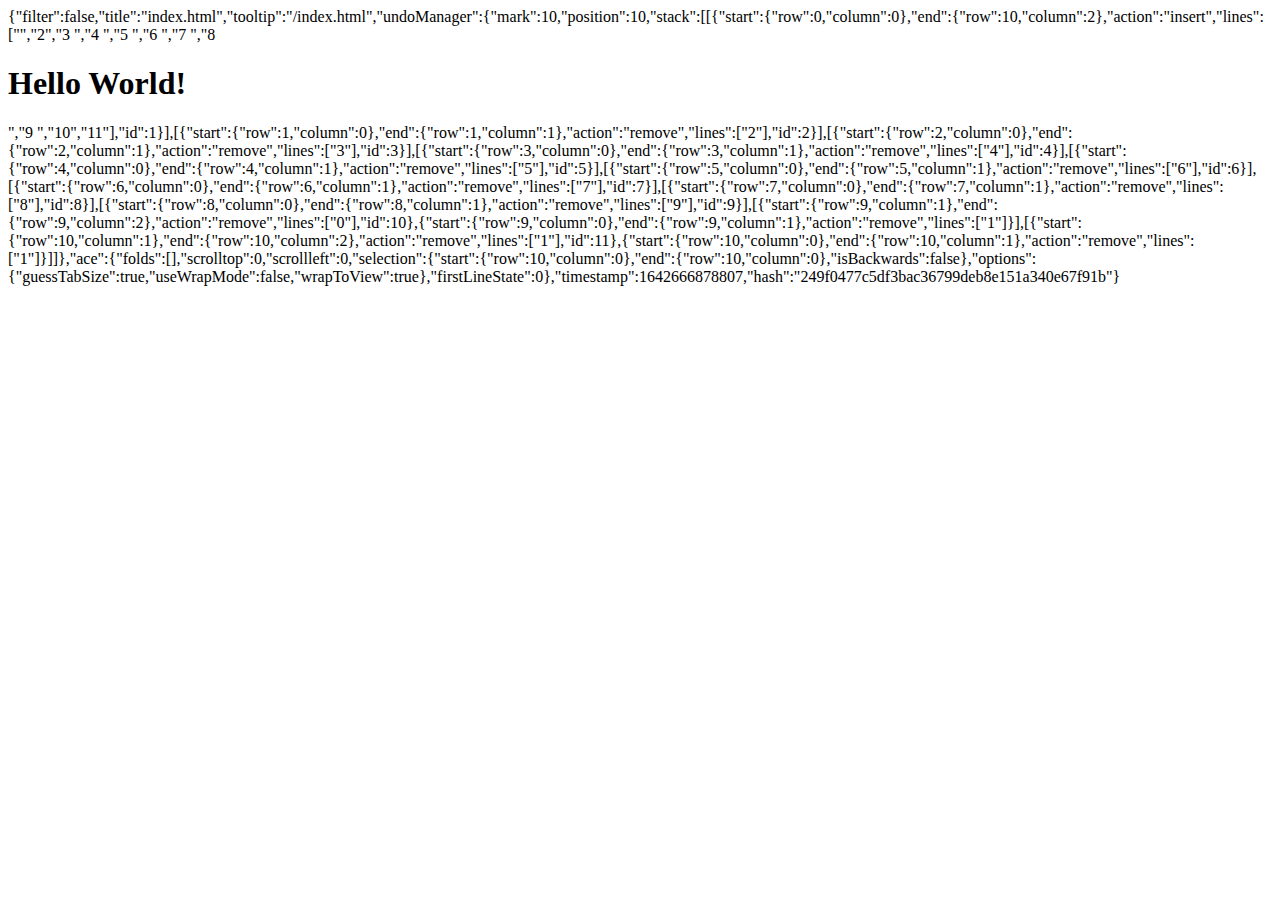
==== .c9/metadata/environment/index.html @ 4bcb8f77 "first commit" ====
{"filter":false,"title":"index.html","tooltip":"/index.html","undoManager":{"mark":10,"position":10,"stack":[[{"start":{"row":0,"column":0},"end":{"row":10,"column":2},"action":"insert","lines":["","2<html>","3  <head>","4    <meta charset=\"utf-8\">","5    <link rel=\"stylesheet\" href=\"stylesheet.css\">","6  </head>","7  <body>","8    <h1 class=\"title\">Hello World!</h1>","9  </body>","10</html>","11"],"id":1}],[{"start":{"row":1,"column":0},"end":{"row":1,"column":1},"action":"remove","lines":["2"],"id":2}],[{"start":{"row":2,"column":0},"end":{"row":2,"column":1},"action":"remove","lines":["3"],"id":3}],[{"start":{"row":3,"column":0},"end":{"row":3,"column":1},"action":"remove","lines":["4"],"id":4}],[{"start":{"row":4,"column":0},"end":{"row":4,"column":1},"action":"remove","lines":["5"],"id":5}],[{"start":{"row":5,"column":0},"end":{"row":5,"column":1},"action":"remove","lines":["6"],"id":6}],[{"start":{"row":6,"column":0},"end":{"row":6,"column":1},"action":"remove","lines":["7"],"id":7}],[{"start":{"row":7,"column":0},"end":{"row":7,"column":1},"action":"remove","lines":["8"],"id":8}],[{"start":{"row":8,"column":0},"end":{"row":8,"column":1},"action":"remove","lines":["9"],"id":9}],[{"start":{"row":9,"column":1},"end":{"row":9,"column":2},"action":"remove","lines":["0"],"id":10},{"start":{"row":9,"column":0},"end":{"row":9,"column":1},"action":"remove","lines":["1"]}],[{"start":{"row":10,"column":1},"end":{"row":10,"column":2},"action":"remove","lines":["1"],"id":11},{"start":{"row":10,"column":0},"end":{"row":10,"column":1},"action":"remove","lines":["1"]}]]},"ace":{"folds":[],"scrolltop":0,"scrollleft":0,"selection":{"start":{"row":10,"column":0},"end":{"row":10,"column":0},"isBackwards":false},"options":{"guessTabSize":true,"useWrapMode":false,"wrapToView":true},"firstLineState":0},"timestamp":1642666878807,"hash":"249f0477c5df3bac36799deb8e151a340e67f91b"}
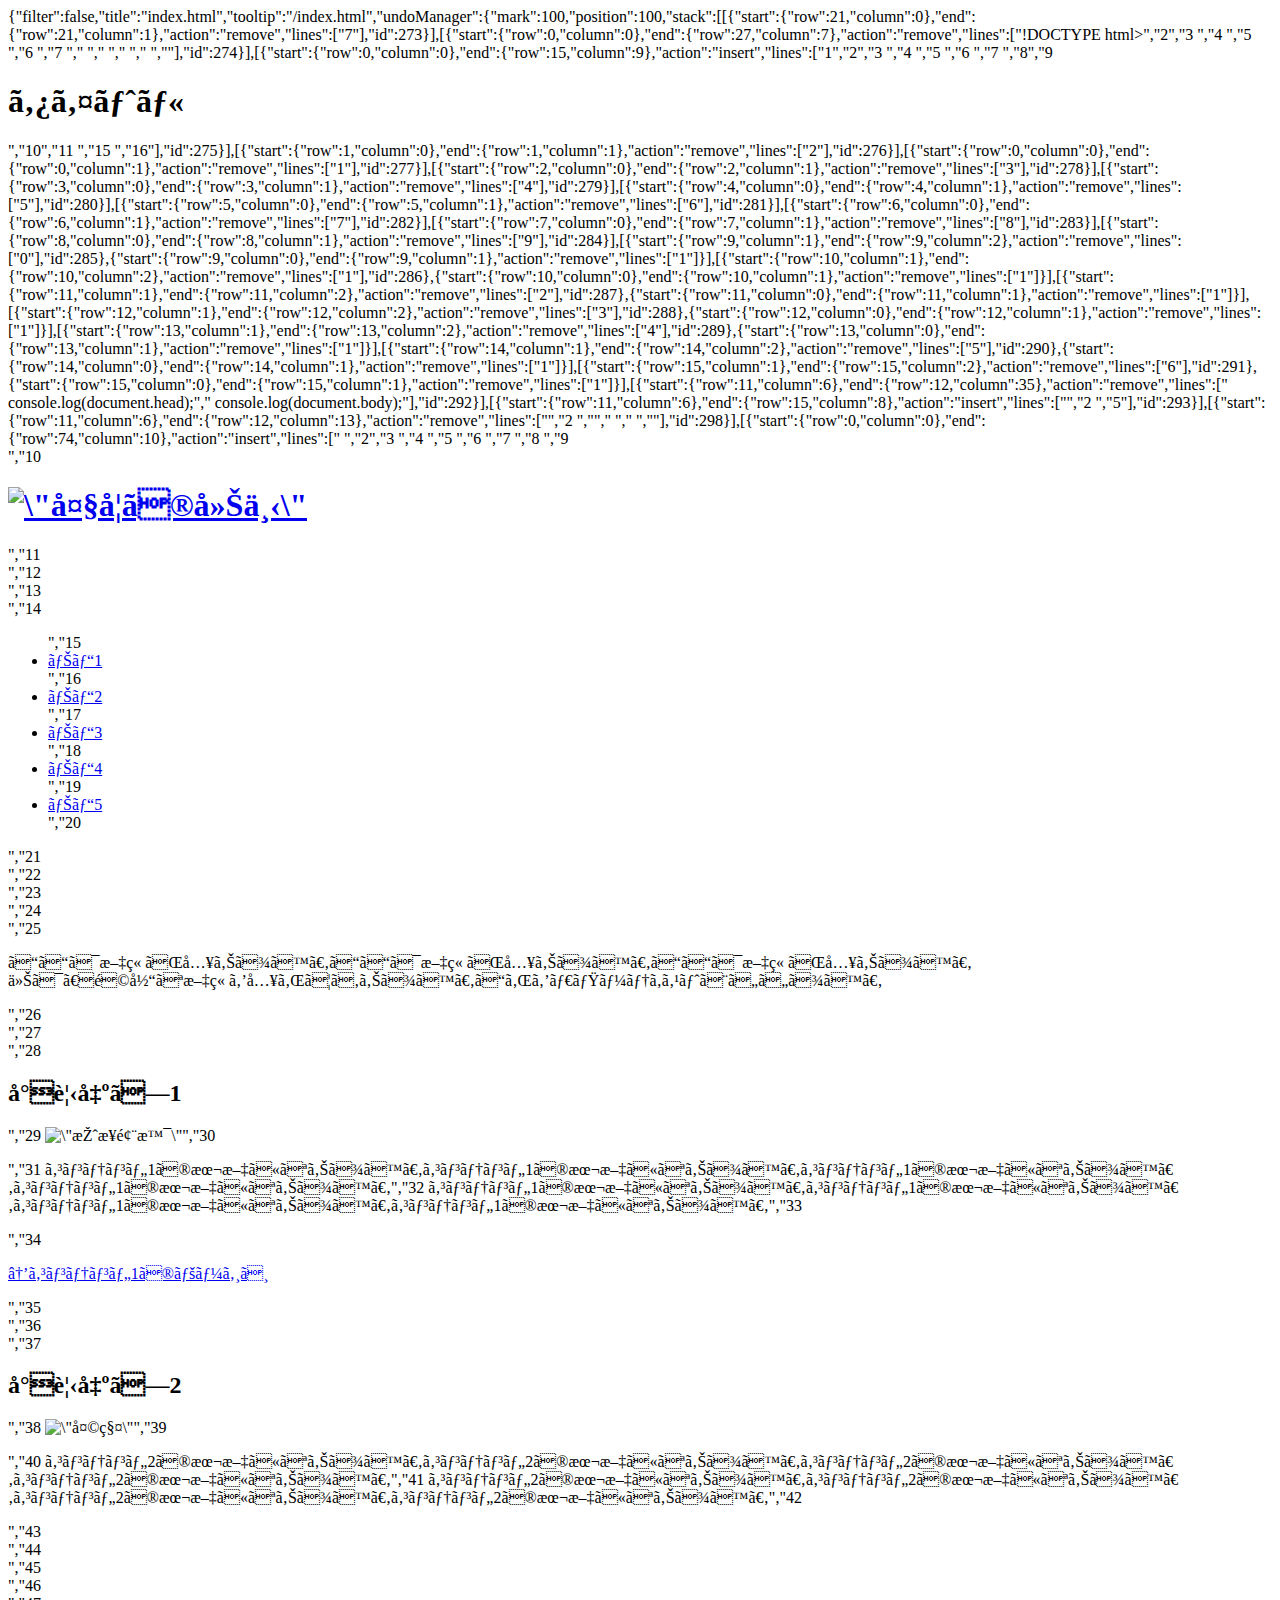
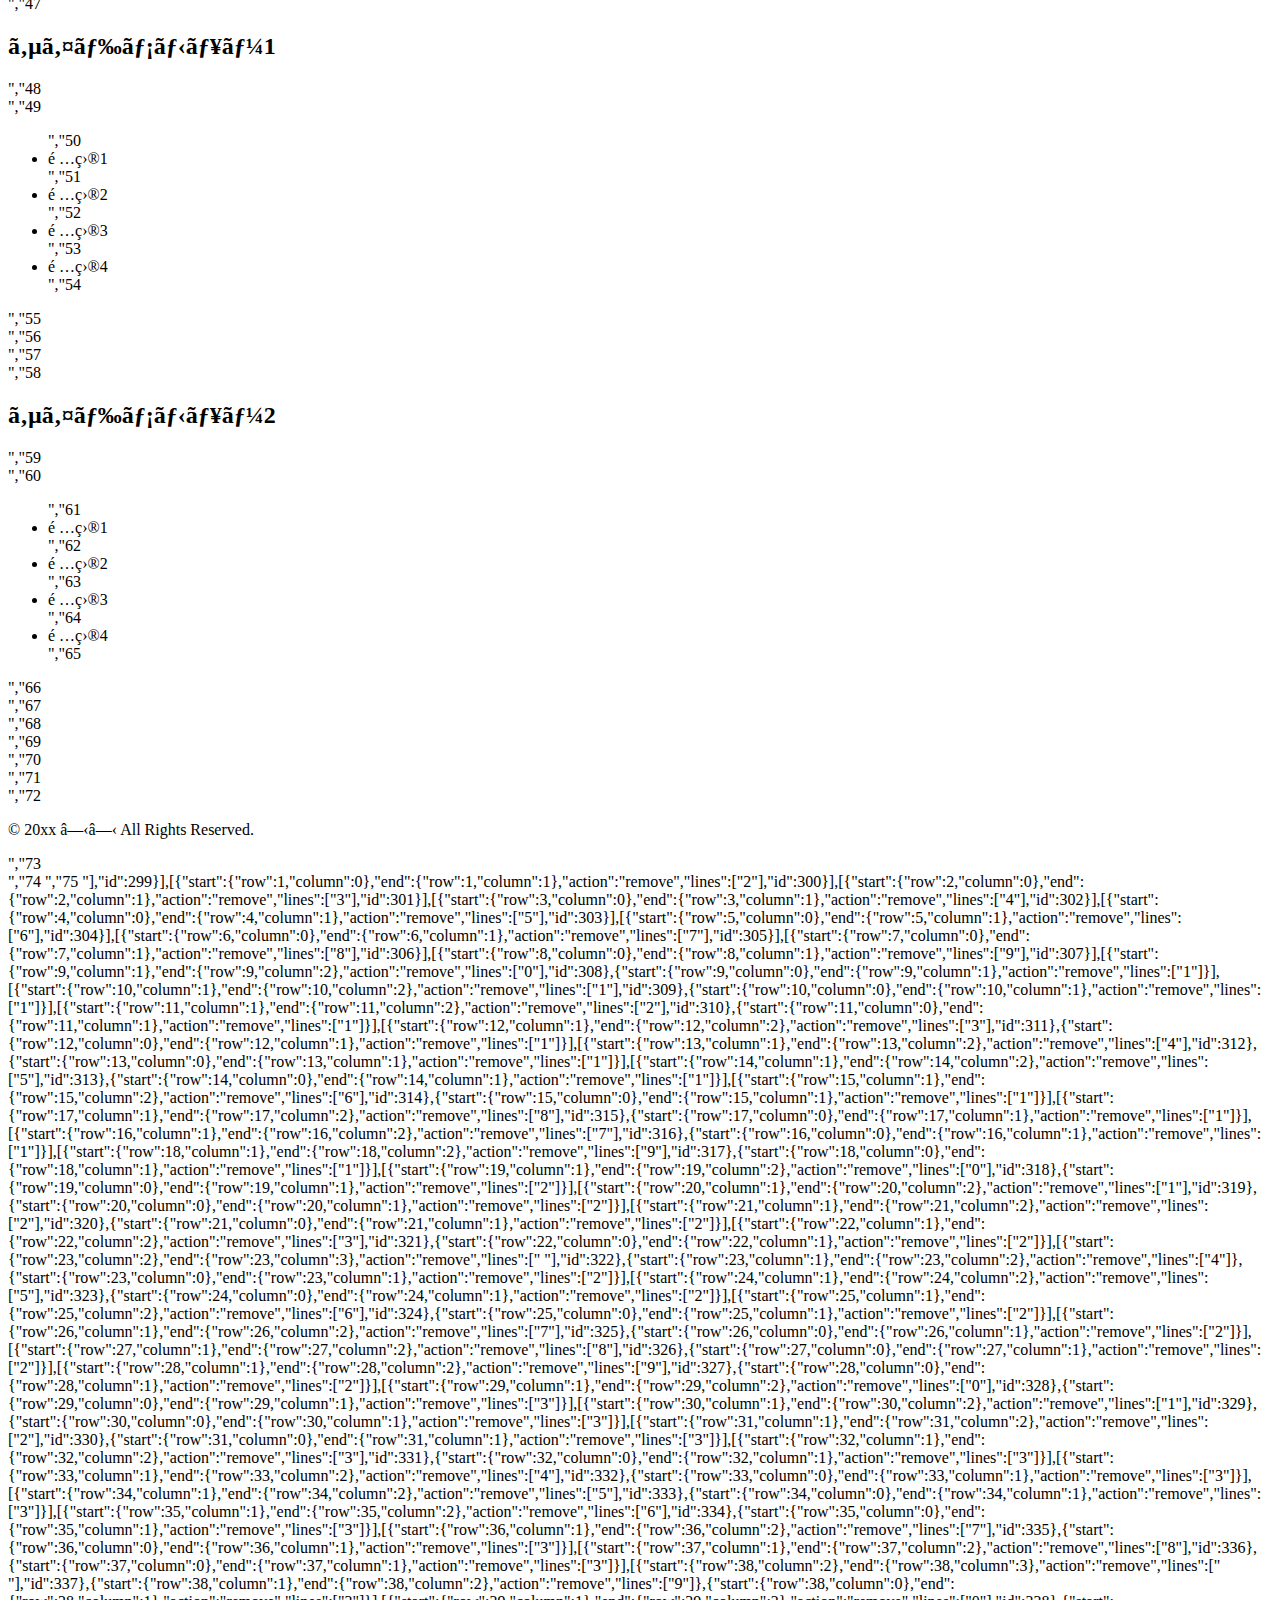
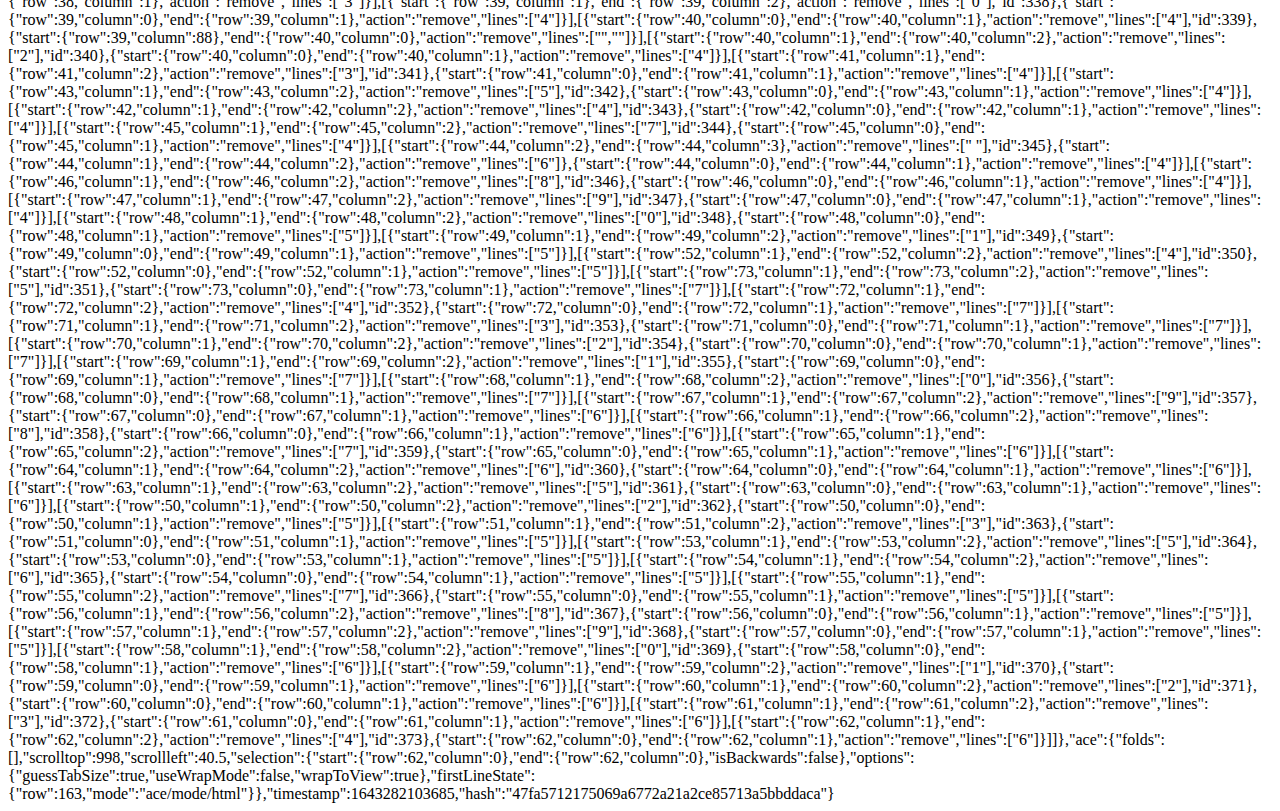
==== commit f4a8e623: "Rename a file 'index.html'" ====
--- a/.c9/metadata/environment/index.html
+++ b/.c9/metadata/environment/index.html
@@ -1 +1 @@
-{"filter":false,"title":"index.html","tooltip":"/index.html","undoManager":{"mark":10,"position":10,"stack":[[{"start":{"row":0,"column":0},"end":{"row":10,"column":2},"action":"insert","lines":["","2<html>","3  <head>","4    <meta charset=\"utf-8\">","5    <link rel=\"stylesheet\" href=\"stylesheet.css\">","6  </head>","7  <body>","8    <h1 class=\"title\">Hello World!</h1>","9  </body>","10</html>","11"],"id":1}],[{"start":{"row":1,"column":0},"end":{"row":1,"column":1},"action":"remove","lines":["2"],"id":2}],[{"start":{"row":2,"column":0},"end":{"row":2,"column":1},"action":"remove","lines":["3"],"id":3}],[{"start":{"row":3,"column":0},"end":{"row":3,"column":1},"action":"remove","lines":["4"],"id":4}],[{"start":{"row":4,"column":0},"end":{"row":4,"column":1},"action":"remove","lines":["5"],"id":5}],[{"start":{"row":5,"column":0},"end":{"row":5,"column":1},"action":"remove","lines":["6"],"id":6}],[{"start":{"row":6,"column":0},"end":{"row":6,"column":1},"action":"remove","lines":["7"],"id":7}],[{"start":{"row":7,"column":0},"end":{"row":7,"column":1},"action":"remove","lines":["8"],"id":8}],[{"start":{"row":8,"column":0},"end":{"row":8,"column":1},"action":"remove","lines":["9"],"id":9}],[{"start":{"row":9,"column":1},"end":{"row":9,"column":2},"action":"remove","lines":["0"],"id":10},{"start":{"row":9,"column":0},"end":{"row":9,"column":1},"action":"remove","lines":["1"]}],[{"start":{"row":10,"column":1},"end":{"row":10,"column":2},"action":"remove","lines":["1"],"id":11},{"start":{"row":10,"column":0},"end":{"row":10,"column":1},"action":"remove","lines":["1"]}]]},"ace":{"folds":[],"scrolltop":0,"scrollleft":0,"selection":{"start":{"row":10,"column":0},"end":{"row":10,"column":0},"isBackwards":false},"options":{"guessTabSize":true,"useWrapMode":false,"wrapToView":true},"firstLineState":0},"timestamp":1642666878807,"hash":"249f0477c5df3bac36799deb8e151a340e67f91b"}+{"filter":false,"title":"index.html","tooltip":"/index.html","undoManager":{"mark":100,"position":100,"stack":[[{"start":{"row":21,"column":0},"end":{"row":21,"column":1},"action":"remove","lines":["7"],"id":273}],[{"start":{"row":0,"column":0},"end":{"row":27,"column":7},"action":"remove","lines":["!DOCTYPE html>","2<html lang=\"ja\">","3  <head>","4    <meta charset=\"utf-8\">","5    <title>JavaScriptの練習</title>","6  </head>","7  <body>","    ","    ","    <script>","    /*const myAge=\"22\";","    const myName=\"コバ\";","    ","    console.log(myAge);","    console.log(myName);","    */","    ","    const myFortune = ['大吉','小吉','吉','凶'];","","     const randNumber = Math.floor(Math.random() * myFortune.length);","","      console.log(myFortune[randNumber]);","    ","    ","      ","    </script>","  </body>","</html>"],"id":274}],[{"start":{"row":0,"column":0},"end":{"row":15,"column":9},"action":"insert","lines":["1<!DOCTYPE html>","2<html lang=\"ja\">","3  <head>","4    <meta charset=\"utf-8\">","5    <title>サンプルデモ</title>","6  </head>","7  <body>","8","9    <h1>タイトル</h1>","10","11    <script>","12        console.log(document.head);","13        console.log(document.body);","14    </script>","15  </body>","16</html>"],"id":275}],[{"start":{"row":1,"column":0},"end":{"row":1,"column":1},"action":"remove","lines":["2"],"id":276}],[{"start":{"row":0,"column":0},"end":{"row":0,"column":1},"action":"remove","lines":["1"],"id":277}],[{"start":{"row":2,"column":0},"end":{"row":2,"column":1},"action":"remove","lines":["3"],"id":278}],[{"start":{"row":3,"column":0},"end":{"row":3,"column":1},"action":"remove","lines":["4"],"id":279}],[{"start":{"row":4,"column":0},"end":{"row":4,"column":1},"action":"remove","lines":["5"],"id":280}],[{"start":{"row":5,"column":0},"end":{"row":5,"column":1},"action":"remove","lines":["6"],"id":281}],[{"start":{"row":6,"column":0},"end":{"row":6,"column":1},"action":"remove","lines":["7"],"id":282}],[{"start":{"row":7,"column":0},"end":{"row":7,"column":1},"action":"remove","lines":["8"],"id":283}],[{"start":{"row":8,"column":0},"end":{"row":8,"column":1},"action":"remove","lines":["9"],"id":284}],[{"start":{"row":9,"column":1},"end":{"row":9,"column":2},"action":"remove","lines":["0"],"id":285},{"start":{"row":9,"column":0},"end":{"row":9,"column":1},"action":"remove","lines":["1"]}],[{"start":{"row":10,"column":1},"end":{"row":10,"column":2},"action":"remove","lines":["1"],"id":286},{"start":{"row":10,"column":0},"end":{"row":10,"column":1},"action":"remove","lines":["1"]}],[{"start":{"row":11,"column":1},"end":{"row":11,"column":2},"action":"remove","lines":["2"],"id":287},{"start":{"row":11,"column":0},"end":{"row":11,"column":1},"action":"remove","lines":["1"]}],[{"start":{"row":12,"column":1},"end":{"row":12,"column":2},"action":"remove","lines":["3"],"id":288},{"start":{"row":12,"column":0},"end":{"row":12,"column":1},"action":"remove","lines":["1"]}],[{"start":{"row":13,"column":1},"end":{"row":13,"column":2},"action":"remove","lines":["4"],"id":289},{"start":{"row":13,"column":0},"end":{"row":13,"column":1},"action":"remove","lines":["1"]}],[{"start":{"row":14,"column":1},"end":{"row":14,"column":2},"action":"remove","lines":["5"],"id":290},{"start":{"row":14,"column":0},"end":{"row":14,"column":1},"action":"remove","lines":["1"]}],[{"start":{"row":15,"column":1},"end":{"row":15,"column":2},"action":"remove","lines":["6"],"id":291},{"start":{"row":15,"column":0},"end":{"row":15,"column":1},"action":"remove","lines":["1"]}],[{"start":{"row":11,"column":6},"end":{"row":12,"column":35},"action":"remove","lines":["  console.log(document.head);","        console.log(document.body);"],"id":292}],[{"start":{"row":11,"column":6},"end":{"row":15,"column":8},"action":"insert","lines":["<body>","2    <script>","3        console.log(window);","4    </script>","5</body>"],"id":293}],[{"start":{"row":11,"column":6},"end":{"row":12,"column":13},"action":"remove","lines":["<body>","2    <script>"],"id":294}],[{"start":{"row":12,"column":0},"end":{"row":12,"column":1},"action":"remove","lines":["3"],"id":295}],[{"start":{"row":13,"column":0},"end":{"row":13,"column":1},"action":"remove","lines":["4"],"id":296}],[{"start":{"row":14,"column":0},"end":{"row":14,"column":1},"action":"remove","lines":["5"],"id":297}],[{"start":{"row":0,"column":0},"end":{"row":17,"column":7},"action":"remove","lines":["<!DOCTYPE html>","<html lang=\"ja\">","  <head>","    <meta charset=\"utf-8\">","    <title>サンプルデモ</title>","  </head>","  <body>","","    <h1>タイトル</h1>","","    <script>","      ","        console.log(window);","    </script>","</body>","    </script>","  </body>","</html>"],"id":298}],[{"start":{"row":0,"column":0},"end":{"row":74,"column":10},"action":"insert","lines":["<!DOCTYPE html>  ","2<html lang=\"ja\">","3    <head>","4        <meta charset=\"UTF-8\">","5        <title>HTML/CSSの学習</title>","6        <link rel=\"stylesheet\" href=\"stylesheet.css\">","7    </head>","8    <body>","9        <div id=\"header\">","10            <h1><a href=\"index.html\"><img id=\"corridor\" src=\"images/corridor.jpg\" alt=\"大学の廊下\" /></a></h1>","11        </div>","12        <div id=\"wrapper\">","13            <div id=\"nav\">","14                <ul>","15                    <li><a href=\"home.html\">ナビ1</a></li>","16                    <li><a href=\"#\">ナビ2</a></li>","17                    <li><a href=\"#\">ナビ3</a></li>","18                    <li><a href=\"#\">ナビ4</a></li>","19                    <li><a href=\"#\">ナビ5</a></li>","20                </ul>","21            </div>","22            <div id=\"container\">","23                <div id=\"main\">","24                    <div class=\"post\">","25                        <p>ここは文章が入ります。ここは文章が入ります。ここは文章が入ります。<br />今は、適当な文章を入れてあります。これをダミーテキストといいます。</p>","26                    </div>","27                    <div class=\"post clearfix\">","28                        <h2>小見出し1</h2>","29                        <img class=\"left\" src=\"images/classroom.jpg\" alt=\"授業風景\" />","30                        <p>","31                            コンテンツ1の本文になります。コンテンツ1の本文になります。コンテンツ1の本文になります。コンテンツ1の本文になります。","32                            コンテンツ1の本文になります。コンテンツ1の本文になります。コンテンツ1の本文になります。コンテンツ1の本文になります。","33                        </p>","34                        <p><a href=\"#\">→コンテンツ1のページへ</a></p>","35                    </div>","36                    <div class=\"post clearfix\">","37                        <h2>小見出し2</h2>","38                        <img class=\"right\" src=\"images/scale.jpg\" alt=\"天秤\" />","39                        <p>","40                            コンテンツ2の本文になります。コンテンツ2の本文になります。コンテンツ2の本文になります。コンテンツ2の本文になります。","41                            コンテンツ2の本文になります。コンテンツ2の本文になります。コンテンツ2の本文になります。コンテンツ2の本文になります。","42                        </p>","43                    </div>","44                </div>","45                <div id=\"side\">","46                    <div class=\"box\">","47                        <h2>サイドメニュー1</h2>","48                        <div class=\"boxBody\">","49                            <ul>","50                                <li>項目1</li>","51                                <li>項目2</li>","52                                <li>項目3</li>","53                                <li>項目4</li>","54                            </ul>","55                        </div>","56                    </div>","57                    <div class=\"box\">","58                        <h2>サイドメニュー2</h2>","59                        <div class=\"boxBody\">","60                            <ul>","61                                <li>項目1</li>","62                                <li>項目2</li>","63                                <li>項目3</li>","64                                <li>項目4</li>","65                            </ul>","66                        </div>","67                    </div>","68                </div>","69            </div>","70        </div>","71        <div id=\"footer\">","72            <p>&copy; 20xx ○○ All Rights Reserved.</p>","73        </div>","74    </body>","75</html> "],"id":299}],[{"start":{"row":1,"column":0},"end":{"row":1,"column":1},"action":"remove","lines":["2"],"id":300}],[{"start":{"row":2,"column":0},"end":{"row":2,"column":1},"action":"remove","lines":["3"],"id":301}],[{"start":{"row":3,"column":0},"end":{"row":3,"column":1},"action":"remove","lines":["4"],"id":302}],[{"start":{"row":4,"column":0},"end":{"row":4,"column":1},"action":"remove","lines":["5"],"id":303}],[{"start":{"row":5,"column":0},"end":{"row":5,"column":1},"action":"remove","lines":["6"],"id":304}],[{"start":{"row":6,"column":0},"end":{"row":6,"column":1},"action":"remove","lines":["7"],"id":305}],[{"start":{"row":7,"column":0},"end":{"row":7,"column":1},"action":"remove","lines":["8"],"id":306}],[{"start":{"row":8,"column":0},"end":{"row":8,"column":1},"action":"remove","lines":["9"],"id":307}],[{"start":{"row":9,"column":1},"end":{"row":9,"column":2},"action":"remove","lines":["0"],"id":308},{"start":{"row":9,"column":0},"end":{"row":9,"column":1},"action":"remove","lines":["1"]}],[{"start":{"row":10,"column":1},"end":{"row":10,"column":2},"action":"remove","lines":["1"],"id":309},{"start":{"row":10,"column":0},"end":{"row":10,"column":1},"action":"remove","lines":["1"]}],[{"start":{"row":11,"column":1},"end":{"row":11,"column":2},"action":"remove","lines":["2"],"id":310},{"start":{"row":11,"column":0},"end":{"row":11,"column":1},"action":"remove","lines":["1"]}],[{"start":{"row":12,"column":1},"end":{"row":12,"column":2},"action":"remove","lines":["3"],"id":311},{"start":{"row":12,"column":0},"end":{"row":12,"column":1},"action":"remove","lines":["1"]}],[{"start":{"row":13,"column":1},"end":{"row":13,"column":2},"action":"remove","lines":["4"],"id":312},{"start":{"row":13,"column":0},"end":{"row":13,"column":1},"action":"remove","lines":["1"]}],[{"start":{"row":14,"column":1},"end":{"row":14,"column":2},"action":"remove","lines":["5"],"id":313},{"start":{"row":14,"column":0},"end":{"row":14,"column":1},"action":"remove","lines":["1"]}],[{"start":{"row":15,"column":1},"end":{"row":15,"column":2},"action":"remove","lines":["6"],"id":314},{"start":{"row":15,"column":0},"end":{"row":15,"column":1},"action":"remove","lines":["1"]}],[{"start":{"row":17,"column":1},"end":{"row":17,"column":2},"action":"remove","lines":["8"],"id":315},{"start":{"row":17,"column":0},"end":{"row":17,"column":1},"action":"remove","lines":["1"]}],[{"start":{"row":16,"column":1},"end":{"row":16,"column":2},"action":"remove","lines":["7"],"id":316},{"start":{"row":16,"column":0},"end":{"row":16,"column":1},"action":"remove","lines":["1"]}],[{"start":{"row":18,"column":1},"end":{"row":18,"column":2},"action":"remove","lines":["9"],"id":317},{"start":{"row":18,"column":0},"end":{"row":18,"column":1},"action":"remove","lines":["1"]}],[{"start":{"row":19,"column":1},"end":{"row":19,"column":2},"action":"remove","lines":["0"],"id":318},{"start":{"row":19,"column":0},"end":{"row":19,"column":1},"action":"remove","lines":["2"]}],[{"start":{"row":20,"column":1},"end":{"row":20,"column":2},"action":"remove","lines":["1"],"id":319},{"start":{"row":20,"column":0},"end":{"row":20,"column":1},"action":"remove","lines":["2"]}],[{"start":{"row":21,"column":1},"end":{"row":21,"column":2},"action":"remove","lines":["2"],"id":320},{"start":{"row":21,"column":0},"end":{"row":21,"column":1},"action":"remove","lines":["2"]}],[{"start":{"row":22,"column":1},"end":{"row":22,"column":2},"action":"remove","lines":["3"],"id":321},{"start":{"row":22,"column":0},"end":{"row":22,"column":1},"action":"remove","lines":["2"]}],[{"start":{"row":23,"column":2},"end":{"row":23,"column":3},"action":"remove","lines":[" "],"id":322},{"start":{"row":23,"column":1},"end":{"row":23,"column":2},"action":"remove","lines":["4"]},{"start":{"row":23,"column":0},"end":{"row":23,"column":1},"action":"remove","lines":["2"]}],[{"start":{"row":24,"column":1},"end":{"row":24,"column":2},"action":"remove","lines":["5"],"id":323},{"start":{"row":24,"column":0},"end":{"row":24,"column":1},"action":"remove","lines":["2"]}],[{"start":{"row":25,"column":1},"end":{"row":25,"column":2},"action":"remove","lines":["6"],"id":324},{"start":{"row":25,"column":0},"end":{"row":25,"column":1},"action":"remove","lines":["2"]}],[{"start":{"row":26,"column":1},"end":{"row":26,"column":2},"action":"remove","lines":["7"],"id":325},{"start":{"row":26,"column":0},"end":{"row":26,"column":1},"action":"remove","lines":["2"]}],[{"start":{"row":27,"column":1},"end":{"row":27,"column":2},"action":"remove","lines":["8"],"id":326},{"start":{"row":27,"column":0},"end":{"row":27,"column":1},"action":"remove","lines":["2"]}],[{"start":{"row":28,"column":1},"end":{"row":28,"column":2},"action":"remove","lines":["9"],"id":327},{"start":{"row":28,"column":0},"end":{"row":28,"column":1},"action":"remove","lines":["2"]}],[{"start":{"row":29,"column":1},"end":{"row":29,"column":2},"action":"remove","lines":["0"],"id":328},{"start":{"row":29,"column":0},"end":{"row":29,"column":1},"action":"remove","lines":["3"]}],[{"start":{"row":30,"column":1},"end":{"row":30,"column":2},"action":"remove","lines":["1"],"id":329},{"start":{"row":30,"column":0},"end":{"row":30,"column":1},"action":"remove","lines":["3"]}],[{"start":{"row":31,"column":1},"end":{"row":31,"column":2},"action":"remove","lines":["2"],"id":330},{"start":{"row":31,"column":0},"end":{"row":31,"column":1},"action":"remove","lines":["3"]}],[{"start":{"row":32,"column":1},"end":{"row":32,"column":2},"action":"remove","lines":["3"],"id":331},{"start":{"row":32,"column":0},"end":{"row":32,"column":1},"action":"remove","lines":["3"]}],[{"start":{"row":33,"column":1},"end":{"row":33,"column":2},"action":"remove","lines":["4"],"id":332},{"start":{"row":33,"column":0},"end":{"row":33,"column":1},"action":"remove","lines":["3"]}],[{"start":{"row":34,"column":1},"end":{"row":34,"column":2},"action":"remove","lines":["5"],"id":333},{"start":{"row":34,"column":0},"end":{"row":34,"column":1},"action":"remove","lines":["3"]}],[{"start":{"row":35,"column":1},"end":{"row":35,"column":2},"action":"remove","lines":["6"],"id":334},{"start":{"row":35,"column":0},"end":{"row":35,"column":1},"action":"remove","lines":["3"]}],[{"start":{"row":36,"column":1},"end":{"row":36,"column":2},"action":"remove","lines":["7"],"id":335},{"start":{"row":36,"column":0},"end":{"row":36,"column":1},"action":"remove","lines":["3"]}],[{"start":{"row":37,"column":1},"end":{"row":37,"column":2},"action":"remove","lines":["8"],"id":336},{"start":{"row":37,"column":0},"end":{"row":37,"column":1},"action":"remove","lines":["3"]}],[{"start":{"row":38,"column":2},"end":{"row":38,"column":3},"action":"remove","lines":[" "],"id":337},{"start":{"row":38,"column":1},"end":{"row":38,"column":2},"action":"remove","lines":["9"]},{"start":{"row":38,"column":0},"end":{"row":38,"column":1},"action":"remove","lines":["3"]}],[{"start":{"row":39,"column":1},"end":{"row":39,"column":2},"action":"remove","lines":["0"],"id":338},{"start":{"row":39,"column":0},"end":{"row":39,"column":1},"action":"remove","lines":["4"]}],[{"start":{"row":40,"column":0},"end":{"row":40,"column":1},"action":"remove","lines":["4"],"id":339},{"start":{"row":39,"column":88},"end":{"row":40,"column":0},"action":"remove","lines":["",""]}],[{"start":{"row":40,"column":1},"end":{"row":40,"column":2},"action":"remove","lines":["2"],"id":340},{"start":{"row":40,"column":0},"end":{"row":40,"column":1},"action":"remove","lines":["4"]}],[{"start":{"row":41,"column":1},"end":{"row":41,"column":2},"action":"remove","lines":["3"],"id":341},{"start":{"row":41,"column":0},"end":{"row":41,"column":1},"action":"remove","lines":["4"]}],[{"start":{"row":43,"column":1},"end":{"row":43,"column":2},"action":"remove","lines":["5"],"id":342},{"start":{"row":43,"column":0},"end":{"row":43,"column":1},"action":"remove","lines":["4"]}],[{"start":{"row":42,"column":1},"end":{"row":42,"column":2},"action":"remove","lines":["4"],"id":343},{"start":{"row":42,"column":0},"end":{"row":42,"column":1},"action":"remove","lines":["4"]}],[{"start":{"row":45,"column":1},"end":{"row":45,"column":2},"action":"remove","lines":["7"],"id":344},{"start":{"row":45,"column":0},"end":{"row":45,"column":1},"action":"remove","lines":["4"]}],[{"start":{"row":44,"column":2},"end":{"row":44,"column":3},"action":"remove","lines":[" "],"id":345},{"start":{"row":44,"column":1},"end":{"row":44,"column":2},"action":"remove","lines":["6"]},{"start":{"row":44,"column":0},"end":{"row":44,"column":1},"action":"remove","lines":["4"]}],[{"start":{"row":46,"column":1},"end":{"row":46,"column":2},"action":"remove","lines":["8"],"id":346},{"start":{"row":46,"column":0},"end":{"row":46,"column":1},"action":"remove","lines":["4"]}],[{"start":{"row":47,"column":1},"end":{"row":47,"column":2},"action":"remove","lines":["9"],"id":347},{"start":{"row":47,"column":0},"end":{"row":47,"column":1},"action":"remove","lines":["4"]}],[{"start":{"row":48,"column":1},"end":{"row":48,"column":2},"action":"remove","lines":["0"],"id":348},{"start":{"row":48,"column":0},"end":{"row":48,"column":1},"action":"remove","lines":["5"]}],[{"start":{"row":49,"column":1},"end":{"row":49,"column":2},"action":"remove","lines":["1"],"id":349},{"start":{"row":49,"column":0},"end":{"row":49,"column":1},"action":"remove","lines":["5"]}],[{"start":{"row":52,"column":1},"end":{"row":52,"column":2},"action":"remove","lines":["4"],"id":350},{"start":{"row":52,"column":0},"end":{"row":52,"column":1},"action":"remove","lines":["5"]}],[{"start":{"row":73,"column":1},"end":{"row":73,"column":2},"action":"remove","lines":["5"],"id":351},{"start":{"row":73,"column":0},"end":{"row":73,"column":1},"action":"remove","lines":["7"]}],[{"start":{"row":72,"column":1},"end":{"row":72,"column":2},"action":"remove","lines":["4"],"id":352},{"start":{"row":72,"column":0},"end":{"row":72,"column":1},"action":"remove","lines":["7"]}],[{"start":{"row":71,"column":1},"end":{"row":71,"column":2},"action":"remove","lines":["3"],"id":353},{"start":{"row":71,"column":0},"end":{"row":71,"column":1},"action":"remove","lines":["7"]}],[{"start":{"row":70,"column":1},"end":{"row":70,"column":2},"action":"remove","lines":["2"],"id":354},{"start":{"row":70,"column":0},"end":{"row":70,"column":1},"action":"remove","lines":["7"]}],[{"start":{"row":69,"column":1},"end":{"row":69,"column":2},"action":"remove","lines":["1"],"id":355},{"start":{"row":69,"column":0},"end":{"row":69,"column":1},"action":"remove","lines":["7"]}],[{"start":{"row":68,"column":1},"end":{"row":68,"column":2},"action":"remove","lines":["0"],"id":356},{"start":{"row":68,"column":0},"end":{"row":68,"column":1},"action":"remove","lines":["7"]}],[{"start":{"row":67,"column":1},"end":{"row":67,"column":2},"action":"remove","lines":["9"],"id":357},{"start":{"row":67,"column":0},"end":{"row":67,"column":1},"action":"remove","lines":["6"]}],[{"start":{"row":66,"column":1},"end":{"row":66,"column":2},"action":"remove","lines":["8"],"id":358},{"start":{"row":66,"column":0},"end":{"row":66,"column":1},"action":"remove","lines":["6"]}],[{"start":{"row":65,"column":1},"end":{"row":65,"column":2},"action":"remove","lines":["7"],"id":359},{"start":{"row":65,"column":0},"end":{"row":65,"column":1},"action":"remove","lines":["6"]}],[{"start":{"row":64,"column":1},"end":{"row":64,"column":2},"action":"remove","lines":["6"],"id":360},{"start":{"row":64,"column":0},"end":{"row":64,"column":1},"action":"remove","lines":["6"]}],[{"start":{"row":63,"column":1},"end":{"row":63,"column":2},"action":"remove","lines":["5"],"id":361},{"start":{"row":63,"column":0},"end":{"row":63,"column":1},"action":"remove","lines":["6"]}],[{"start":{"row":50,"column":1},"end":{"row":50,"column":2},"action":"remove","lines":["2"],"id":362},{"start":{"row":50,"column":0},"end":{"row":50,"column":1},"action":"remove","lines":["5"]}],[{"start":{"row":51,"column":1},"end":{"row":51,"column":2},"action":"remove","lines":["3"],"id":363},{"start":{"row":51,"column":0},"end":{"row":51,"column":1},"action":"remove","lines":["5"]}],[{"start":{"row":53,"column":1},"end":{"row":53,"column":2},"action":"remove","lines":["5"],"id":364},{"start":{"row":53,"column":0},"end":{"row":53,"column":1},"action":"remove","lines":["5"]}],[{"start":{"row":54,"column":1},"end":{"row":54,"column":2},"action":"remove","lines":["6"],"id":365},{"start":{"row":54,"column":0},"end":{"row":54,"column":1},"action":"remove","lines":["5"]}],[{"start":{"row":55,"column":1},"end":{"row":55,"column":2},"action":"remove","lines":["7"],"id":366},{"start":{"row":55,"column":0},"end":{"row":55,"column":1},"action":"remove","lines":["5"]}],[{"start":{"row":56,"column":1},"end":{"row":56,"column":2},"action":"remove","lines":["8"],"id":367},{"start":{"row":56,"column":0},"end":{"row":56,"column":1},"action":"remove","lines":["5"]}],[{"start":{"row":57,"column":1},"end":{"row":57,"column":2},"action":"remove","lines":["9"],"id":368},{"start":{"row":57,"column":0},"end":{"row":57,"column":1},"action":"remove","lines":["5"]}],[{"start":{"row":58,"column":1},"end":{"row":58,"column":2},"action":"remove","lines":["0"],"id":369},{"start":{"row":58,"column":0},"end":{"row":58,"column":1},"action":"remove","lines":["6"]}],[{"start":{"row":59,"column":1},"end":{"row":59,"column":2},"action":"remove","lines":["1"],"id":370},{"start":{"row":59,"column":0},"end":{"row":59,"column":1},"action":"remove","lines":["6"]}],[{"start":{"row":60,"column":1},"end":{"row":60,"column":2},"action":"remove","lines":["2"],"id":371},{"start":{"row":60,"column":0},"end":{"row":60,"column":1},"action":"remove","lines":["6"]}],[{"start":{"row":61,"column":1},"end":{"row":61,"column":2},"action":"remove","lines":["3"],"id":372},{"start":{"row":61,"column":0},"end":{"row":61,"column":1},"action":"remove","lines":["6"]}],[{"start":{"row":62,"column":1},"end":{"row":62,"column":2},"action":"remove","lines":["4"],"id":373},{"start":{"row":62,"column":0},"end":{"row":62,"column":1},"action":"remove","lines":["6"]}]]},"ace":{"folds":[],"scrolltop":998,"scrollleft":40.5,"selection":{"start":{"row":62,"column":0},"end":{"row":62,"column":0},"isBackwards":false},"options":{"guessTabSize":true,"useWrapMode":false,"wrapToView":true},"firstLineState":{"row":163,"mode":"ace/mode/html"}},"timestamp":1643282103685,"hash":"47fa5712175069a6772a21a2ce85713a5bbddaca"}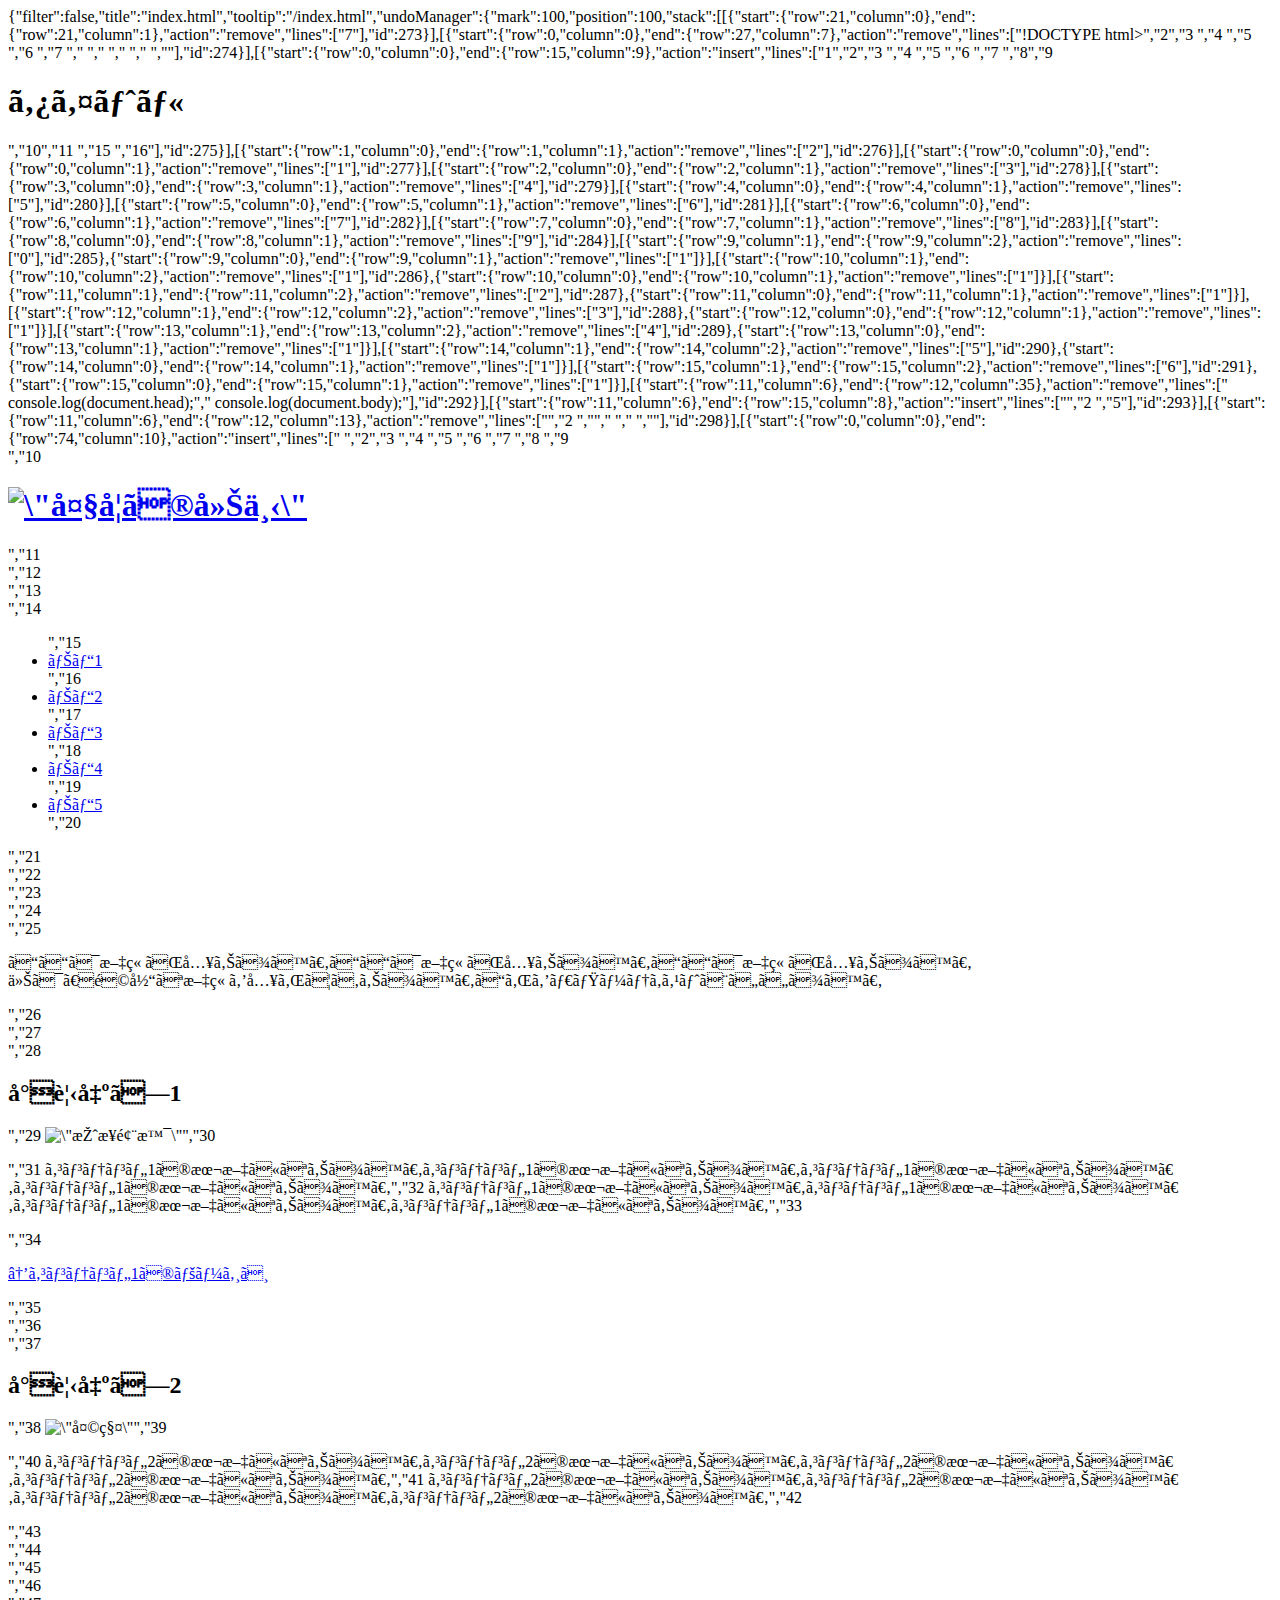
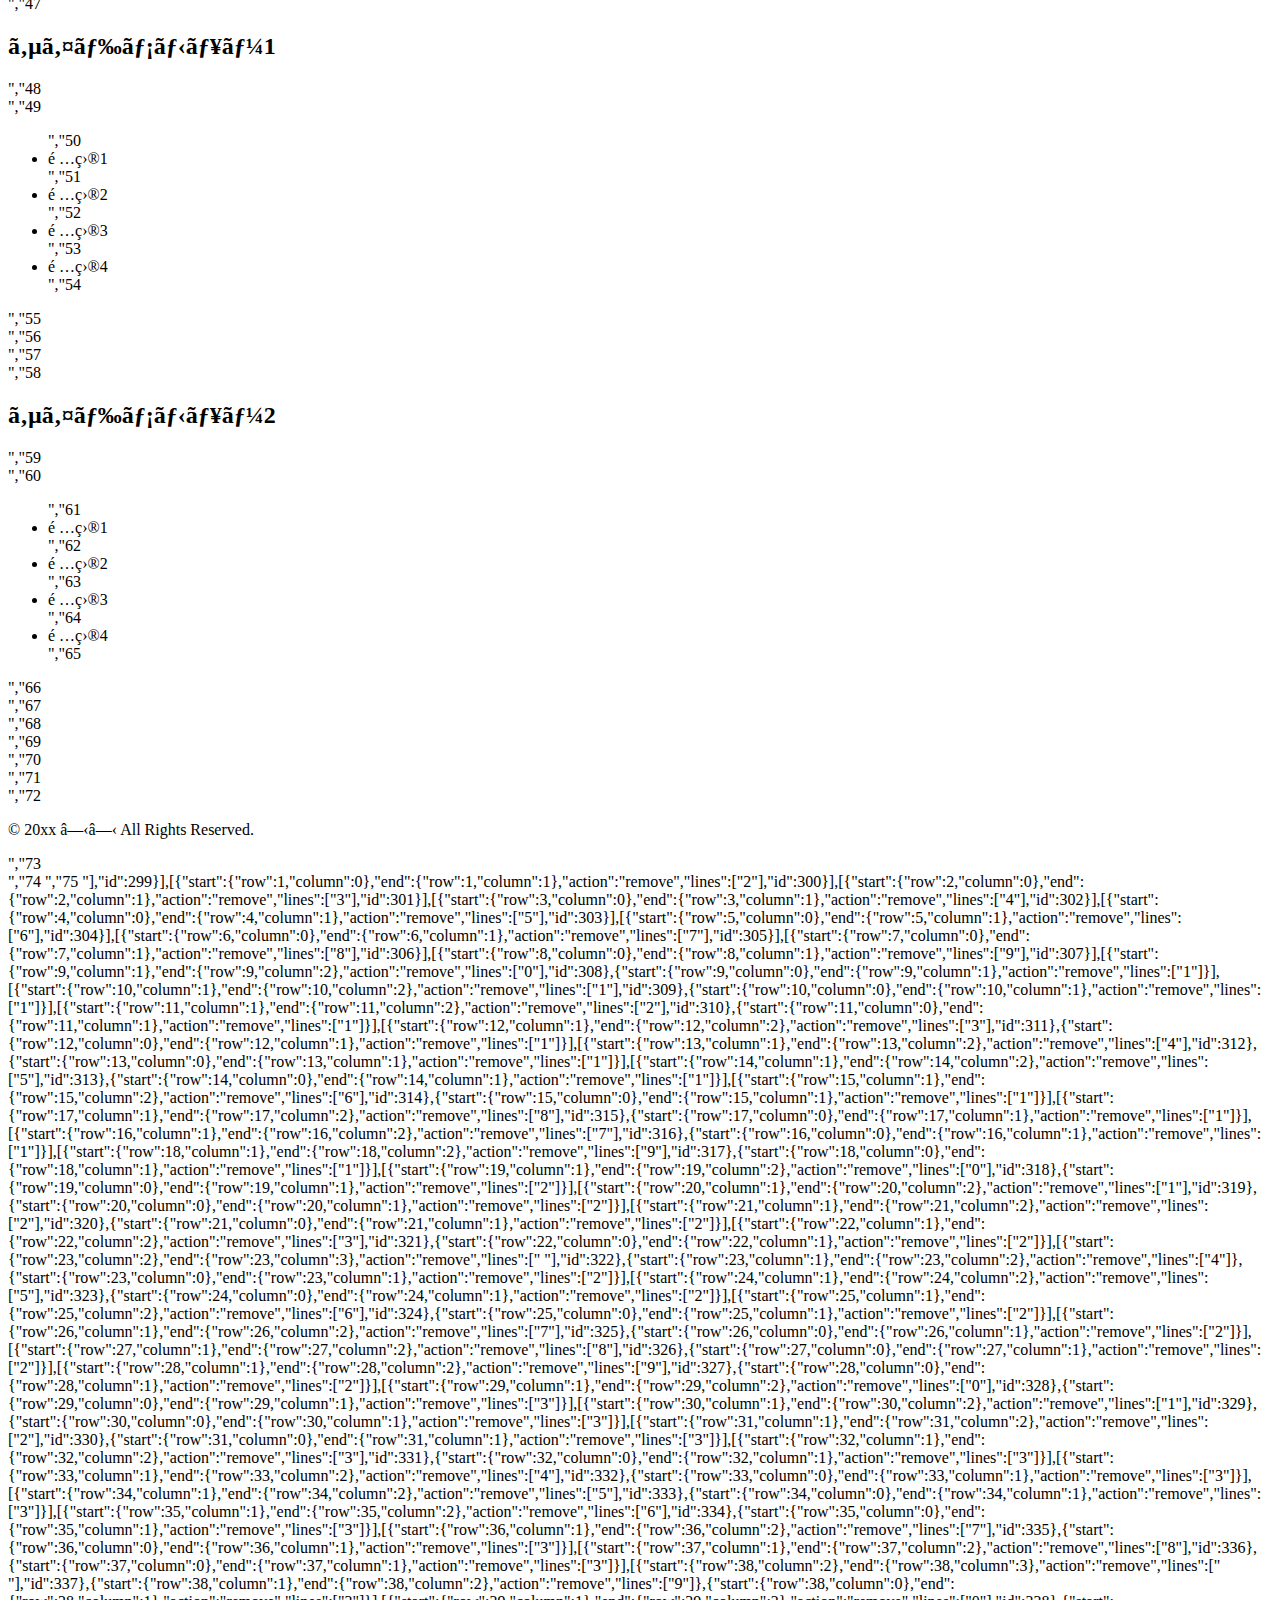
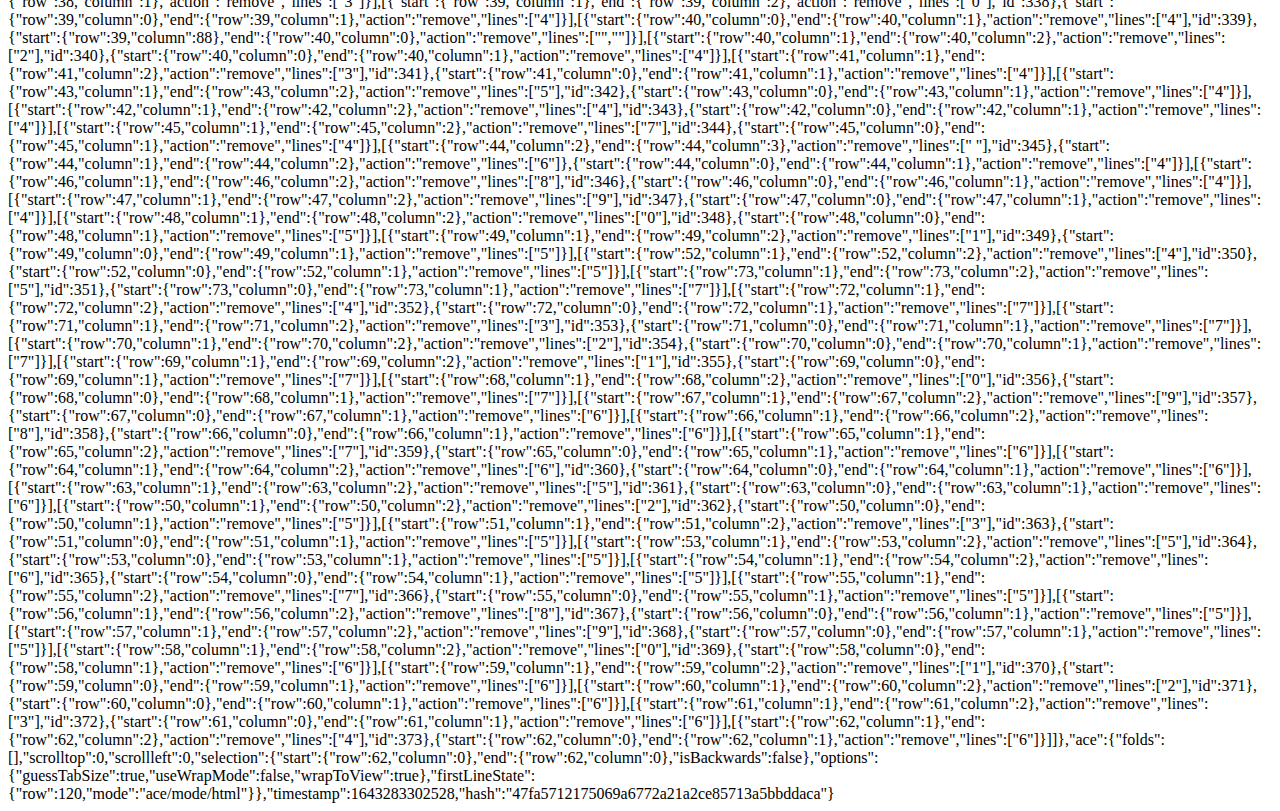
==== commit e0621b08: "testcomit" ====
--- a/.c9/metadata/environment/index.html
+++ b/.c9/metadata/environment/index.html
@@ -1 +1 @@
-{"filter":false,"title":"index.html","tooltip":"/index.html","undoManager":{"mark":100,"position":100,"stack":[[{"start":{"row":21,"column":0},"end":{"row":21,"column":1},"action":"remove","lines":["7"],"id":273}],[{"start":{"row":0,"column":0},"end":{"row":27,"column":7},"action":"remove","lines":["!DOCTYPE html>","2<html lang=\"ja\">","3  <head>","4    <meta charset=\"utf-8\">","5    <title>JavaScriptの練習</title>","6  </head>","7  <body>","    ","    ","    <script>","    /*const myAge=\"22\";","    const myName=\"コバ\";","    ","    console.log(myAge);","    console.log(myName);","    */","    ","    const myFortune = ['大吉','小吉','吉','凶'];","","     const randNumber = Math.floor(Math.random() * myFortune.length);","","      console.log(myFortune[randNumber]);","    ","    ","      ","    </script>","  </body>","</html>"],"id":274}],[{"start":{"row":0,"column":0},"end":{"row":15,"column":9},"action":"insert","lines":["1<!DOCTYPE html>","2<html lang=\"ja\">","3  <head>","4    <meta charset=\"utf-8\">","5    <title>サンプルデモ</title>","6  </head>","7  <body>","8","9    <h1>タイトル</h1>","10","11    <script>","12        console.log(document.head);","13        console.log(document.body);","14    </script>","15  </body>","16</html>"],"id":275}],[{"start":{"row":1,"column":0},"end":{"row":1,"column":1},"action":"remove","lines":["2"],"id":276}],[{"start":{"row":0,"column":0},"end":{"row":0,"column":1},"action":"remove","lines":["1"],"id":277}],[{"start":{"row":2,"column":0},"end":{"row":2,"column":1},"action":"remove","lines":["3"],"id":278}],[{"start":{"row":3,"column":0},"end":{"row":3,"column":1},"action":"remove","lines":["4"],"id":279}],[{"start":{"row":4,"column":0},"end":{"row":4,"column":1},"action":"remove","lines":["5"],"id":280}],[{"start":{"row":5,"column":0},"end":{"row":5,"column":1},"action":"remove","lines":["6"],"id":281}],[{"start":{"row":6,"column":0},"end":{"row":6,"column":1},"action":"remove","lines":["7"],"id":282}],[{"start":{"row":7,"column":0},"end":{"row":7,"column":1},"action":"remove","lines":["8"],"id":283}],[{"start":{"row":8,"column":0},"end":{"row":8,"column":1},"action":"remove","lines":["9"],"id":284}],[{"start":{"row":9,"column":1},"end":{"row":9,"column":2},"action":"remove","lines":["0"],"id":285},{"start":{"row":9,"column":0},"end":{"row":9,"column":1},"action":"remove","lines":["1"]}],[{"start":{"row":10,"column":1},"end":{"row":10,"column":2},"action":"remove","lines":["1"],"id":286},{"start":{"row":10,"column":0},"end":{"row":10,"column":1},"action":"remove","lines":["1"]}],[{"start":{"row":11,"column":1},"end":{"row":11,"column":2},"action":"remove","lines":["2"],"id":287},{"start":{"row":11,"column":0},"end":{"row":11,"column":1},"action":"remove","lines":["1"]}],[{"start":{"row":12,"column":1},"end":{"row":12,"column":2},"action":"remove","lines":["3"],"id":288},{"start":{"row":12,"column":0},"end":{"row":12,"column":1},"action":"remove","lines":["1"]}],[{"start":{"row":13,"column":1},"end":{"row":13,"column":2},"action":"remove","lines":["4"],"id":289},{"start":{"row":13,"column":0},"end":{"row":13,"column":1},"action":"remove","lines":["1"]}],[{"start":{"row":14,"column":1},"end":{"row":14,"column":2},"action":"remove","lines":["5"],"id":290},{"start":{"row":14,"column":0},"end":{"row":14,"column":1},"action":"remove","lines":["1"]}],[{"start":{"row":15,"column":1},"end":{"row":15,"column":2},"action":"remove","lines":["6"],"id":291},{"start":{"row":15,"column":0},"end":{"row":15,"column":1},"action":"remove","lines":["1"]}],[{"start":{"row":11,"column":6},"end":{"row":12,"column":35},"action":"remove","lines":["  console.log(document.head);","        console.log(document.body);"],"id":292}],[{"start":{"row":11,"column":6},"end":{"row":15,"column":8},"action":"insert","lines":["<body>","2    <script>","3        console.log(window);","4    </script>","5</body>"],"id":293}],[{"start":{"row":11,"column":6},"end":{"row":12,"column":13},"action":"remove","lines":["<body>","2    <script>"],"id":294}],[{"start":{"row":12,"column":0},"end":{"row":12,"column":1},"action":"remove","lines":["3"],"id":295}],[{"start":{"row":13,"column":0},"end":{"row":13,"column":1},"action":"remove","lines":["4"],"id":296}],[{"start":{"row":14,"column":0},"end":{"row":14,"column":1},"action":"remove","lines":["5"],"id":297}],[{"start":{"row":0,"column":0},"end":{"row":17,"column":7},"action":"remove","lines":["<!DOCTYPE html>","<html lang=\"ja\">","  <head>","    <meta charset=\"utf-8\">","    <title>サンプルデモ</title>","  </head>","  <body>","","    <h1>タイトル</h1>","","    <script>","      ","        console.log(window);","    </script>","</body>","    </script>","  </body>","</html>"],"id":298}],[{"start":{"row":0,"column":0},"end":{"row":74,"column":10},"action":"insert","lines":["<!DOCTYPE html>  ","2<html lang=\"ja\">","3    <head>","4        <meta charset=\"UTF-8\">","5        <title>HTML/CSSの学習</title>","6        <link rel=\"stylesheet\" href=\"stylesheet.css\">","7    </head>","8    <body>","9        <div id=\"header\">","10            <h1><a href=\"index.html\"><img id=\"corridor\" src=\"images/corridor.jpg\" alt=\"大学の廊下\" /></a></h1>","11        </div>","12        <div id=\"wrapper\">","13            <div id=\"nav\">","14                <ul>","15                    <li><a href=\"home.html\">ナビ1</a></li>","16                    <li><a href=\"#\">ナビ2</a></li>","17                    <li><a href=\"#\">ナビ3</a></li>","18                    <li><a href=\"#\">ナビ4</a></li>","19                    <li><a href=\"#\">ナビ5</a></li>","20                </ul>","21            </div>","22            <div id=\"container\">","23                <div id=\"main\">","24                    <div class=\"post\">","25                        <p>ここは文章が入ります。ここは文章が入ります。ここは文章が入ります。<br />今は、適当な文章を入れてあります。これをダミーテキストといいます。</p>","26                    </div>","27                    <div class=\"post clearfix\">","28                        <h2>小見出し1</h2>","29                        <img class=\"left\" src=\"images/classroom.jpg\" alt=\"授業風景\" />","30                        <p>","31                            コンテンツ1の本文になります。コンテンツ1の本文になります。コンテンツ1の本文になります。コンテンツ1の本文になります。","32                            コンテンツ1の本文になります。コンテンツ1の本文になります。コンテンツ1の本文になります。コンテンツ1の本文になります。","33                        </p>","34                        <p><a href=\"#\">→コンテンツ1のページへ</a></p>","35                    </div>","36                    <div class=\"post clearfix\">","37                        <h2>小見出し2</h2>","38                        <img class=\"right\" src=\"images/scale.jpg\" alt=\"天秤\" />","39                        <p>","40                            コンテンツ2の本文になります。コンテンツ2の本文になります。コンテンツ2の本文になります。コンテンツ2の本文になります。","41                            コンテンツ2の本文になります。コンテンツ2の本文になります。コンテンツ2の本文になります。コンテンツ2の本文になります。","42                        </p>","43                    </div>","44                </div>","45                <div id=\"side\">","46                    <div class=\"box\">","47                        <h2>サイドメニュー1</h2>","48                        <div class=\"boxBody\">","49                            <ul>","50                                <li>項目1</li>","51                                <li>項目2</li>","52                                <li>項目3</li>","53                                <li>項目4</li>","54                            </ul>","55                        </div>","56                    </div>","57                    <div class=\"box\">","58                        <h2>サイドメニュー2</h2>","59                        <div class=\"boxBody\">","60                            <ul>","61                                <li>項目1</li>","62                                <li>項目2</li>","63                                <li>項目3</li>","64                                <li>項目4</li>","65                            </ul>","66                        </div>","67                    </div>","68                </div>","69            </div>","70        </div>","71        <div id=\"footer\">","72            <p>&copy; 20xx ○○ All Rights Reserved.</p>","73        </div>","74    </body>","75</html> "],"id":299}],[{"start":{"row":1,"column":0},"end":{"row":1,"column":1},"action":"remove","lines":["2"],"id":300}],[{"start":{"row":2,"column":0},"end":{"row":2,"column":1},"action":"remove","lines":["3"],"id":301}],[{"start":{"row":3,"column":0},"end":{"row":3,"column":1},"action":"remove","lines":["4"],"id":302}],[{"start":{"row":4,"column":0},"end":{"row":4,"column":1},"action":"remove","lines":["5"],"id":303}],[{"start":{"row":5,"column":0},"end":{"row":5,"column":1},"action":"remove","lines":["6"],"id":304}],[{"start":{"row":6,"column":0},"end":{"row":6,"column":1},"action":"remove","lines":["7"],"id":305}],[{"start":{"row":7,"column":0},"end":{"row":7,"column":1},"action":"remove","lines":["8"],"id":306}],[{"start":{"row":8,"column":0},"end":{"row":8,"column":1},"action":"remove","lines":["9"],"id":307}],[{"start":{"row":9,"column":1},"end":{"row":9,"column":2},"action":"remove","lines":["0"],"id":308},{"start":{"row":9,"column":0},"end":{"row":9,"column":1},"action":"remove","lines":["1"]}],[{"start":{"row":10,"column":1},"end":{"row":10,"column":2},"action":"remove","lines":["1"],"id":309},{"start":{"row":10,"column":0},"end":{"row":10,"column":1},"action":"remove","lines":["1"]}],[{"start":{"row":11,"column":1},"end":{"row":11,"column":2},"action":"remove","lines":["2"],"id":310},{"start":{"row":11,"column":0},"end":{"row":11,"column":1},"action":"remove","lines":["1"]}],[{"start":{"row":12,"column":1},"end":{"row":12,"column":2},"action":"remove","lines":["3"],"id":311},{"start":{"row":12,"column":0},"end":{"row":12,"column":1},"action":"remove","lines":["1"]}],[{"start":{"row":13,"column":1},"end":{"row":13,"column":2},"action":"remove","lines":["4"],"id":312},{"start":{"row":13,"column":0},"end":{"row":13,"column":1},"action":"remove","lines":["1"]}],[{"start":{"row":14,"column":1},"end":{"row":14,"column":2},"action":"remove","lines":["5"],"id":313},{"start":{"row":14,"column":0},"end":{"row":14,"column":1},"action":"remove","lines":["1"]}],[{"start":{"row":15,"column":1},"end":{"row":15,"column":2},"action":"remove","lines":["6"],"id":314},{"start":{"row":15,"column":0},"end":{"row":15,"column":1},"action":"remove","lines":["1"]}],[{"start":{"row":17,"column":1},"end":{"row":17,"column":2},"action":"remove","lines":["8"],"id":315},{"start":{"row":17,"column":0},"end":{"row":17,"column":1},"action":"remove","lines":["1"]}],[{"start":{"row":16,"column":1},"end":{"row":16,"column":2},"action":"remove","lines":["7"],"id":316},{"start":{"row":16,"column":0},"end":{"row":16,"column":1},"action":"remove","lines":["1"]}],[{"start":{"row":18,"column":1},"end":{"row":18,"column":2},"action":"remove","lines":["9"],"id":317},{"start":{"row":18,"column":0},"end":{"row":18,"column":1},"action":"remove","lines":["1"]}],[{"start":{"row":19,"column":1},"end":{"row":19,"column":2},"action":"remove","lines":["0"],"id":318},{"start":{"row":19,"column":0},"end":{"row":19,"column":1},"action":"remove","lines":["2"]}],[{"start":{"row":20,"column":1},"end":{"row":20,"column":2},"action":"remove","lines":["1"],"id":319},{"start":{"row":20,"column":0},"end":{"row":20,"column":1},"action":"remove","lines":["2"]}],[{"start":{"row":21,"column":1},"end":{"row":21,"column":2},"action":"remove","lines":["2"],"id":320},{"start":{"row":21,"column":0},"end":{"row":21,"column":1},"action":"remove","lines":["2"]}],[{"start":{"row":22,"column":1},"end":{"row":22,"column":2},"action":"remove","lines":["3"],"id":321},{"start":{"row":22,"column":0},"end":{"row":22,"column":1},"action":"remove","lines":["2"]}],[{"start":{"row":23,"column":2},"end":{"row":23,"column":3},"action":"remove","lines":[" "],"id":322},{"start":{"row":23,"column":1},"end":{"row":23,"column":2},"action":"remove","lines":["4"]},{"start":{"row":23,"column":0},"end":{"row":23,"column":1},"action":"remove","lines":["2"]}],[{"start":{"row":24,"column":1},"end":{"row":24,"column":2},"action":"remove","lines":["5"],"id":323},{"start":{"row":24,"column":0},"end":{"row":24,"column":1},"action":"remove","lines":["2"]}],[{"start":{"row":25,"column":1},"end":{"row":25,"column":2},"action":"remove","lines":["6"],"id":324},{"start":{"row":25,"column":0},"end":{"row":25,"column":1},"action":"remove","lines":["2"]}],[{"start":{"row":26,"column":1},"end":{"row":26,"column":2},"action":"remove","lines":["7"],"id":325},{"start":{"row":26,"column":0},"end":{"row":26,"column":1},"action":"remove","lines":["2"]}],[{"start":{"row":27,"column":1},"end":{"row":27,"column":2},"action":"remove","lines":["8"],"id":326},{"start":{"row":27,"column":0},"end":{"row":27,"column":1},"action":"remove","lines":["2"]}],[{"start":{"row":28,"column":1},"end":{"row":28,"column":2},"action":"remove","lines":["9"],"id":327},{"start":{"row":28,"column":0},"end":{"row":28,"column":1},"action":"remove","lines":["2"]}],[{"start":{"row":29,"column":1},"end":{"row":29,"column":2},"action":"remove","lines":["0"],"id":328},{"start":{"row":29,"column":0},"end":{"row":29,"column":1},"action":"remove","lines":["3"]}],[{"start":{"row":30,"column":1},"end":{"row":30,"column":2},"action":"remove","lines":["1"],"id":329},{"start":{"row":30,"column":0},"end":{"row":30,"column":1},"action":"remove","lines":["3"]}],[{"start":{"row":31,"column":1},"end":{"row":31,"column":2},"action":"remove","lines":["2"],"id":330},{"start":{"row":31,"column":0},"end":{"row":31,"column":1},"action":"remove","lines":["3"]}],[{"start":{"row":32,"column":1},"end":{"row":32,"column":2},"action":"remove","lines":["3"],"id":331},{"start":{"row":32,"column":0},"end":{"row":32,"column":1},"action":"remove","lines":["3"]}],[{"start":{"row":33,"column":1},"end":{"row":33,"column":2},"action":"remove","lines":["4"],"id":332},{"start":{"row":33,"column":0},"end":{"row":33,"column":1},"action":"remove","lines":["3"]}],[{"start":{"row":34,"column":1},"end":{"row":34,"column":2},"action":"remove","lines":["5"],"id":333},{"start":{"row":34,"column":0},"end":{"row":34,"column":1},"action":"remove","lines":["3"]}],[{"start":{"row":35,"column":1},"end":{"row":35,"column":2},"action":"remove","lines":["6"],"id":334},{"start":{"row":35,"column":0},"end":{"row":35,"column":1},"action":"remove","lines":["3"]}],[{"start":{"row":36,"column":1},"end":{"row":36,"column":2},"action":"remove","lines":["7"],"id":335},{"start":{"row":36,"column":0},"end":{"row":36,"column":1},"action":"remove","lines":["3"]}],[{"start":{"row":37,"column":1},"end":{"row":37,"column":2},"action":"remove","lines":["8"],"id":336},{"start":{"row":37,"column":0},"end":{"row":37,"column":1},"action":"remove","lines":["3"]}],[{"start":{"row":38,"column":2},"end":{"row":38,"column":3},"action":"remove","lines":[" "],"id":337},{"start":{"row":38,"column":1},"end":{"row":38,"column":2},"action":"remove","lines":["9"]},{"start":{"row":38,"column":0},"end":{"row":38,"column":1},"action":"remove","lines":["3"]}],[{"start":{"row":39,"column":1},"end":{"row":39,"column":2},"action":"remove","lines":["0"],"id":338},{"start":{"row":39,"column":0},"end":{"row":39,"column":1},"action":"remove","lines":["4"]}],[{"start":{"row":40,"column":0},"end":{"row":40,"column":1},"action":"remove","lines":["4"],"id":339},{"start":{"row":39,"column":88},"end":{"row":40,"column":0},"action":"remove","lines":["",""]}],[{"start":{"row":40,"column":1},"end":{"row":40,"column":2},"action":"remove","lines":["2"],"id":340},{"start":{"row":40,"column":0},"end":{"row":40,"column":1},"action":"remove","lines":["4"]}],[{"start":{"row":41,"column":1},"end":{"row":41,"column":2},"action":"remove","lines":["3"],"id":341},{"start":{"row":41,"column":0},"end":{"row":41,"column":1},"action":"remove","lines":["4"]}],[{"start":{"row":43,"column":1},"end":{"row":43,"column":2},"action":"remove","lines":["5"],"id":342},{"start":{"row":43,"column":0},"end":{"row":43,"column":1},"action":"remove","lines":["4"]}],[{"start":{"row":42,"column":1},"end":{"row":42,"column":2},"action":"remove","lines":["4"],"id":343},{"start":{"row":42,"column":0},"end":{"row":42,"column":1},"action":"remove","lines":["4"]}],[{"start":{"row":45,"column":1},"end":{"row":45,"column":2},"action":"remove","lines":["7"],"id":344},{"start":{"row":45,"column":0},"end":{"row":45,"column":1},"action":"remove","lines":["4"]}],[{"start":{"row":44,"column":2},"end":{"row":44,"column":3},"action":"remove","lines":[" "],"id":345},{"start":{"row":44,"column":1},"end":{"row":44,"column":2},"action":"remove","lines":["6"]},{"start":{"row":44,"column":0},"end":{"row":44,"column":1},"action":"remove","lines":["4"]}],[{"start":{"row":46,"column":1},"end":{"row":46,"column":2},"action":"remove","lines":["8"],"id":346},{"start":{"row":46,"column":0},"end":{"row":46,"column":1},"action":"remove","lines":["4"]}],[{"start":{"row":47,"column":1},"end":{"row":47,"column":2},"action":"remove","lines":["9"],"id":347},{"start":{"row":47,"column":0},"end":{"row":47,"column":1},"action":"remove","lines":["4"]}],[{"start":{"row":48,"column":1},"end":{"row":48,"column":2},"action":"remove","lines":["0"],"id":348},{"start":{"row":48,"column":0},"end":{"row":48,"column":1},"action":"remove","lines":["5"]}],[{"start":{"row":49,"column":1},"end":{"row":49,"column":2},"action":"remove","lines":["1"],"id":349},{"start":{"row":49,"column":0},"end":{"row":49,"column":1},"action":"remove","lines":["5"]}],[{"start":{"row":52,"column":1},"end":{"row":52,"column":2},"action":"remove","lines":["4"],"id":350},{"start":{"row":52,"column":0},"end":{"row":52,"column":1},"action":"remove","lines":["5"]}],[{"start":{"row":73,"column":1},"end":{"row":73,"column":2},"action":"remove","lines":["5"],"id":351},{"start":{"row":73,"column":0},"end":{"row":73,"column":1},"action":"remove","lines":["7"]}],[{"start":{"row":72,"column":1},"end":{"row":72,"column":2},"action":"remove","lines":["4"],"id":352},{"start":{"row":72,"column":0},"end":{"row":72,"column":1},"action":"remove","lines":["7"]}],[{"start":{"row":71,"column":1},"end":{"row":71,"column":2},"action":"remove","lines":["3"],"id":353},{"start":{"row":71,"column":0},"end":{"row":71,"column":1},"action":"remove","lines":["7"]}],[{"start":{"row":70,"column":1},"end":{"row":70,"column":2},"action":"remove","lines":["2"],"id":354},{"start":{"row":70,"column":0},"end":{"row":70,"column":1},"action":"remove","lines":["7"]}],[{"start":{"row":69,"column":1},"end":{"row":69,"column":2},"action":"remove","lines":["1"],"id":355},{"start":{"row":69,"column":0},"end":{"row":69,"column":1},"action":"remove","lines":["7"]}],[{"start":{"row":68,"column":1},"end":{"row":68,"column":2},"action":"remove","lines":["0"],"id":356},{"start":{"row":68,"column":0},"end":{"row":68,"column":1},"action":"remove","lines":["7"]}],[{"start":{"row":67,"column":1},"end":{"row":67,"column":2},"action":"remove","lines":["9"],"id":357},{"start":{"row":67,"column":0},"end":{"row":67,"column":1},"action":"remove","lines":["6"]}],[{"start":{"row":66,"column":1},"end":{"row":66,"column":2},"action":"remove","lines":["8"],"id":358},{"start":{"row":66,"column":0},"end":{"row":66,"column":1},"action":"remove","lines":["6"]}],[{"start":{"row":65,"column":1},"end":{"row":65,"column":2},"action":"remove","lines":["7"],"id":359},{"start":{"row":65,"column":0},"end":{"row":65,"column":1},"action":"remove","lines":["6"]}],[{"start":{"row":64,"column":1},"end":{"row":64,"column":2},"action":"remove","lines":["6"],"id":360},{"start":{"row":64,"column":0},"end":{"row":64,"column":1},"action":"remove","lines":["6"]}],[{"start":{"row":63,"column":1},"end":{"row":63,"column":2},"action":"remove","lines":["5"],"id":361},{"start":{"row":63,"column":0},"end":{"row":63,"column":1},"action":"remove","lines":["6"]}],[{"start":{"row":50,"column":1},"end":{"row":50,"column":2},"action":"remove","lines":["2"],"id":362},{"start":{"row":50,"column":0},"end":{"row":50,"column":1},"action":"remove","lines":["5"]}],[{"start":{"row":51,"column":1},"end":{"row":51,"column":2},"action":"remove","lines":["3"],"id":363},{"start":{"row":51,"column":0},"end":{"row":51,"column":1},"action":"remove","lines":["5"]}],[{"start":{"row":53,"column":1},"end":{"row":53,"column":2},"action":"remove","lines":["5"],"id":364},{"start":{"row":53,"column":0},"end":{"row":53,"column":1},"action":"remove","lines":["5"]}],[{"start":{"row":54,"column":1},"end":{"row":54,"column":2},"action":"remove","lines":["6"],"id":365},{"start":{"row":54,"column":0},"end":{"row":54,"column":1},"action":"remove","lines":["5"]}],[{"start":{"row":55,"column":1},"end":{"row":55,"column":2},"action":"remove","lines":["7"],"id":366},{"start":{"row":55,"column":0},"end":{"row":55,"column":1},"action":"remove","lines":["5"]}],[{"start":{"row":56,"column":1},"end":{"row":56,"column":2},"action":"remove","lines":["8"],"id":367},{"start":{"row":56,"column":0},"end":{"row":56,"column":1},"action":"remove","lines":["5"]}],[{"start":{"row":57,"column":1},"end":{"row":57,"column":2},"action":"remove","lines":["9"],"id":368},{"start":{"row":57,"column":0},"end":{"row":57,"column":1},"action":"remove","lines":["5"]}],[{"start":{"row":58,"column":1},"end":{"row":58,"column":2},"action":"remove","lines":["0"],"id":369},{"start":{"row":58,"column":0},"end":{"row":58,"column":1},"action":"remove","lines":["6"]}],[{"start":{"row":59,"column":1},"end":{"row":59,"column":2},"action":"remove","lines":["1"],"id":370},{"start":{"row":59,"column":0},"end":{"row":59,"column":1},"action":"remove","lines":["6"]}],[{"start":{"row":60,"column":1},"end":{"row":60,"column":2},"action":"remove","lines":["2"],"id":371},{"start":{"row":60,"column":0},"end":{"row":60,"column":1},"action":"remove","lines":["6"]}],[{"start":{"row":61,"column":1},"end":{"row":61,"column":2},"action":"remove","lines":["3"],"id":372},{"start":{"row":61,"column":0},"end":{"row":61,"column":1},"action":"remove","lines":["6"]}],[{"start":{"row":62,"column":1},"end":{"row":62,"column":2},"action":"remove","lines":["4"],"id":373},{"start":{"row":62,"column":0},"end":{"row":62,"column":1},"action":"remove","lines":["6"]}]]},"ace":{"folds":[],"scrolltop":998,"scrollleft":40.5,"selection":{"start":{"row":62,"column":0},"end":{"row":62,"column":0},"isBackwards":false},"options":{"guessTabSize":true,"useWrapMode":false,"wrapToView":true},"firstLineState":{"row":163,"mode":"ace/mode/html"}},"timestamp":1643282103685,"hash":"47fa5712175069a6772a21a2ce85713a5bbddaca"}+{"filter":false,"title":"index.html","tooltip":"/index.html","undoManager":{"mark":100,"position":100,"stack":[[{"start":{"row":21,"column":0},"end":{"row":21,"column":1},"action":"remove","lines":["7"],"id":273}],[{"start":{"row":0,"column":0},"end":{"row":27,"column":7},"action":"remove","lines":["!DOCTYPE html>","2<html lang=\"ja\">","3  <head>","4    <meta charset=\"utf-8\">","5    <title>JavaScriptの練習</title>","6  </head>","7  <body>","    ","    ","    <script>","    /*const myAge=\"22\";","    const myName=\"コバ\";","    ","    console.log(myAge);","    console.log(myName);","    */","    ","    const myFortune = ['大吉','小吉','吉','凶'];","","     const randNumber = Math.floor(Math.random() * myFortune.length);","","      console.log(myFortune[randNumber]);","    ","    ","      ","    </script>","  </body>","</html>"],"id":274}],[{"start":{"row":0,"column":0},"end":{"row":15,"column":9},"action":"insert","lines":["1<!DOCTYPE html>","2<html lang=\"ja\">","3  <head>","4    <meta charset=\"utf-8\">","5    <title>サンプルデモ</title>","6  </head>","7  <body>","8","9    <h1>タイトル</h1>","10","11    <script>","12        console.log(document.head);","13        console.log(document.body);","14    </script>","15  </body>","16</html>"],"id":275}],[{"start":{"row":1,"column":0},"end":{"row":1,"column":1},"action":"remove","lines":["2"],"id":276}],[{"start":{"row":0,"column":0},"end":{"row":0,"column":1},"action":"remove","lines":["1"],"id":277}],[{"start":{"row":2,"column":0},"end":{"row":2,"column":1},"action":"remove","lines":["3"],"id":278}],[{"start":{"row":3,"column":0},"end":{"row":3,"column":1},"action":"remove","lines":["4"],"id":279}],[{"start":{"row":4,"column":0},"end":{"row":4,"column":1},"action":"remove","lines":["5"],"id":280}],[{"start":{"row":5,"column":0},"end":{"row":5,"column":1},"action":"remove","lines":["6"],"id":281}],[{"start":{"row":6,"column":0},"end":{"row":6,"column":1},"action":"remove","lines":["7"],"id":282}],[{"start":{"row":7,"column":0},"end":{"row":7,"column":1},"action":"remove","lines":["8"],"id":283}],[{"start":{"row":8,"column":0},"end":{"row":8,"column":1},"action":"remove","lines":["9"],"id":284}],[{"start":{"row":9,"column":1},"end":{"row":9,"column":2},"action":"remove","lines":["0"],"id":285},{"start":{"row":9,"column":0},"end":{"row":9,"column":1},"action":"remove","lines":["1"]}],[{"start":{"row":10,"column":1},"end":{"row":10,"column":2},"action":"remove","lines":["1"],"id":286},{"start":{"row":10,"column":0},"end":{"row":10,"column":1},"action":"remove","lines":["1"]}],[{"start":{"row":11,"column":1},"end":{"row":11,"column":2},"action":"remove","lines":["2"],"id":287},{"start":{"row":11,"column":0},"end":{"row":11,"column":1},"action":"remove","lines":["1"]}],[{"start":{"row":12,"column":1},"end":{"row":12,"column":2},"action":"remove","lines":["3"],"id":288},{"start":{"row":12,"column":0},"end":{"row":12,"column":1},"action":"remove","lines":["1"]}],[{"start":{"row":13,"column":1},"end":{"row":13,"column":2},"action":"remove","lines":["4"],"id":289},{"start":{"row":13,"column":0},"end":{"row":13,"column":1},"action":"remove","lines":["1"]}],[{"start":{"row":14,"column":1},"end":{"row":14,"column":2},"action":"remove","lines":["5"],"id":290},{"start":{"row":14,"column":0},"end":{"row":14,"column":1},"action":"remove","lines":["1"]}],[{"start":{"row":15,"column":1},"end":{"row":15,"column":2},"action":"remove","lines":["6"],"id":291},{"start":{"row":15,"column":0},"end":{"row":15,"column":1},"action":"remove","lines":["1"]}],[{"start":{"row":11,"column":6},"end":{"row":12,"column":35},"action":"remove","lines":["  console.log(document.head);","        console.log(document.body);"],"id":292}],[{"start":{"row":11,"column":6},"end":{"row":15,"column":8},"action":"insert","lines":["<body>","2    <script>","3        console.log(window);","4    </script>","5</body>"],"id":293}],[{"start":{"row":11,"column":6},"end":{"row":12,"column":13},"action":"remove","lines":["<body>","2    <script>"],"id":294}],[{"start":{"row":12,"column":0},"end":{"row":12,"column":1},"action":"remove","lines":["3"],"id":295}],[{"start":{"row":13,"column":0},"end":{"row":13,"column":1},"action":"remove","lines":["4"],"id":296}],[{"start":{"row":14,"column":0},"end":{"row":14,"column":1},"action":"remove","lines":["5"],"id":297}],[{"start":{"row":0,"column":0},"end":{"row":17,"column":7},"action":"remove","lines":["<!DOCTYPE html>","<html lang=\"ja\">","  <head>","    <meta charset=\"utf-8\">","    <title>サンプルデモ</title>","  </head>","  <body>","","    <h1>タイトル</h1>","","    <script>","      ","        console.log(window);","    </script>","</body>","    </script>","  </body>","</html>"],"id":298}],[{"start":{"row":0,"column":0},"end":{"row":74,"column":10},"action":"insert","lines":["<!DOCTYPE html>  ","2<html lang=\"ja\">","3    <head>","4        <meta charset=\"UTF-8\">","5        <title>HTML/CSSの学習</title>","6        <link rel=\"stylesheet\" href=\"stylesheet.css\">","7    </head>","8    <body>","9        <div id=\"header\">","10            <h1><a href=\"index.html\"><img id=\"corridor\" src=\"images/corridor.jpg\" alt=\"大学の廊下\" /></a></h1>","11        </div>","12        <div id=\"wrapper\">","13            <div id=\"nav\">","14                <ul>","15                    <li><a href=\"home.html\">ナビ1</a></li>","16                    <li><a href=\"#\">ナビ2</a></li>","17                    <li><a href=\"#\">ナビ3</a></li>","18                    <li><a href=\"#\">ナビ4</a></li>","19                    <li><a href=\"#\">ナビ5</a></li>","20                </ul>","21            </div>","22            <div id=\"container\">","23                <div id=\"main\">","24                    <div class=\"post\">","25                        <p>ここは文章が入ります。ここは文章が入ります。ここは文章が入ります。<br />今は、適当な文章を入れてあります。これをダミーテキストといいます。</p>","26                    </div>","27                    <div class=\"post clearfix\">","28                        <h2>小見出し1</h2>","29                        <img class=\"left\" src=\"images/classroom.jpg\" alt=\"授業風景\" />","30                        <p>","31                            コンテンツ1の本文になります。コンテンツ1の本文になります。コンテンツ1の本文になります。コンテンツ1の本文になります。","32                            コンテンツ1の本文になります。コンテンツ1の本文になります。コンテンツ1の本文になります。コンテンツ1の本文になります。","33                        </p>","34                        <p><a href=\"#\">→コンテンツ1のページへ</a></p>","35                    </div>","36                    <div class=\"post clearfix\">","37                        <h2>小見出し2</h2>","38                        <img class=\"right\" src=\"images/scale.jpg\" alt=\"天秤\" />","39                        <p>","40                            コンテンツ2の本文になります。コンテンツ2の本文になります。コンテンツ2の本文になります。コンテンツ2の本文になります。","41                            コンテンツ2の本文になります。コンテンツ2の本文になります。コンテンツ2の本文になります。コンテンツ2の本文になります。","42                        </p>","43                    </div>","44                </div>","45                <div id=\"side\">","46                    <div class=\"box\">","47                        <h2>サイドメニュー1</h2>","48                        <div class=\"boxBody\">","49                            <ul>","50                                <li>項目1</li>","51                                <li>項目2</li>","52                                <li>項目3</li>","53                                <li>項目4</li>","54                            </ul>","55                        </div>","56                    </div>","57                    <div class=\"box\">","58                        <h2>サイドメニュー2</h2>","59                        <div class=\"boxBody\">","60                            <ul>","61                                <li>項目1</li>","62                                <li>項目2</li>","63                                <li>項目3</li>","64                                <li>項目4</li>","65                            </ul>","66                        </div>","67                    </div>","68                </div>","69            </div>","70        </div>","71        <div id=\"footer\">","72            <p>&copy; 20xx ○○ All Rights Reserved.</p>","73        </div>","74    </body>","75</html> "],"id":299}],[{"start":{"row":1,"column":0},"end":{"row":1,"column":1},"action":"remove","lines":["2"],"id":300}],[{"start":{"row":2,"column":0},"end":{"row":2,"column":1},"action":"remove","lines":["3"],"id":301}],[{"start":{"row":3,"column":0},"end":{"row":3,"column":1},"action":"remove","lines":["4"],"id":302}],[{"start":{"row":4,"column":0},"end":{"row":4,"column":1},"action":"remove","lines":["5"],"id":303}],[{"start":{"row":5,"column":0},"end":{"row":5,"column":1},"action":"remove","lines":["6"],"id":304}],[{"start":{"row":6,"column":0},"end":{"row":6,"column":1},"action":"remove","lines":["7"],"id":305}],[{"start":{"row":7,"column":0},"end":{"row":7,"column":1},"action":"remove","lines":["8"],"id":306}],[{"start":{"row":8,"column":0},"end":{"row":8,"column":1},"action":"remove","lines":["9"],"id":307}],[{"start":{"row":9,"column":1},"end":{"row":9,"column":2},"action":"remove","lines":["0"],"id":308},{"start":{"row":9,"column":0},"end":{"row":9,"column":1},"action":"remove","lines":["1"]}],[{"start":{"row":10,"column":1},"end":{"row":10,"column":2},"action":"remove","lines":["1"],"id":309},{"start":{"row":10,"column":0},"end":{"row":10,"column":1},"action":"remove","lines":["1"]}],[{"start":{"row":11,"column":1},"end":{"row":11,"column":2},"action":"remove","lines":["2"],"id":310},{"start":{"row":11,"column":0},"end":{"row":11,"column":1},"action":"remove","lines":["1"]}],[{"start":{"row":12,"column":1},"end":{"row":12,"column":2},"action":"remove","lines":["3"],"id":311},{"start":{"row":12,"column":0},"end":{"row":12,"column":1},"action":"remove","lines":["1"]}],[{"start":{"row":13,"column":1},"end":{"row":13,"column":2},"action":"remove","lines":["4"],"id":312},{"start":{"row":13,"column":0},"end":{"row":13,"column":1},"action":"remove","lines":["1"]}],[{"start":{"row":14,"column":1},"end":{"row":14,"column":2},"action":"remove","lines":["5"],"id":313},{"start":{"row":14,"column":0},"end":{"row":14,"column":1},"action":"remove","lines":["1"]}],[{"start":{"row":15,"column":1},"end":{"row":15,"column":2},"action":"remove","lines":["6"],"id":314},{"start":{"row":15,"column":0},"end":{"row":15,"column":1},"action":"remove","lines":["1"]}],[{"start":{"row":17,"column":1},"end":{"row":17,"column":2},"action":"remove","lines":["8"],"id":315},{"start":{"row":17,"column":0},"end":{"row":17,"column":1},"action":"remove","lines":["1"]}],[{"start":{"row":16,"column":1},"end":{"row":16,"column":2},"action":"remove","lines":["7"],"id":316},{"start":{"row":16,"column":0},"end":{"row":16,"column":1},"action":"remove","lines":["1"]}],[{"start":{"row":18,"column":1},"end":{"row":18,"column":2},"action":"remove","lines":["9"],"id":317},{"start":{"row":18,"column":0},"end":{"row":18,"column":1},"action":"remove","lines":["1"]}],[{"start":{"row":19,"column":1},"end":{"row":19,"column":2},"action":"remove","lines":["0"],"id":318},{"start":{"row":19,"column":0},"end":{"row":19,"column":1},"action":"remove","lines":["2"]}],[{"start":{"row":20,"column":1},"end":{"row":20,"column":2},"action":"remove","lines":["1"],"id":319},{"start":{"row":20,"column":0},"end":{"row":20,"column":1},"action":"remove","lines":["2"]}],[{"start":{"row":21,"column":1},"end":{"row":21,"column":2},"action":"remove","lines":["2"],"id":320},{"start":{"row":21,"column":0},"end":{"row":21,"column":1},"action":"remove","lines":["2"]}],[{"start":{"row":22,"column":1},"end":{"row":22,"column":2},"action":"remove","lines":["3"],"id":321},{"start":{"row":22,"column":0},"end":{"row":22,"column":1},"action":"remove","lines":["2"]}],[{"start":{"row":23,"column":2},"end":{"row":23,"column":3},"action":"remove","lines":[" "],"id":322},{"start":{"row":23,"column":1},"end":{"row":23,"column":2},"action":"remove","lines":["4"]},{"start":{"row":23,"column":0},"end":{"row":23,"column":1},"action":"remove","lines":["2"]}],[{"start":{"row":24,"column":1},"end":{"row":24,"column":2},"action":"remove","lines":["5"],"id":323},{"start":{"row":24,"column":0},"end":{"row":24,"column":1},"action":"remove","lines":["2"]}],[{"start":{"row":25,"column":1},"end":{"row":25,"column":2},"action":"remove","lines":["6"],"id":324},{"start":{"row":25,"column":0},"end":{"row":25,"column":1},"action":"remove","lines":["2"]}],[{"start":{"row":26,"column":1},"end":{"row":26,"column":2},"action":"remove","lines":["7"],"id":325},{"start":{"row":26,"column":0},"end":{"row":26,"column":1},"action":"remove","lines":["2"]}],[{"start":{"row":27,"column":1},"end":{"row":27,"column":2},"action":"remove","lines":["8"],"id":326},{"start":{"row":27,"column":0},"end":{"row":27,"column":1},"action":"remove","lines":["2"]}],[{"start":{"row":28,"column":1},"end":{"row":28,"column":2},"action":"remove","lines":["9"],"id":327},{"start":{"row":28,"column":0},"end":{"row":28,"column":1},"action":"remove","lines":["2"]}],[{"start":{"row":29,"column":1},"end":{"row":29,"column":2},"action":"remove","lines":["0"],"id":328},{"start":{"row":29,"column":0},"end":{"row":29,"column":1},"action":"remove","lines":["3"]}],[{"start":{"row":30,"column":1},"end":{"row":30,"column":2},"action":"remove","lines":["1"],"id":329},{"start":{"row":30,"column":0},"end":{"row":30,"column":1},"action":"remove","lines":["3"]}],[{"start":{"row":31,"column":1},"end":{"row":31,"column":2},"action":"remove","lines":["2"],"id":330},{"start":{"row":31,"column":0},"end":{"row":31,"column":1},"action":"remove","lines":["3"]}],[{"start":{"row":32,"column":1},"end":{"row":32,"column":2},"action":"remove","lines":["3"],"id":331},{"start":{"row":32,"column":0},"end":{"row":32,"column":1},"action":"remove","lines":["3"]}],[{"start":{"row":33,"column":1},"end":{"row":33,"column":2},"action":"remove","lines":["4"],"id":332},{"start":{"row":33,"column":0},"end":{"row":33,"column":1},"action":"remove","lines":["3"]}],[{"start":{"row":34,"column":1},"end":{"row":34,"column":2},"action":"remove","lines":["5"],"id":333},{"start":{"row":34,"column":0},"end":{"row":34,"column":1},"action":"remove","lines":["3"]}],[{"start":{"row":35,"column":1},"end":{"row":35,"column":2},"action":"remove","lines":["6"],"id":334},{"start":{"row":35,"column":0},"end":{"row":35,"column":1},"action":"remove","lines":["3"]}],[{"start":{"row":36,"column":1},"end":{"row":36,"column":2},"action":"remove","lines":["7"],"id":335},{"start":{"row":36,"column":0},"end":{"row":36,"column":1},"action":"remove","lines":["3"]}],[{"start":{"row":37,"column":1},"end":{"row":37,"column":2},"action":"remove","lines":["8"],"id":336},{"start":{"row":37,"column":0},"end":{"row":37,"column":1},"action":"remove","lines":["3"]}],[{"start":{"row":38,"column":2},"end":{"row":38,"column":3},"action":"remove","lines":[" "],"id":337},{"start":{"row":38,"column":1},"end":{"row":38,"column":2},"action":"remove","lines":["9"]},{"start":{"row":38,"column":0},"end":{"row":38,"column":1},"action":"remove","lines":["3"]}],[{"start":{"row":39,"column":1},"end":{"row":39,"column":2},"action":"remove","lines":["0"],"id":338},{"start":{"row":39,"column":0},"end":{"row":39,"column":1},"action":"remove","lines":["4"]}],[{"start":{"row":40,"column":0},"end":{"row":40,"column":1},"action":"remove","lines":["4"],"id":339},{"start":{"row":39,"column":88},"end":{"row":40,"column":0},"action":"remove","lines":["",""]}],[{"start":{"row":40,"column":1},"end":{"row":40,"column":2},"action":"remove","lines":["2"],"id":340},{"start":{"row":40,"column":0},"end":{"row":40,"column":1},"action":"remove","lines":["4"]}],[{"start":{"row":41,"column":1},"end":{"row":41,"column":2},"action":"remove","lines":["3"],"id":341},{"start":{"row":41,"column":0},"end":{"row":41,"column":1},"action":"remove","lines":["4"]}],[{"start":{"row":43,"column":1},"end":{"row":43,"column":2},"action":"remove","lines":["5"],"id":342},{"start":{"row":43,"column":0},"end":{"row":43,"column":1},"action":"remove","lines":["4"]}],[{"start":{"row":42,"column":1},"end":{"row":42,"column":2},"action":"remove","lines":["4"],"id":343},{"start":{"row":42,"column":0},"end":{"row":42,"column":1},"action":"remove","lines":["4"]}],[{"start":{"row":45,"column":1},"end":{"row":45,"column":2},"action":"remove","lines":["7"],"id":344},{"start":{"row":45,"column":0},"end":{"row":45,"column":1},"action":"remove","lines":["4"]}],[{"start":{"row":44,"column":2},"end":{"row":44,"column":3},"action":"remove","lines":[" "],"id":345},{"start":{"row":44,"column":1},"end":{"row":44,"column":2},"action":"remove","lines":["6"]},{"start":{"row":44,"column":0},"end":{"row":44,"column":1},"action":"remove","lines":["4"]}],[{"start":{"row":46,"column":1},"end":{"row":46,"column":2},"action":"remove","lines":["8"],"id":346},{"start":{"row":46,"column":0},"end":{"row":46,"column":1},"action":"remove","lines":["4"]}],[{"start":{"row":47,"column":1},"end":{"row":47,"column":2},"action":"remove","lines":["9"],"id":347},{"start":{"row":47,"column":0},"end":{"row":47,"column":1},"action":"remove","lines":["4"]}],[{"start":{"row":48,"column":1},"end":{"row":48,"column":2},"action":"remove","lines":["0"],"id":348},{"start":{"row":48,"column":0},"end":{"row":48,"column":1},"action":"remove","lines":["5"]}],[{"start":{"row":49,"column":1},"end":{"row":49,"column":2},"action":"remove","lines":["1"],"id":349},{"start":{"row":49,"column":0},"end":{"row":49,"column":1},"action":"remove","lines":["5"]}],[{"start":{"row":52,"column":1},"end":{"row":52,"column":2},"action":"remove","lines":["4"],"id":350},{"start":{"row":52,"column":0},"end":{"row":52,"column":1},"action":"remove","lines":["5"]}],[{"start":{"row":73,"column":1},"end":{"row":73,"column":2},"action":"remove","lines":["5"],"id":351},{"start":{"row":73,"column":0},"end":{"row":73,"column":1},"action":"remove","lines":["7"]}],[{"start":{"row":72,"column":1},"end":{"row":72,"column":2},"action":"remove","lines":["4"],"id":352},{"start":{"row":72,"column":0},"end":{"row":72,"column":1},"action":"remove","lines":["7"]}],[{"start":{"row":71,"column":1},"end":{"row":71,"column":2},"action":"remove","lines":["3"],"id":353},{"start":{"row":71,"column":0},"end":{"row":71,"column":1},"action":"remove","lines":["7"]}],[{"start":{"row":70,"column":1},"end":{"row":70,"column":2},"action":"remove","lines":["2"],"id":354},{"start":{"row":70,"column":0},"end":{"row":70,"column":1},"action":"remove","lines":["7"]}],[{"start":{"row":69,"column":1},"end":{"row":69,"column":2},"action":"remove","lines":["1"],"id":355},{"start":{"row":69,"column":0},"end":{"row":69,"column":1},"action":"remove","lines":["7"]}],[{"start":{"row":68,"column":1},"end":{"row":68,"column":2},"action":"remove","lines":["0"],"id":356},{"start":{"row":68,"column":0},"end":{"row":68,"column":1},"action":"remove","lines":["7"]}],[{"start":{"row":67,"column":1},"end":{"row":67,"column":2},"action":"remove","lines":["9"],"id":357},{"start":{"row":67,"column":0},"end":{"row":67,"column":1},"action":"remove","lines":["6"]}],[{"start":{"row":66,"column":1},"end":{"row":66,"column":2},"action":"remove","lines":["8"],"id":358},{"start":{"row":66,"column":0},"end":{"row":66,"column":1},"action":"remove","lines":["6"]}],[{"start":{"row":65,"column":1},"end":{"row":65,"column":2},"action":"remove","lines":["7"],"id":359},{"start":{"row":65,"column":0},"end":{"row":65,"column":1},"action":"remove","lines":["6"]}],[{"start":{"row":64,"column":1},"end":{"row":64,"column":2},"action":"remove","lines":["6"],"id":360},{"start":{"row":64,"column":0},"end":{"row":64,"column":1},"action":"remove","lines":["6"]}],[{"start":{"row":63,"column":1},"end":{"row":63,"column":2},"action":"remove","lines":["5"],"id":361},{"start":{"row":63,"column":0},"end":{"row":63,"column":1},"action":"remove","lines":["6"]}],[{"start":{"row":50,"column":1},"end":{"row":50,"column":2},"action":"remove","lines":["2"],"id":362},{"start":{"row":50,"column":0},"end":{"row":50,"column":1},"action":"remove","lines":["5"]}],[{"start":{"row":51,"column":1},"end":{"row":51,"column":2},"action":"remove","lines":["3"],"id":363},{"start":{"row":51,"column":0},"end":{"row":51,"column":1},"action":"remove","lines":["5"]}],[{"start":{"row":53,"column":1},"end":{"row":53,"column":2},"action":"remove","lines":["5"],"id":364},{"start":{"row":53,"column":0},"end":{"row":53,"column":1},"action":"remove","lines":["5"]}],[{"start":{"row":54,"column":1},"end":{"row":54,"column":2},"action":"remove","lines":["6"],"id":365},{"start":{"row":54,"column":0},"end":{"row":54,"column":1},"action":"remove","lines":["5"]}],[{"start":{"row":55,"column":1},"end":{"row":55,"column":2},"action":"remove","lines":["7"],"id":366},{"start":{"row":55,"column":0},"end":{"row":55,"column":1},"action":"remove","lines":["5"]}],[{"start":{"row":56,"column":1},"end":{"row":56,"column":2},"action":"remove","lines":["8"],"id":367},{"start":{"row":56,"column":0},"end":{"row":56,"column":1},"action":"remove","lines":["5"]}],[{"start":{"row":57,"column":1},"end":{"row":57,"column":2},"action":"remove","lines":["9"],"id":368},{"start":{"row":57,"column":0},"end":{"row":57,"column":1},"action":"remove","lines":["5"]}],[{"start":{"row":58,"column":1},"end":{"row":58,"column":2},"action":"remove","lines":["0"],"id":369},{"start":{"row":58,"column":0},"end":{"row":58,"column":1},"action":"remove","lines":["6"]}],[{"start":{"row":59,"column":1},"end":{"row":59,"column":2},"action":"remove","lines":["1"],"id":370},{"start":{"row":59,"column":0},"end":{"row":59,"column":1},"action":"remove","lines":["6"]}],[{"start":{"row":60,"column":1},"end":{"row":60,"column":2},"action":"remove","lines":["2"],"id":371},{"start":{"row":60,"column":0},"end":{"row":60,"column":1},"action":"remove","lines":["6"]}],[{"start":{"row":61,"column":1},"end":{"row":61,"column":2},"action":"remove","lines":["3"],"id":372},{"start":{"row":61,"column":0},"end":{"row":61,"column":1},"action":"remove","lines":["6"]}],[{"start":{"row":62,"column":1},"end":{"row":62,"column":2},"action":"remove","lines":["4"],"id":373},{"start":{"row":62,"column":0},"end":{"row":62,"column":1},"action":"remove","lines":["6"]}]]},"ace":{"folds":[],"scrolltop":0,"scrollleft":0,"selection":{"start":{"row":62,"column":0},"end":{"row":62,"column":0},"isBackwards":false},"options":{"guessTabSize":true,"useWrapMode":false,"wrapToView":true},"firstLineState":{"row":120,"mode":"ace/mode/html"}},"timestamp":1643283302528,"hash":"47fa5712175069a6772a21a2ce85713a5bbddaca"}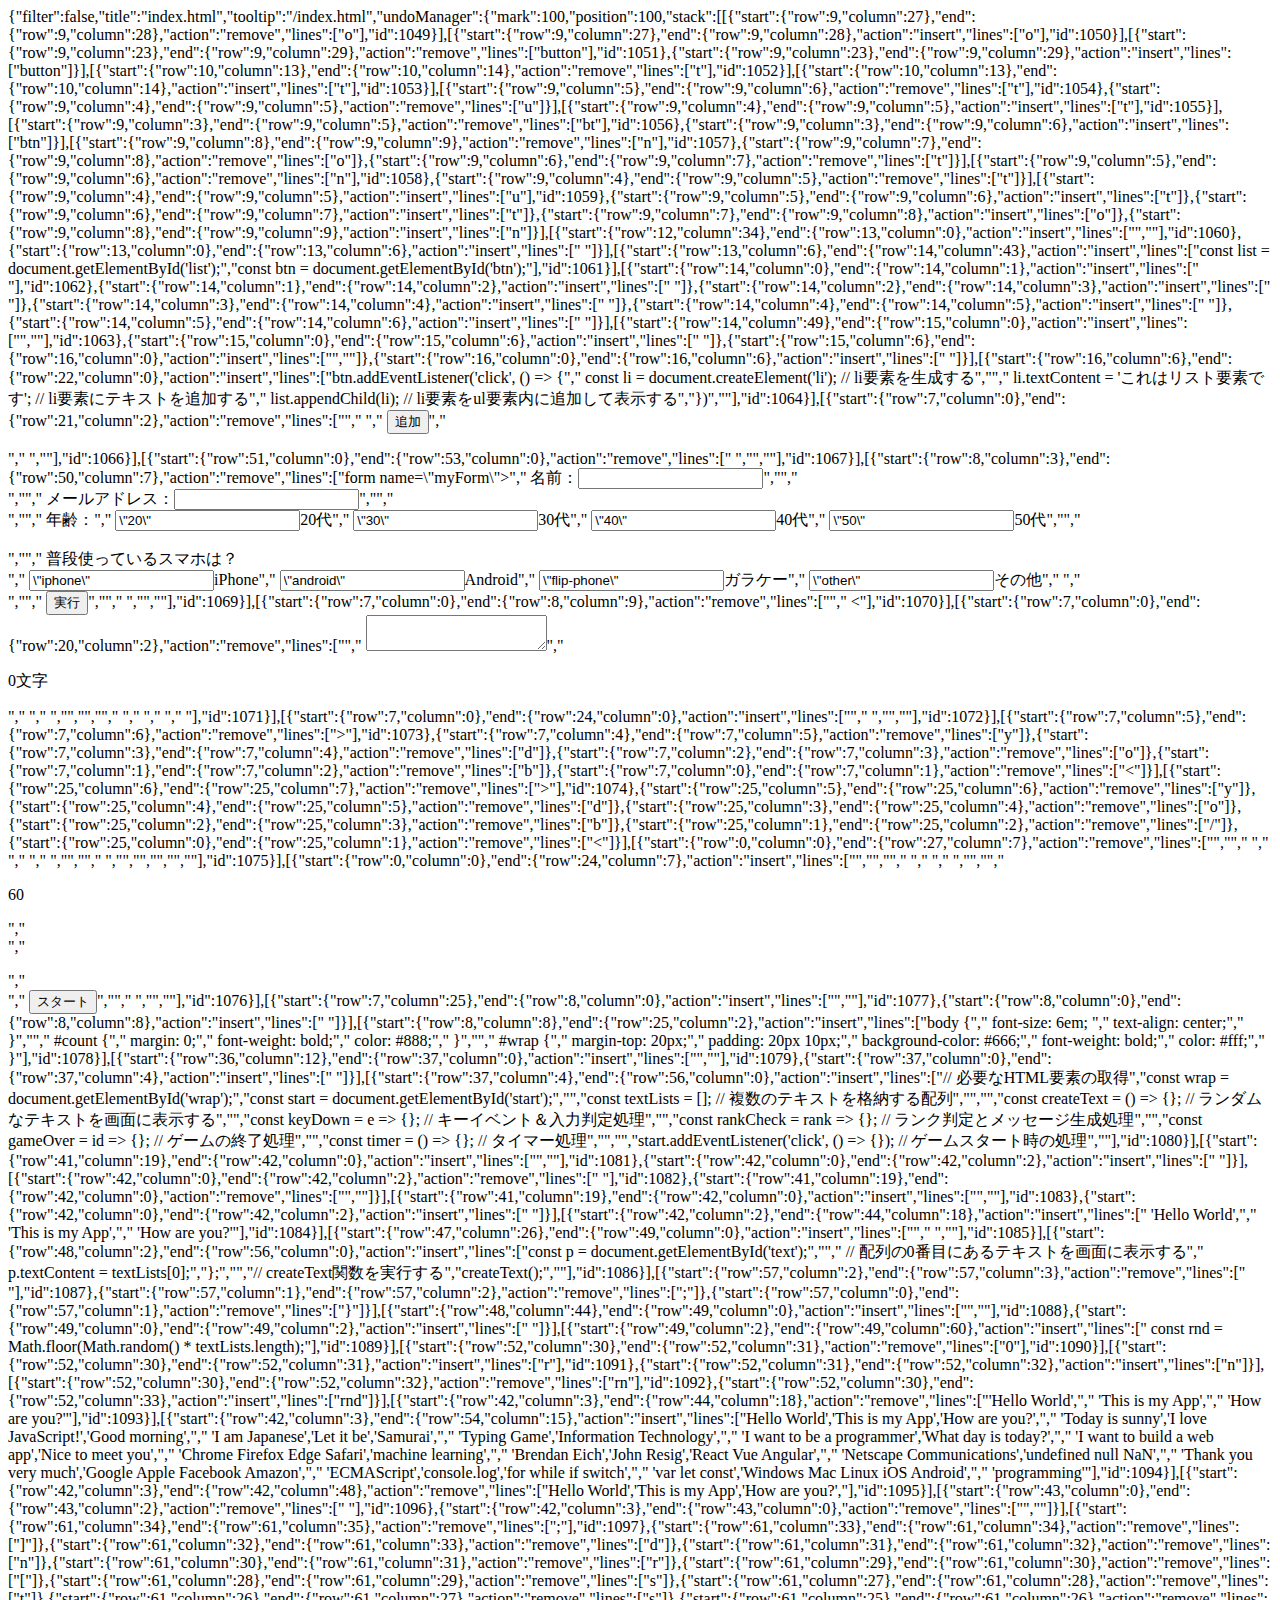
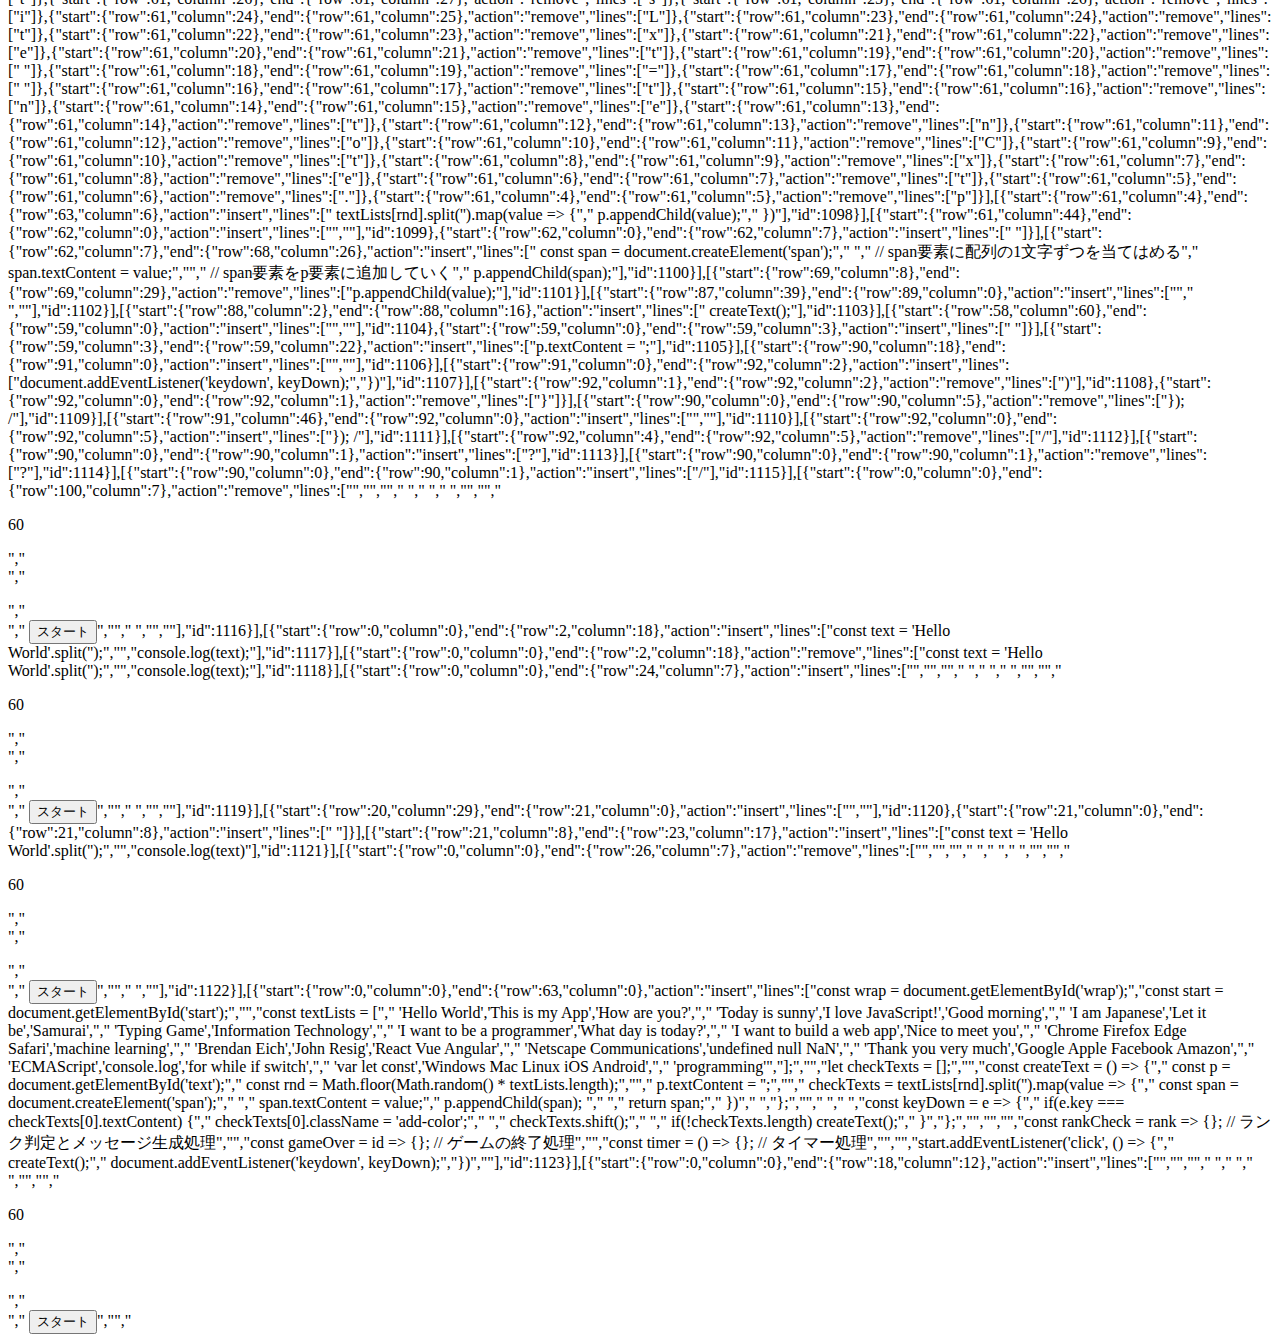
==== commit 48161329: "first commit" ====
--- a/.c9/metadata/environment/index.html
+++ b/.c9/metadata/environment/index.html
@@ -1 +1 @@
-{"filter":false,"title":"index.html","tooltip":"/index.html","undoManager":{"mark":100,"position":100,"stack":[[{"start":{"row":21,"column":0},"end":{"row":21,"column":1},"action":"remove","lines":["7"],"id":273}],[{"start":{"row":0,"column":0},"end":{"row":27,"column":7},"action":"remove","lines":["!DOCTYPE html>","2<html lang=\"ja\">","3  <head>","4    <meta charset=\"utf-8\">","5    <title>JavaScriptの練習</title>","6  </head>","7  <body>","    ","    ","    <script>","    /*const myAge=\"22\";","    const myName=\"コバ\";","    ","    console.log(myAge);","    console.log(myName);","    */","    ","    const myFortune = ['大吉','小吉','吉','凶'];","","     const randNumber = Math.floor(Math.random() * myFortune.length);","","      console.log(myFortune[randNumber]);","    ","    ","      ","    </script>","  </body>","</html>"],"id":274}],[{"start":{"row":0,"column":0},"end":{"row":15,"column":9},"action":"insert","lines":["1<!DOCTYPE html>","2<html lang=\"ja\">","3  <head>","4    <meta charset=\"utf-8\">","5    <title>サンプルデモ</title>","6  </head>","7  <body>","8","9    <h1>タイトル</h1>","10","11    <script>","12        console.log(document.head);","13        console.log(document.body);","14    </script>","15  </body>","16</html>"],"id":275}],[{"start":{"row":1,"column":0},"end":{"row":1,"column":1},"action":"remove","lines":["2"],"id":276}],[{"start":{"row":0,"column":0},"end":{"row":0,"column":1},"action":"remove","lines":["1"],"id":277}],[{"start":{"row":2,"column":0},"end":{"row":2,"column":1},"action":"remove","lines":["3"],"id":278}],[{"start":{"row":3,"column":0},"end":{"row":3,"column":1},"action":"remove","lines":["4"],"id":279}],[{"start":{"row":4,"column":0},"end":{"row":4,"column":1},"action":"remove","lines":["5"],"id":280}],[{"start":{"row":5,"column":0},"end":{"row":5,"column":1},"action":"remove","lines":["6"],"id":281}],[{"start":{"row":6,"column":0},"end":{"row":6,"column":1},"action":"remove","lines":["7"],"id":282}],[{"start":{"row":7,"column":0},"end":{"row":7,"column":1},"action":"remove","lines":["8"],"id":283}],[{"start":{"row":8,"column":0},"end":{"row":8,"column":1},"action":"remove","lines":["9"],"id":284}],[{"start":{"row":9,"column":1},"end":{"row":9,"column":2},"action":"remove","lines":["0"],"id":285},{"start":{"row":9,"column":0},"end":{"row":9,"column":1},"action":"remove","lines":["1"]}],[{"start":{"row":10,"column":1},"end":{"row":10,"column":2},"action":"remove","lines":["1"],"id":286},{"start":{"row":10,"column":0},"end":{"row":10,"column":1},"action":"remove","lines":["1"]}],[{"start":{"row":11,"column":1},"end":{"row":11,"column":2},"action":"remove","lines":["2"],"id":287},{"start":{"row":11,"column":0},"end":{"row":11,"column":1},"action":"remove","lines":["1"]}],[{"start":{"row":12,"column":1},"end":{"row":12,"column":2},"action":"remove","lines":["3"],"id":288},{"start":{"row":12,"column":0},"end":{"row":12,"column":1},"action":"remove","lines":["1"]}],[{"start":{"row":13,"column":1},"end":{"row":13,"column":2},"action":"remove","lines":["4"],"id":289},{"start":{"row":13,"column":0},"end":{"row":13,"column":1},"action":"remove","lines":["1"]}],[{"start":{"row":14,"column":1},"end":{"row":14,"column":2},"action":"remove","lines":["5"],"id":290},{"start":{"row":14,"column":0},"end":{"row":14,"column":1},"action":"remove","lines":["1"]}],[{"start":{"row":15,"column":1},"end":{"row":15,"column":2},"action":"remove","lines":["6"],"id":291},{"start":{"row":15,"column":0},"end":{"row":15,"column":1},"action":"remove","lines":["1"]}],[{"start":{"row":11,"column":6},"end":{"row":12,"column":35},"action":"remove","lines":["  console.log(document.head);","        console.log(document.body);"],"id":292}],[{"start":{"row":11,"column":6},"end":{"row":15,"column":8},"action":"insert","lines":["<body>","2    <script>","3        console.log(window);","4    </script>","5</body>"],"id":293}],[{"start":{"row":11,"column":6},"end":{"row":12,"column":13},"action":"remove","lines":["<body>","2    <script>"],"id":294}],[{"start":{"row":12,"column":0},"end":{"row":12,"column":1},"action":"remove","lines":["3"],"id":295}],[{"start":{"row":13,"column":0},"end":{"row":13,"column":1},"action":"remove","lines":["4"],"id":296}],[{"start":{"row":14,"column":0},"end":{"row":14,"column":1},"action":"remove","lines":["5"],"id":297}],[{"start":{"row":0,"column":0},"end":{"row":17,"column":7},"action":"remove","lines":["<!DOCTYPE html>","<html lang=\"ja\">","  <head>","    <meta charset=\"utf-8\">","    <title>サンプルデモ</title>","  </head>","  <body>","","    <h1>タイトル</h1>","","    <script>","      ","        console.log(window);","    </script>","</body>","    </script>","  </body>","</html>"],"id":298}],[{"start":{"row":0,"column":0},"end":{"row":74,"column":10},"action":"insert","lines":["<!DOCTYPE html>  ","2<html lang=\"ja\">","3    <head>","4        <meta charset=\"UTF-8\">","5        <title>HTML/CSSの学習</title>","6        <link rel=\"stylesheet\" href=\"stylesheet.css\">","7    </head>","8    <body>","9        <div id=\"header\">","10            <h1><a href=\"index.html\"><img id=\"corridor\" src=\"images/corridor.jpg\" alt=\"大学の廊下\" /></a></h1>","11        </div>","12        <div id=\"wrapper\">","13            <div id=\"nav\">","14                <ul>","15                    <li><a href=\"home.html\">ナビ1</a></li>","16                    <li><a href=\"#\">ナビ2</a></li>","17                    <li><a href=\"#\">ナビ3</a></li>","18                    <li><a href=\"#\">ナビ4</a></li>","19                    <li><a href=\"#\">ナビ5</a></li>","20                </ul>","21            </div>","22            <div id=\"container\">","23                <div id=\"main\">","24                    <div class=\"post\">","25                        <p>ここは文章が入ります。ここは文章が入ります。ここは文章が入ります。<br />今は、適当な文章を入れてあります。これをダミーテキストといいます。</p>","26                    </div>","27                    <div class=\"post clearfix\">","28                        <h2>小見出し1</h2>","29                        <img class=\"left\" src=\"images/classroom.jpg\" alt=\"授業風景\" />","30                        <p>","31                            コンテンツ1の本文になります。コンテンツ1の本文になります。コンテンツ1の本文になります。コンテンツ1の本文になります。","32                            コンテンツ1の本文になります。コンテンツ1の本文になります。コンテンツ1の本文になります。コンテンツ1の本文になります。","33                        </p>","34                        <p><a href=\"#\">→コンテンツ1のページへ</a></p>","35                    </div>","36                    <div class=\"post clearfix\">","37                        <h2>小見出し2</h2>","38                        <img class=\"right\" src=\"images/scale.jpg\" alt=\"天秤\" />","39                        <p>","40                            コンテンツ2の本文になります。コンテンツ2の本文になります。コンテンツ2の本文になります。コンテンツ2の本文になります。","41                            コンテンツ2の本文になります。コンテンツ2の本文になります。コンテンツ2の本文になります。コンテンツ2の本文になります。","42                        </p>","43                    </div>","44                </div>","45                <div id=\"side\">","46                    <div class=\"box\">","47                        <h2>サイドメニュー1</h2>","48                        <div class=\"boxBody\">","49                            <ul>","50                                <li>項目1</li>","51                                <li>項目2</li>","52                                <li>項目3</li>","53                                <li>項目4</li>","54                            </ul>","55                        </div>","56                    </div>","57                    <div class=\"box\">","58                        <h2>サイドメニュー2</h2>","59                        <div class=\"boxBody\">","60                            <ul>","61                                <li>項目1</li>","62                                <li>項目2</li>","63                                <li>項目3</li>","64                                <li>項目4</li>","65                            </ul>","66                        </div>","67                    </div>","68                </div>","69            </div>","70        </div>","71        <div id=\"footer\">","72            <p>&copy; 20xx ○○ All Rights Reserved.</p>","73        </div>","74    </body>","75</html> "],"id":299}],[{"start":{"row":1,"column":0},"end":{"row":1,"column":1},"action":"remove","lines":["2"],"id":300}],[{"start":{"row":2,"column":0},"end":{"row":2,"column":1},"action":"remove","lines":["3"],"id":301}],[{"start":{"row":3,"column":0},"end":{"row":3,"column":1},"action":"remove","lines":["4"],"id":302}],[{"start":{"row":4,"column":0},"end":{"row":4,"column":1},"action":"remove","lines":["5"],"id":303}],[{"start":{"row":5,"column":0},"end":{"row":5,"column":1},"action":"remove","lines":["6"],"id":304}],[{"start":{"row":6,"column":0},"end":{"row":6,"column":1},"action":"remove","lines":["7"],"id":305}],[{"start":{"row":7,"column":0},"end":{"row":7,"column":1},"action":"remove","lines":["8"],"id":306}],[{"start":{"row":8,"column":0},"end":{"row":8,"column":1},"action":"remove","lines":["9"],"id":307}],[{"start":{"row":9,"column":1},"end":{"row":9,"column":2},"action":"remove","lines":["0"],"id":308},{"start":{"row":9,"column":0},"end":{"row":9,"column":1},"action":"remove","lines":["1"]}],[{"start":{"row":10,"column":1},"end":{"row":10,"column":2},"action":"remove","lines":["1"],"id":309},{"start":{"row":10,"column":0},"end":{"row":10,"column":1},"action":"remove","lines":["1"]}],[{"start":{"row":11,"column":1},"end":{"row":11,"column":2},"action":"remove","lines":["2"],"id":310},{"start":{"row":11,"column":0},"end":{"row":11,"column":1},"action":"remove","lines":["1"]}],[{"start":{"row":12,"column":1},"end":{"row":12,"column":2},"action":"remove","lines":["3"],"id":311},{"start":{"row":12,"column":0},"end":{"row":12,"column":1},"action":"remove","lines":["1"]}],[{"start":{"row":13,"column":1},"end":{"row":13,"column":2},"action":"remove","lines":["4"],"id":312},{"start":{"row":13,"column":0},"end":{"row":13,"column":1},"action":"remove","lines":["1"]}],[{"start":{"row":14,"column":1},"end":{"row":14,"column":2},"action":"remove","lines":["5"],"id":313},{"start":{"row":14,"column":0},"end":{"row":14,"column":1},"action":"remove","lines":["1"]}],[{"start":{"row":15,"column":1},"end":{"row":15,"column":2},"action":"remove","lines":["6"],"id":314},{"start":{"row":15,"column":0},"end":{"row":15,"column":1},"action":"remove","lines":["1"]}],[{"start":{"row":17,"column":1},"end":{"row":17,"column":2},"action":"remove","lines":["8"],"id":315},{"start":{"row":17,"column":0},"end":{"row":17,"column":1},"action":"remove","lines":["1"]}],[{"start":{"row":16,"column":1},"end":{"row":16,"column":2},"action":"remove","lines":["7"],"id":316},{"start":{"row":16,"column":0},"end":{"row":16,"column":1},"action":"remove","lines":["1"]}],[{"start":{"row":18,"column":1},"end":{"row":18,"column":2},"action":"remove","lines":["9"],"id":317},{"start":{"row":18,"column":0},"end":{"row":18,"column":1},"action":"remove","lines":["1"]}],[{"start":{"row":19,"column":1},"end":{"row":19,"column":2},"action":"remove","lines":["0"],"id":318},{"start":{"row":19,"column":0},"end":{"row":19,"column":1},"action":"remove","lines":["2"]}],[{"start":{"row":20,"column":1},"end":{"row":20,"column":2},"action":"remove","lines":["1"],"id":319},{"start":{"row":20,"column":0},"end":{"row":20,"column":1},"action":"remove","lines":["2"]}],[{"start":{"row":21,"column":1},"end":{"row":21,"column":2},"action":"remove","lines":["2"],"id":320},{"start":{"row":21,"column":0},"end":{"row":21,"column":1},"action":"remove","lines":["2"]}],[{"start":{"row":22,"column":1},"end":{"row":22,"column":2},"action":"remove","lines":["3"],"id":321},{"start":{"row":22,"column":0},"end":{"row":22,"column":1},"action":"remove","lines":["2"]}],[{"start":{"row":23,"column":2},"end":{"row":23,"column":3},"action":"remove","lines":[" "],"id":322},{"start":{"row":23,"column":1},"end":{"row":23,"column":2},"action":"remove","lines":["4"]},{"start":{"row":23,"column":0},"end":{"row":23,"column":1},"action":"remove","lines":["2"]}],[{"start":{"row":24,"column":1},"end":{"row":24,"column":2},"action":"remove","lines":["5"],"id":323},{"start":{"row":24,"column":0},"end":{"row":24,"column":1},"action":"remove","lines":["2"]}],[{"start":{"row":25,"column":1},"end":{"row":25,"column":2},"action":"remove","lines":["6"],"id":324},{"start":{"row":25,"column":0},"end":{"row":25,"column":1},"action":"remove","lines":["2"]}],[{"start":{"row":26,"column":1},"end":{"row":26,"column":2},"action":"remove","lines":["7"],"id":325},{"start":{"row":26,"column":0},"end":{"row":26,"column":1},"action":"remove","lines":["2"]}],[{"start":{"row":27,"column":1},"end":{"row":27,"column":2},"action":"remove","lines":["8"],"id":326},{"start":{"row":27,"column":0},"end":{"row":27,"column":1},"action":"remove","lines":["2"]}],[{"start":{"row":28,"column":1},"end":{"row":28,"column":2},"action":"remove","lines":["9"],"id":327},{"start":{"row":28,"column":0},"end":{"row":28,"column":1},"action":"remove","lines":["2"]}],[{"start":{"row":29,"column":1},"end":{"row":29,"column":2},"action":"remove","lines":["0"],"id":328},{"start":{"row":29,"column":0},"end":{"row":29,"column":1},"action":"remove","lines":["3"]}],[{"start":{"row":30,"column":1},"end":{"row":30,"column":2},"action":"remove","lines":["1"],"id":329},{"start":{"row":30,"column":0},"end":{"row":30,"column":1},"action":"remove","lines":["3"]}],[{"start":{"row":31,"column":1},"end":{"row":31,"column":2},"action":"remove","lines":["2"],"id":330},{"start":{"row":31,"column":0},"end":{"row":31,"column":1},"action":"remove","lines":["3"]}],[{"start":{"row":32,"column":1},"end":{"row":32,"column":2},"action":"remove","lines":["3"],"id":331},{"start":{"row":32,"column":0},"end":{"row":32,"column":1},"action":"remove","lines":["3"]}],[{"start":{"row":33,"column":1},"end":{"row":33,"column":2},"action":"remove","lines":["4"],"id":332},{"start":{"row":33,"column":0},"end":{"row":33,"column":1},"action":"remove","lines":["3"]}],[{"start":{"row":34,"column":1},"end":{"row":34,"column":2},"action":"remove","lines":["5"],"id":333},{"start":{"row":34,"column":0},"end":{"row":34,"column":1},"action":"remove","lines":["3"]}],[{"start":{"row":35,"column":1},"end":{"row":35,"column":2},"action":"remove","lines":["6"],"id":334},{"start":{"row":35,"column":0},"end":{"row":35,"column":1},"action":"remove","lines":["3"]}],[{"start":{"row":36,"column":1},"end":{"row":36,"column":2},"action":"remove","lines":["7"],"id":335},{"start":{"row":36,"column":0},"end":{"row":36,"column":1},"action":"remove","lines":["3"]}],[{"start":{"row":37,"column":1},"end":{"row":37,"column":2},"action":"remove","lines":["8"],"id":336},{"start":{"row":37,"column":0},"end":{"row":37,"column":1},"action":"remove","lines":["3"]}],[{"start":{"row":38,"column":2},"end":{"row":38,"column":3},"action":"remove","lines":[" "],"id":337},{"start":{"row":38,"column":1},"end":{"row":38,"column":2},"action":"remove","lines":["9"]},{"start":{"row":38,"column":0},"end":{"row":38,"column":1},"action":"remove","lines":["3"]}],[{"start":{"row":39,"column":1},"end":{"row":39,"column":2},"action":"remove","lines":["0"],"id":338},{"start":{"row":39,"column":0},"end":{"row":39,"column":1},"action":"remove","lines":["4"]}],[{"start":{"row":40,"column":0},"end":{"row":40,"column":1},"action":"remove","lines":["4"],"id":339},{"start":{"row":39,"column":88},"end":{"row":40,"column":0},"action":"remove","lines":["",""]}],[{"start":{"row":40,"column":1},"end":{"row":40,"column":2},"action":"remove","lines":["2"],"id":340},{"start":{"row":40,"column":0},"end":{"row":40,"column":1},"action":"remove","lines":["4"]}],[{"start":{"row":41,"column":1},"end":{"row":41,"column":2},"action":"remove","lines":["3"],"id":341},{"start":{"row":41,"column":0},"end":{"row":41,"column":1},"action":"remove","lines":["4"]}],[{"start":{"row":43,"column":1},"end":{"row":43,"column":2},"action":"remove","lines":["5"],"id":342},{"start":{"row":43,"column":0},"end":{"row":43,"column":1},"action":"remove","lines":["4"]}],[{"start":{"row":42,"column":1},"end":{"row":42,"column":2},"action":"remove","lines":["4"],"id":343},{"start":{"row":42,"column":0},"end":{"row":42,"column":1},"action":"remove","lines":["4"]}],[{"start":{"row":45,"column":1},"end":{"row":45,"column":2},"action":"remove","lines":["7"],"id":344},{"start":{"row":45,"column":0},"end":{"row":45,"column":1},"action":"remove","lines":["4"]}],[{"start":{"row":44,"column":2},"end":{"row":44,"column":3},"action":"remove","lines":[" "],"id":345},{"start":{"row":44,"column":1},"end":{"row":44,"column":2},"action":"remove","lines":["6"]},{"start":{"row":44,"column":0},"end":{"row":44,"column":1},"action":"remove","lines":["4"]}],[{"start":{"row":46,"column":1},"end":{"row":46,"column":2},"action":"remove","lines":["8"],"id":346},{"start":{"row":46,"column":0},"end":{"row":46,"column":1},"action":"remove","lines":["4"]}],[{"start":{"row":47,"column":1},"end":{"row":47,"column":2},"action":"remove","lines":["9"],"id":347},{"start":{"row":47,"column":0},"end":{"row":47,"column":1},"action":"remove","lines":["4"]}],[{"start":{"row":48,"column":1},"end":{"row":48,"column":2},"action":"remove","lines":["0"],"id":348},{"start":{"row":48,"column":0},"end":{"row":48,"column":1},"action":"remove","lines":["5"]}],[{"start":{"row":49,"column":1},"end":{"row":49,"column":2},"action":"remove","lines":["1"],"id":349},{"start":{"row":49,"column":0},"end":{"row":49,"column":1},"action":"remove","lines":["5"]}],[{"start":{"row":52,"column":1},"end":{"row":52,"column":2},"action":"remove","lines":["4"],"id":350},{"start":{"row":52,"column":0},"end":{"row":52,"column":1},"action":"remove","lines":["5"]}],[{"start":{"row":73,"column":1},"end":{"row":73,"column":2},"action":"remove","lines":["5"],"id":351},{"start":{"row":73,"column":0},"end":{"row":73,"column":1},"action":"remove","lines":["7"]}],[{"start":{"row":72,"column":1},"end":{"row":72,"column":2},"action":"remove","lines":["4"],"id":352},{"start":{"row":72,"column":0},"end":{"row":72,"column":1},"action":"remove","lines":["7"]}],[{"start":{"row":71,"column":1},"end":{"row":71,"column":2},"action":"remove","lines":["3"],"id":353},{"start":{"row":71,"column":0},"end":{"row":71,"column":1},"action":"remove","lines":["7"]}],[{"start":{"row":70,"column":1},"end":{"row":70,"column":2},"action":"remove","lines":["2"],"id":354},{"start":{"row":70,"column":0},"end":{"row":70,"column":1},"action":"remove","lines":["7"]}],[{"start":{"row":69,"column":1},"end":{"row":69,"column":2},"action":"remove","lines":["1"],"id":355},{"start":{"row":69,"column":0},"end":{"row":69,"column":1},"action":"remove","lines":["7"]}],[{"start":{"row":68,"column":1},"end":{"row":68,"column":2},"action":"remove","lines":["0"],"id":356},{"start":{"row":68,"column":0},"end":{"row":68,"column":1},"action":"remove","lines":["7"]}],[{"start":{"row":67,"column":1},"end":{"row":67,"column":2},"action":"remove","lines":["9"],"id":357},{"start":{"row":67,"column":0},"end":{"row":67,"column":1},"action":"remove","lines":["6"]}],[{"start":{"row":66,"column":1},"end":{"row":66,"column":2},"action":"remove","lines":["8"],"id":358},{"start":{"row":66,"column":0},"end":{"row":66,"column":1},"action":"remove","lines":["6"]}],[{"start":{"row":65,"column":1},"end":{"row":65,"column":2},"action":"remove","lines":["7"],"id":359},{"start":{"row":65,"column":0},"end":{"row":65,"column":1},"action":"remove","lines":["6"]}],[{"start":{"row":64,"column":1},"end":{"row":64,"column":2},"action":"remove","lines":["6"],"id":360},{"start":{"row":64,"column":0},"end":{"row":64,"column":1},"action":"remove","lines":["6"]}],[{"start":{"row":63,"column":1},"end":{"row":63,"column":2},"action":"remove","lines":["5"],"id":361},{"start":{"row":63,"column":0},"end":{"row":63,"column":1},"action":"remove","lines":["6"]}],[{"start":{"row":50,"column":1},"end":{"row":50,"column":2},"action":"remove","lines":["2"],"id":362},{"start":{"row":50,"column":0},"end":{"row":50,"column":1},"action":"remove","lines":["5"]}],[{"start":{"row":51,"column":1},"end":{"row":51,"column":2},"action":"remove","lines":["3"],"id":363},{"start":{"row":51,"column":0},"end":{"row":51,"column":1},"action":"remove","lines":["5"]}],[{"start":{"row":53,"column":1},"end":{"row":53,"column":2},"action":"remove","lines":["5"],"id":364},{"start":{"row":53,"column":0},"end":{"row":53,"column":1},"action":"remove","lines":["5"]}],[{"start":{"row":54,"column":1},"end":{"row":54,"column":2},"action":"remove","lines":["6"],"id":365},{"start":{"row":54,"column":0},"end":{"row":54,"column":1},"action":"remove","lines":["5"]}],[{"start":{"row":55,"column":1},"end":{"row":55,"column":2},"action":"remove","lines":["7"],"id":366},{"start":{"row":55,"column":0},"end":{"row":55,"column":1},"action":"remove","lines":["5"]}],[{"start":{"row":56,"column":1},"end":{"row":56,"column":2},"action":"remove","lines":["8"],"id":367},{"start":{"row":56,"column":0},"end":{"row":56,"column":1},"action":"remove","lines":["5"]}],[{"start":{"row":57,"column":1},"end":{"row":57,"column":2},"action":"remove","lines":["9"],"id":368},{"start":{"row":57,"column":0},"end":{"row":57,"column":1},"action":"remove","lines":["5"]}],[{"start":{"row":58,"column":1},"end":{"row":58,"column":2},"action":"remove","lines":["0"],"id":369},{"start":{"row":58,"column":0},"end":{"row":58,"column":1},"action":"remove","lines":["6"]}],[{"start":{"row":59,"column":1},"end":{"row":59,"column":2},"action":"remove","lines":["1"],"id":370},{"start":{"row":59,"column":0},"end":{"row":59,"column":1},"action":"remove","lines":["6"]}],[{"start":{"row":60,"column":1},"end":{"row":60,"column":2},"action":"remove","lines":["2"],"id":371},{"start":{"row":60,"column":0},"end":{"row":60,"column":1},"action":"remove","lines":["6"]}],[{"start":{"row":61,"column":1},"end":{"row":61,"column":2},"action":"remove","lines":["3"],"id":372},{"start":{"row":61,"column":0},"end":{"row":61,"column":1},"action":"remove","lines":["6"]}],[{"start":{"row":62,"column":1},"end":{"row":62,"column":2},"action":"remove","lines":["4"],"id":373},{"start":{"row":62,"column":0},"end":{"row":62,"column":1},"action":"remove","lines":["6"]}]]},"ace":{"folds":[],"scrolltop":0,"scrollleft":0,"selection":{"start":{"row":62,"column":0},"end":{"row":62,"column":0},"isBackwards":false},"options":{"guessTabSize":true,"useWrapMode":false,"wrapToView":true},"firstLineState":{"row":120,"mode":"ace/mode/html"}},"timestamp":1643283302528,"hash":"47fa5712175069a6772a21a2ce85713a5bbddaca"}+{"filter":false,"title":"index.html","tooltip":"/index.html","undoManager":{"mark":100,"position":100,"stack":[[{"start":{"row":9,"column":27},"end":{"row":9,"column":28},"action":"remove","lines":["o"],"id":1049}],[{"start":{"row":9,"column":27},"end":{"row":9,"column":28},"action":"insert","lines":["o"],"id":1050}],[{"start":{"row":9,"column":23},"end":{"row":9,"column":29},"action":"remove","lines":["button"],"id":1051},{"start":{"row":9,"column":23},"end":{"row":9,"column":29},"action":"insert","lines":["button"]}],[{"start":{"row":10,"column":13},"end":{"row":10,"column":14},"action":"remove","lines":["t"],"id":1052}],[{"start":{"row":10,"column":13},"end":{"row":10,"column":14},"action":"insert","lines":["t"],"id":1053}],[{"start":{"row":9,"column":5},"end":{"row":9,"column":6},"action":"remove","lines":["t"],"id":1054},{"start":{"row":9,"column":4},"end":{"row":9,"column":5},"action":"remove","lines":["u"]}],[{"start":{"row":9,"column":4},"end":{"row":9,"column":5},"action":"insert","lines":["t"],"id":1055}],[{"start":{"row":9,"column":3},"end":{"row":9,"column":5},"action":"remove","lines":["bt"],"id":1056},{"start":{"row":9,"column":3},"end":{"row":9,"column":6},"action":"insert","lines":["btn"]}],[{"start":{"row":9,"column":8},"end":{"row":9,"column":9},"action":"remove","lines":["n"],"id":1057},{"start":{"row":9,"column":7},"end":{"row":9,"column":8},"action":"remove","lines":["o"]},{"start":{"row":9,"column":6},"end":{"row":9,"column":7},"action":"remove","lines":["t"]}],[{"start":{"row":9,"column":5},"end":{"row":9,"column":6},"action":"remove","lines":["n"],"id":1058},{"start":{"row":9,"column":4},"end":{"row":9,"column":5},"action":"remove","lines":["t"]}],[{"start":{"row":9,"column":4},"end":{"row":9,"column":5},"action":"insert","lines":["u"],"id":1059},{"start":{"row":9,"column":5},"end":{"row":9,"column":6},"action":"insert","lines":["t"]},{"start":{"row":9,"column":6},"end":{"row":9,"column":7},"action":"insert","lines":["t"]},{"start":{"row":9,"column":7},"end":{"row":9,"column":8},"action":"insert","lines":["o"]},{"start":{"row":9,"column":8},"end":{"row":9,"column":9},"action":"insert","lines":["n"]}],[{"start":{"row":12,"column":34},"end":{"row":13,"column":0},"action":"insert","lines":["",""],"id":1060},{"start":{"row":13,"column":0},"end":{"row":13,"column":6},"action":"insert","lines":["      "]}],[{"start":{"row":13,"column":6},"end":{"row":14,"column":43},"action":"insert","lines":["const list = document.getElementById('list');","const btn = document.getElementById('btn');"],"id":1061}],[{"start":{"row":14,"column":0},"end":{"row":14,"column":1},"action":"insert","lines":[" "],"id":1062},{"start":{"row":14,"column":1},"end":{"row":14,"column":2},"action":"insert","lines":[" "]},{"start":{"row":14,"column":2},"end":{"row":14,"column":3},"action":"insert","lines":[" "]},{"start":{"row":14,"column":3},"end":{"row":14,"column":4},"action":"insert","lines":[" "]},{"start":{"row":14,"column":4},"end":{"row":14,"column":5},"action":"insert","lines":[" "]},{"start":{"row":14,"column":5},"end":{"row":14,"column":6},"action":"insert","lines":[" "]}],[{"start":{"row":14,"column":49},"end":{"row":15,"column":0},"action":"insert","lines":["",""],"id":1063},{"start":{"row":15,"column":0},"end":{"row":15,"column":6},"action":"insert","lines":["      "]},{"start":{"row":15,"column":6},"end":{"row":16,"column":0},"action":"insert","lines":["",""]},{"start":{"row":16,"column":0},"end":{"row":16,"column":6},"action":"insert","lines":["      "]}],[{"start":{"row":16,"column":6},"end":{"row":22,"column":0},"action":"insert","lines":["btn.addEventListener('click', () => {","  const li = document.createElement('li'); // li要素を生成する","","  li.textContent = 'これはリスト要素です'; // li要素にテキストを追加する","  list.appendChild(li); // li要素をul要素内に追加して表示する","})",""],"id":1064}],[{"start":{"row":7,"column":0},"end":{"row":21,"column":2},"action":"remove","lines":["","  <body>","  <button id=\"btn\">追加</button>","  <ul id=\"list\"></ul>","   <script>","      // ここにJavaScriptコードを記述する    ","      const list = document.getElementById('list');","      const btn = document.getElementById('btn');","      ","      btn.addEventListener('click', () => {","  const li = document.createElement('li'); // li要素を生成する","","  li.textContent = 'これはリスト要素です'; // li要素にテキストを追加する","  list.appendChild(li); // li要素をul要素内に追加して表示する","})"],"id":1065}],[{"start":{"row":7,"column":0},"end":{"row":52,"column":7},"action":"insert","lines":["<body>","  <form name=\"myForm\">","    <label>名前：<input type=\"text\" name=\"name\" /></label>","","    <br>","","    <label>メールアドレス：<input type=\"email\" name=\"email\" /></label>","","    <br>","","    <label>年齢：</label>","    <input type=\"radio\" name=\"age\" value=\"20\" />20代","    <input type=\"radio\" name=\"age\" value=\"30\" />30代","    <input type=\"radio\" name=\"age\" value=\"40\" />40代","    <input type=\"radio\" name=\"age\" value=\"50\" />50代","","    <br><br>","","    <label>普段使っているスマホは？</label><br>","    <input type=\"checkbox\" name=\"phone\" value=\"iphone\" />iPhone","    <input type=\"checkbox\" name=\"phone\" value=\"android\" />Android","    <input type=\"checkbox\" name=\"phone\" value=\"flip-phone\" />ガラケー","    <input type=\"checkbox\" name=\"phone\" value=\"other\" />その他","  </form>","  <br>","","  <button id=\"btn\">実行</button>","","  <script>","    const btn = document.getElementById('btn');","","    btn.addEventListener('click', () => {","      const form = document.forms.myForm;","      console.log(form.name.value); //名前の取得","      console.log(form.email.value); //メールアドレスの取得","      console.log(form.age.value);   //年齢の取得","","      //スマホ種類の取得","      form.phone.forEach(item => {","","        if(item.checked) console.log(item.value);","","      })","    });","  </script>","</body>"],"id":1066}],[{"start":{"row":51,"column":0},"end":{"row":53,"column":0},"action":"remove","lines":["  </script>","</body>",""],"id":1067}],[{"start":{"row":8,"column":3},"end":{"row":50,"column":7},"action":"remove","lines":["form name=\"myForm\">","    <label>名前：<input type=\"text\" name=\"name\" /></label>","","    <br>","","    <label>メールアドレス：<input type=\"email\" name=\"email\" /></label>","","    <br>","","    <label>年齢：</label>","    <input type=\"radio\" name=\"age\" value=\"20\" />20代","    <input type=\"radio\" name=\"age\" value=\"30\" />30代","    <input type=\"radio\" name=\"age\" value=\"40\" />40代","    <input type=\"radio\" name=\"age\" value=\"50\" />50代","","    <br><br>","","    <label>普段使っているスマホは？</label><br>","    <input type=\"checkbox\" name=\"phone\" value=\"iphone\" />iPhone","    <input type=\"checkbox\" name=\"phone\" value=\"android\" />Android","    <input type=\"checkbox\" name=\"phone\" value=\"flip-phone\" />ガラケー","    <input type=\"checkbox\" name=\"phone\" value=\"other\" />その他","  </form>","  <br>","","  <button id=\"btn\">実行</button>","","  <script>","    const btn = document.getElementById('btn');","","    btn.addEventListener('click', () => {","      const form = document.forms.myForm;","      console.log(form.name.value); //名前の取得","      console.log(form.email.value); //メールアドレスの取得","      console.log(form.age.value);   //年齢の取得","","      //スマホ種類の取得","      form.phone.forEach(item => {","","        if(item.checked) console.log(item.value);","","      })","    });"],"id":1068}],[{"start":{"row":8,"column":3},"end":{"row":16,"column":0},"action":"insert","lines":["<body>","    <textarea id=\"text\" cols=\"50\" rows=\"7\"></textarea>","    <p id=\"count\">0文字</p>","    ","    <script>","        //JavaScriptを記述する場所","    </script>","</body>",""],"id":1069}],[{"start":{"row":7,"column":0},"end":{"row":8,"column":9},"action":"remove","lines":["<body>","  <<body>"],"id":1070}],[{"start":{"row":7,"column":0},"end":{"row":20,"column":2},"action":"remove","lines":["","    <textarea id=\"text\" cols=\"50\" rows=\"7\"></textarea>","    <p id=\"count\">0文字</p>","    ","    <script>","        //JavaScriptを記述する場所","    </script>","</body>","","","  </script>"," ","      ","  "],"id":1071}],[{"start":{"row":7,"column":0},"end":{"row":24,"column":0},"action":"insert","lines":["<body>","  <script>","    setTimeout(() => {","      console.log('1つ目の処理が完了');","","        setTimeout(() => {","          console.log('2つ目の処理が完了');","","              setTimeout(() => {","                console.log('3つ目の処理が完了');","              }, 2000)","","        }, 2000)","","    }, 2000)","  </script>","</body>",""],"id":1072}],[{"start":{"row":7,"column":5},"end":{"row":7,"column":6},"action":"remove","lines":[">"],"id":1073},{"start":{"row":7,"column":4},"end":{"row":7,"column":5},"action":"remove","lines":["y"]},{"start":{"row":7,"column":3},"end":{"row":7,"column":4},"action":"remove","lines":["d"]},{"start":{"row":7,"column":2},"end":{"row":7,"column":3},"action":"remove","lines":["o"]},{"start":{"row":7,"column":1},"end":{"row":7,"column":2},"action":"remove","lines":["b"]},{"start":{"row":7,"column":0},"end":{"row":7,"column":1},"action":"remove","lines":["<"]}],[{"start":{"row":25,"column":6},"end":{"row":25,"column":7},"action":"remove","lines":[">"],"id":1074},{"start":{"row":25,"column":5},"end":{"row":25,"column":6},"action":"remove","lines":["y"]},{"start":{"row":25,"column":4},"end":{"row":25,"column":5},"action":"remove","lines":["d"]},{"start":{"row":25,"column":3},"end":{"row":25,"column":4},"action":"remove","lines":["o"]},{"start":{"row":25,"column":2},"end":{"row":25,"column":3},"action":"remove","lines":["b"]},{"start":{"row":25,"column":1},"end":{"row":25,"column":2},"action":"remove","lines":["/"]},{"start":{"row":25,"column":0},"end":{"row":25,"column":1},"action":"remove","lines":["<"]}],[{"start":{"row":0,"column":0},"end":{"row":27,"column":7},"action":"remove","lines":["<!DOCTYPE html>","<html lang=\"ja\">","  <head>","    <meta charset=\"utf-8\">","    <title>サンプルデモ</title>","  </head>","<body>","","  <script>","    setTimeout(() => {","      console.log('1つ目の処理が完了');","","        setTimeout(() => {","          console.log('2つ目の処理が完了');","","              setTimeout(() => {","                console.log('3つ目の処理が完了');","              }, 2000)","","        }, 2000)","","    }, 2000)","  </script>","</body>","","","","</html>"],"id":1075}],[{"start":{"row":0,"column":0},"end":{"row":24,"column":7},"action":"insert","lines":["<!doctype html>","<html>","<head>","    <meta charset=\"utf-8\" />","    <title>タイピングアプリ</title>","    <style>","    ","        /* ここにCSSを記述する */","    ","    </style>","</head>","<body>","    <p id=\"count\">60</p>","    <div id=\"wrap\">","        <p id=\"text\"></p>","    </div>","    <button id=\"start\">スタート</button>","","    <script>","    ","        // ここにJavaScriptを記述する","    ","    </script>","</body>","</html>"],"id":1076}],[{"start":{"row":7,"column":25},"end":{"row":8,"column":0},"action":"insert","lines":["",""],"id":1077},{"start":{"row":8,"column":0},"end":{"row":8,"column":8},"action":"insert","lines":["        "]}],[{"start":{"row":8,"column":8},"end":{"row":25,"column":2},"action":"insert","lines":["body {","   font-size: 6em; ","   text-align: center;"," }",""," #count {","   margin: 0;","   font-weight: bold;","   color: #888;"," }",""," #wrap {","   margin-top: 20px;","   padding: 20px 10px;","   background-color: #666;","   font-weight: bold;","   color: #fff;"," }"],"id":1078}],[{"start":{"row":36,"column":12},"end":{"row":37,"column":0},"action":"insert","lines":["",""],"id":1079},{"start":{"row":37,"column":0},"end":{"row":37,"column":4},"action":"insert","lines":["    "]}],[{"start":{"row":37,"column":4},"end":{"row":56,"column":0},"action":"insert","lines":["// 必要なHTML要素の取得","const wrap = document.getElementById('wrap');","const start = document.getElementById('start');","","const textLists = []; // 複数のテキストを格納する配列","","","const createText = () => {}; // ランダムなテキストを画面に表示する","","const keyDown = e => {}; // キーイベント＆入力判定処理","","const rankCheck = rank => {}; // ランク判定とメッセージ生成処理","","const gameOver = id => {}; // ゲームの終了処理","","const timer = () => {}; // タイマー処理","","","start.addEventListener('click', () => {}); // ゲームスタート時の処理",""],"id":1080}],[{"start":{"row":41,"column":19},"end":{"row":42,"column":0},"action":"insert","lines":["",""],"id":1081},{"start":{"row":42,"column":0},"end":{"row":42,"column":2},"action":"insert","lines":["  "]}],[{"start":{"row":42,"column":0},"end":{"row":42,"column":2},"action":"remove","lines":["  "],"id":1082},{"start":{"row":41,"column":19},"end":{"row":42,"column":0},"action":"remove","lines":["",""]}],[{"start":{"row":41,"column":19},"end":{"row":42,"column":0},"action":"insert","lines":["",""],"id":1083},{"start":{"row":42,"column":0},"end":{"row":42,"column":2},"action":"insert","lines":["  "]}],[{"start":{"row":42,"column":2},"end":{"row":44,"column":18},"action":"insert","lines":[" 'Hello World',","    'This is my App',","    'How are you?'"],"id":1084}],[{"start":{"row":47,"column":26},"end":{"row":49,"column":0},"action":"insert","lines":["","  ",""],"id":1085}],[{"start":{"row":48,"column":2},"end":{"row":56,"column":0},"action":"insert","lines":["const p = document.getElementById('text');","","    // 配列の0番目にあるテキストを画面に表示する","    p.textContent = textLists[0];","};","","// createText関数を実行する","createText();",""],"id":1086}],[{"start":{"row":57,"column":2},"end":{"row":57,"column":3},"action":"remove","lines":[" "],"id":1087},{"start":{"row":57,"column":1},"end":{"row":57,"column":2},"action":"remove","lines":[";"]},{"start":{"row":57,"column":0},"end":{"row":57,"column":1},"action":"remove","lines":["}"]}],[{"start":{"row":48,"column":44},"end":{"row":49,"column":0},"action":"insert","lines":["",""],"id":1088},{"start":{"row":49,"column":0},"end":{"row":49,"column":2},"action":"insert","lines":["  "]}],[{"start":{"row":49,"column":2},"end":{"row":49,"column":60},"action":"insert","lines":[" const rnd = Math.floor(Math.random() * textLists.length);"],"id":1089}],[{"start":{"row":52,"column":30},"end":{"row":52,"column":31},"action":"remove","lines":["0"],"id":1090}],[{"start":{"row":52,"column":30},"end":{"row":52,"column":31},"action":"insert","lines":["r"],"id":1091},{"start":{"row":52,"column":31},"end":{"row":52,"column":32},"action":"insert","lines":["n"]}],[{"start":{"row":52,"column":30},"end":{"row":52,"column":32},"action":"remove","lines":["rn"],"id":1092},{"start":{"row":52,"column":30},"end":{"row":52,"column":33},"action":"insert","lines":["rnd"]}],[{"start":{"row":42,"column":3},"end":{"row":44,"column":18},"action":"remove","lines":["'Hello World',","    'This is my App',","    'How are you?'"],"id":1093}],[{"start":{"row":42,"column":3},"end":{"row":54,"column":15},"action":"insert","lines":["Hello World','This is my App','How are you?',","  'Today is sunny','I love JavaScript!','Good morning',","  'I am Japanese','Let it be','Samurai',","  'Typing Game','Information Technology',","  'I want to be a programmer','What day is today?',","  'I want to build a web app','Nice to meet you',","  'Chrome Firefox Edge Safari','machine learning',","  'Brendan Eich','John Resig','React Vue Angular',","  'Netscape Communications','undefined null NaN',","  'Thank you very much','Google Apple Facebook Amazon',","  'ECMAScript','console.log','for while if switch',","  'var let const','Windows Mac Linux iOS Android',","  'programming'"],"id":1094}],[{"start":{"row":42,"column":3},"end":{"row":42,"column":48},"action":"remove","lines":["Hello World','This is my App','How are you?',"],"id":1095}],[{"start":{"row":43,"column":0},"end":{"row":43,"column":2},"action":"remove","lines":["  "],"id":1096},{"start":{"row":42,"column":3},"end":{"row":43,"column":0},"action":"remove","lines":["",""]}],[{"start":{"row":61,"column":34},"end":{"row":61,"column":35},"action":"remove","lines":[";"],"id":1097},{"start":{"row":61,"column":33},"end":{"row":61,"column":34},"action":"remove","lines":["]"]},{"start":{"row":61,"column":32},"end":{"row":61,"column":33},"action":"remove","lines":["d"]},{"start":{"row":61,"column":31},"end":{"row":61,"column":32},"action":"remove","lines":["n"]},{"start":{"row":61,"column":30},"end":{"row":61,"column":31},"action":"remove","lines":["r"]},{"start":{"row":61,"column":29},"end":{"row":61,"column":30},"action":"remove","lines":["["]},{"start":{"row":61,"column":28},"end":{"row":61,"column":29},"action":"remove","lines":["s"]},{"start":{"row":61,"column":27},"end":{"row":61,"column":28},"action":"remove","lines":["t"]},{"start":{"row":61,"column":26},"end":{"row":61,"column":27},"action":"remove","lines":["s"]},{"start":{"row":61,"column":25},"end":{"row":61,"column":26},"action":"remove","lines":["i"]},{"start":{"row":61,"column":24},"end":{"row":61,"column":25},"action":"remove","lines":["L"]},{"start":{"row":61,"column":23},"end":{"row":61,"column":24},"action":"remove","lines":["t"]},{"start":{"row":61,"column":22},"end":{"row":61,"column":23},"action":"remove","lines":["x"]},{"start":{"row":61,"column":21},"end":{"row":61,"column":22},"action":"remove","lines":["e"]},{"start":{"row":61,"column":20},"end":{"row":61,"column":21},"action":"remove","lines":["t"]},{"start":{"row":61,"column":19},"end":{"row":61,"column":20},"action":"remove","lines":[" "]},{"start":{"row":61,"column":18},"end":{"row":61,"column":19},"action":"remove","lines":["="]},{"start":{"row":61,"column":17},"end":{"row":61,"column":18},"action":"remove","lines":[" "]},{"start":{"row":61,"column":16},"end":{"row":61,"column":17},"action":"remove","lines":["t"]},{"start":{"row":61,"column":15},"end":{"row":61,"column":16},"action":"remove","lines":["n"]},{"start":{"row":61,"column":14},"end":{"row":61,"column":15},"action":"remove","lines":["e"]},{"start":{"row":61,"column":13},"end":{"row":61,"column":14},"action":"remove","lines":["t"]},{"start":{"row":61,"column":12},"end":{"row":61,"column":13},"action":"remove","lines":["n"]},{"start":{"row":61,"column":11},"end":{"row":61,"column":12},"action":"remove","lines":["o"]},{"start":{"row":61,"column":10},"end":{"row":61,"column":11},"action":"remove","lines":["C"]},{"start":{"row":61,"column":9},"end":{"row":61,"column":10},"action":"remove","lines":["t"]},{"start":{"row":61,"column":8},"end":{"row":61,"column":9},"action":"remove","lines":["x"]},{"start":{"row":61,"column":7},"end":{"row":61,"column":8},"action":"remove","lines":["e"]},{"start":{"row":61,"column":6},"end":{"row":61,"column":7},"action":"remove","lines":["t"]},{"start":{"row":61,"column":5},"end":{"row":61,"column":6},"action":"remove","lines":["."]},{"start":{"row":61,"column":4},"end":{"row":61,"column":5},"action":"remove","lines":["p"]}],[{"start":{"row":61,"column":4},"end":{"row":63,"column":6},"action":"insert","lines":[" textLists[rnd].split('').map(value => {","        p.appendChild(value);","    })"],"id":1098}],[{"start":{"row":61,"column":44},"end":{"row":62,"column":0},"action":"insert","lines":["",""],"id":1099},{"start":{"row":62,"column":0},"end":{"row":62,"column":7},"action":"insert","lines":["       "]}],[{"start":{"row":62,"column":7},"end":{"row":68,"column":26},"action":"insert","lines":["  const span = document.createElement('span');","      ","      // span要素に配列の1文字ずつを当てはめる","      span.textContent = value;","","      // span要素をp要素に追加していく","      p.appendChild(span);"],"id":1100}],[{"start":{"row":69,"column":8},"end":{"row":69,"column":29},"action":"remove","lines":["p.appendChild(value);"],"id":1101}],[{"start":{"row":87,"column":39},"end":{"row":89,"column":0},"action":"insert","lines":["","  ",""],"id":1102}],[{"start":{"row":88,"column":2},"end":{"row":88,"column":16},"action":"insert","lines":[" createText();"],"id":1103}],[{"start":{"row":58,"column":60},"end":{"row":59,"column":0},"action":"insert","lines":["",""],"id":1104},{"start":{"row":59,"column":0},"end":{"row":59,"column":3},"action":"insert","lines":["   "]}],[{"start":{"row":59,"column":3},"end":{"row":59,"column":22},"action":"insert","lines":["p.textContent = '';"],"id":1105}],[{"start":{"row":90,"column":18},"end":{"row":91,"column":0},"action":"insert","lines":["",""],"id":1106}],[{"start":{"row":91,"column":0},"end":{"row":92,"column":2},"action":"insert","lines":["document.addEventListener('keydown', keyDown);","})"],"id":1107}],[{"start":{"row":92,"column":1},"end":{"row":92,"column":2},"action":"remove","lines":[")"],"id":1108},{"start":{"row":92,"column":0},"end":{"row":92,"column":1},"action":"remove","lines":["}"]}],[{"start":{"row":90,"column":0},"end":{"row":90,"column":5},"action":"remove","lines":["}); /"],"id":1109}],[{"start":{"row":91,"column":46},"end":{"row":92,"column":0},"action":"insert","lines":["",""],"id":1110}],[{"start":{"row":92,"column":0},"end":{"row":92,"column":5},"action":"insert","lines":["}); /"],"id":1111}],[{"start":{"row":92,"column":4},"end":{"row":92,"column":5},"action":"remove","lines":["/"],"id":1112}],[{"start":{"row":90,"column":0},"end":{"row":90,"column":1},"action":"insert","lines":["?"],"id":1113}],[{"start":{"row":90,"column":0},"end":{"row":90,"column":1},"action":"remove","lines":["?"],"id":1114}],[{"start":{"row":90,"column":0},"end":{"row":90,"column":1},"action":"insert","lines":["/"],"id":1115}],[{"start":{"row":0,"column":0},"end":{"row":100,"column":7},"action":"remove","lines":["<!doctype html>","<html>","<head>","    <meta charset=\"utf-8\" />","    <title>タイピングアプリ</title>","    <style>","    ","        /* ここにCSSを記述する */","        body {","   font-size: 6em; ","   text-align: center;"," }",""," #count {","   margin: 0;","   font-weight: bold;","   color: #888;"," }",""," #wrap {","   margin-top: 20px;","   padding: 20px 10px;","   background-color: #666;","   font-weight: bold;","   color: #fff;"," }","    ","    </style>","</head>","<body>","    <p id=\"count\">60</p>","    <div id=\"wrap\">","        <p id=\"text\"></p>","    </div>","    <button id=\"start\">スタート</button>","","    <script>","    // 必要なHTML要素の取得","const wrap = document.getElementById('wrap');","const start = document.getElementById('start');","","const textLists = [","   'Today is sunny','I love JavaScript!','Good morning',","  'I am Japanese','Let it be','Samurai',","  'Typing Game','Information Technology',","  'I want to be a programmer','What day is today?',","  'I want to build a web app','Nice to meet you',","  'Chrome Firefox Edge Safari','machine learning',","  'Brendan Eich','John Resig','React Vue Angular',","  'Netscape Communications','undefined null NaN',","  'Thank you very much','Google Apple Facebook Amazon',","  'ECMAScript','console.log','for while if switch',","  'var let const','Windows Mac Linux iOS Android',","  'programming']; // 複数のテキストを格納する配列","","","const createText = () => {","  const p = document.getElementById('text');","   const rnd = Math.floor(Math.random() * textLists.length);","   p.textContent = '';","","    // 配列の0番目にあるテキストを画面に表示する","     textLists[rnd].split('').map(value => {","         const span = document.createElement('span');","      ","      // span要素に配列の1文字ずつを当てはめる","      span.textContent = value;","","      // span要素をp要素に追加していく","      p.appendChild(span);","        ","    })","};","","// createText関数を実行する","createText();","","// ランダムなテキストを画面に表示する","","const keyDown = e => {}; // キーイベント＆入力判定処理","","const rankCheck = rank => {}; // ランク判定とメッセージ生成処理","","const gameOver = id => {}; // ゲームの終了処理","","const timer = () => {}; // タイマー処理","","","start.addEventListener('click', () => {","   createText();","// ゲームスタート時の処理","document.addEventListener('keydown', keyDown);","}); ","","","    ","        // ここにJavaScriptを記述する","    ","    </script>","</body>","</html>"],"id":1116}],[{"start":{"row":0,"column":0},"end":{"row":2,"column":18},"action":"insert","lines":["const text = 'Hello World'.split('');","","console.log(text);"],"id":1117}],[{"start":{"row":0,"column":0},"end":{"row":2,"column":18},"action":"remove","lines":["const text = 'Hello World'.split('');","","console.log(text);"],"id":1118}],[{"start":{"row":0,"column":0},"end":{"row":24,"column":7},"action":"insert","lines":["<!doctype html>","<html>","<head>","    <meta charset=\"utf-8\" />","    <title>タイピングアプリ</title>","    <style>","    ","        /* ここにCSSを記述する */","    ","    </style>","</head>","<body>","    <p id=\"count\">60</p>","    <div id=\"wrap\">","        <p id=\"text\"></p>","    </div>","    <button id=\"start\">スタート</button>","","    <script>","    ","        // ここにJavaScriptを記述する","    ","    </script>","</body>","</html>"],"id":1119}],[{"start":{"row":20,"column":29},"end":{"row":21,"column":0},"action":"insert","lines":["",""],"id":1120},{"start":{"row":21,"column":0},"end":{"row":21,"column":8},"action":"insert","lines":["        "]}],[{"start":{"row":21,"column":8},"end":{"row":23,"column":17},"action":"insert","lines":["const text = 'Hello World'.split('');","","console.log(text)"],"id":1121}],[{"start":{"row":0,"column":0},"end":{"row":26,"column":7},"action":"remove","lines":["<!doctype html>","<html>","<head>","    <meta charset=\"utf-8\" />","    <title>タイピングアプリ</title>","    <style>","    ","        /* ここにCSSを記述する */","    ","    </style>","</head>","<body>","    <p id=\"count\">60</p>","    <div id=\"wrap\">","        <p id=\"text\"></p>","    </div>","    <button id=\"start\">スタート</button>","","    <script>","    ","        // ここにJavaScriptを記述する","        const text = 'Hello World'.split('');","","console.log(text)","    ","    </script>","</body>"],"id":1122}],[{"start":{"row":0,"column":0},"end":{"row":63,"column":0},"action":"insert","lines":["const wrap = document.getElementById('wrap');","const start = document.getElementById('start');","","const textLists = [","  'Hello World','This is my App','How are you?',","  'Today is sunny','I love JavaScript!','Good morning',","  'I am Japanese','Let it be','Samurai',","  'Typing Game','Information Technology',","  'I want to be a programmer','What day is today?',","  'I want to build a web app','Nice to meet you',","  'Chrome Firefox Edge Safari','machine learning',","  'Brendan Eich','John Resig','React Vue Angular',","  'Netscape Communications','undefined null NaN',","  'Thank you very much','Google Apple Facebook Amazon',","  'ECMAScript','console.log','for while if switch',","  'var let const','Windows Mac Linux iOS Android',","  'programming'","];","","let checkTexts = [];","","const createText = () => {","  const p = document.getElementById('text');","  const rnd = Math.floor(Math.random() * textLists.length);","","  p.textContent = '';","","  checkTexts = textLists[rnd].split('').map(value => {","      const span = document.createElement('span');","      ","      span.textContent = value;","      p.appendChild(span);      ","      ","      return span;","  })","  ","};","","  ","  ","const keyDown = e => {","  if(e.key === checkTexts[0].textContent) {","    checkTexts[0].className = 'add-color';","    ","    checkTexts.shift();","    ","    if(!checkTexts.length) createText();","  }","};","","","","const rankCheck = rank => {}; // ランク判定とメッセージ生成処理","","const gameOver = id => {}; // ゲームの終了処理","","const timer = () => {}; // タイマー処理","","","start.addEventListener('click', () => {","  createText();","  document.addEventListener('keydown', keyDown);","})",""],"id":1123}],[{"start":{"row":0,"column":0},"end":{"row":18,"column":12},"action":"insert","lines":["<!doctype html>","<html>","<head>","    <meta charset=\"utf-8\" />","    <title>タイピングアプリ</title>","    <style>","    ","        /* ここにCSSを記述する */","    ","    </style>","</head>","<body>","    <p id=\"count\">60</p>","    <div id=\"wrap\">","        <p id=\"text\"></p>","    </div>","    <button id=\"start\">スタート</button>","","    <script>"],"id":1124}],[{"start":{"row":18,"column":12},"end":{"row":82,"column":7},"action":"remove","lines":["const wrap = document.getElementById('wrap');","const start = document.getElementById('start');","","const textLists = [","  'Hello World','This is my App','How are you?',","  'Today is sunny','I love JavaScript!','Good morning',","  'I am Japanese','Let it be','Samurai',","  'Typing Game','Information Technology',","  'I want to be a programmer','What day is today?',","  'I want to build a web app','Nice to meet you',","  'Chrome Firefox Edge Safari','machine learning',","  'Brendan Eich','John Resig','React Vue Angular',","  'Netscape Communications','undefined null NaN',","  'Thank you very much','Google Apple Facebook Amazon',","  'ECMAScript','console.log','for while if switch',","  'var let const','Windows Mac Linux iOS Android',","  'programming'","];","","let checkTexts = [];","","const createText = () => {","  const p = document.getElementById('text');","  const rnd = Math.floor(Math.random() * textLists.length);","","  p.textContent = '';","","  checkTexts = textLists[rnd].split('').map(value => {","      const span = document.createElement('span');","      ","      span.textContent = value;","      p.appendChild(span);      ","      ","      return span;","  })","  ","};","","  ","  ","const keyDown = e => {","  if(e.key === checkTexts[0].textContent) {","    checkTexts[0].className = 'add-color';","    ","    checkTexts.shift();","    ","    if(!checkTexts.length) createText();","  }","};","","","","const rankCheck = rank => {}; // ランク判定とメッセージ生成処理","","const gameOver = id => {}; // ゲームの終了処理","","const timer = () => {}; // タイマー処理","","","start.addEventListener('click', () => {","  createText();","  document.addEventListener('keydown', keyDown);","})","","</html>"],"id":1125}],[{"start":{"row":18,"column":12},"end":{"row":113,"column":0},"action":"insert","lines":["const wrap = document.getElementById('wrap');","const start = document.getElementById('start');","","const textLists = [","  'Hello World','This is my App','How are you?',","  'Today is sunny','I love JavaScript!','Good morning',","  'I am Japanese','Let it be','Samurai',","  'Typing Game','Information Technology',","  'I want to be a programmer','What day is today?',","  'I want to build a web app','Nice to meet you',","  'Chrome Firefox Edge Safari','machine learning',","  'Brendan Eich','John Resig','React Vue Angular',","  'Netscape Communications','undefined null NaN',","  'Thank you very much','Google Apple Facebook Amazon',","  'ECMAScript','console.log','for while if switch',","  'var let const','Windows Mac Linux iOS Android',","  'programming'","];","","let checkTexts = [];","let score = 0;","","const createText = () => {","  const p = document.getElementById('text');","  const rnd = Math.floor(Math.random() * textLists.length);","","  p.textContent = '';","","  checkTexts = textLists[rnd].split('').map(value => {","      const span = document.createElement('span');","      ","      span.textContent = value;","      p.appendChild(span);      ","      ","      return span;","  })","};","","const keyDown = e => {","  wrap.style.backgroundColor = '#666';","  if(e.key === checkTexts[0].textContent) {","      checkTexts[0].className = 'add-color';","","      checkTexts.shift();","      score++;","","      if(!checkTexts.length) createText();","  } else if(e.key === 'Shift') {","    wrap.style.backgroundColor = '#666';","  } else {","    wrap.style.backgroundColor = 'red';","  }","};","","const rankCheck = score => {","  let text = '';","  ","  if(score < 100) {","    text = `あなたのランクはCです。\\nBランクまであと${100 - score}文字です。`;","  } else if(score < 200) {","    text = `あなたのランクはBです。\\nAランクまであと${200 - score}文字です。`;    ","  } else if(score < 300) {","    text = `あなたのランクはAです。\\nSランクまであと${300 - score}文字です。`;    ","  } else if(score >= 300) {","    text = `あなたのランクはSです。\\nおめでとうございます！`;    ","  }","  ","  return `${score}文字打てました！\\n${text}\\n【OK】リトライ／【キャンセル】終了`;","};","","const gameOver = id => {","  clearInterval(id);","","  const result = confirm(rankCheck(score));","  ","  if(result) window.location.reload();","};","","const timer = () => {","  let time = 60;","  const count = document.getElementById('count');","  const id = setInterval(() => {","    if(time <= 0) gameOver(id);","","    count.textContent = time--;","  }, 1000);","};","","","start.addEventListener('click', () => {","  timer();","  createText();","  start.style.display = 'none';","  document.addEventListener('keydown', keyDown);","})",""],"id":1126}],[{"start":{"row":6,"column":4},"end":{"row":13,"column":1},"action":"insert","lines":["span {","    transition: all 300ms 0s ease;","}","",".add-color {","    font-size: 0.5em;","    color: #666;","}"],"id":1127}],[{"start":{"row":13,"column":1},"end":{"row":14,"column":0},"action":"insert","lines":["",""],"id":1128}],[{"start":{"row":120,"column":2},"end":{"row":121,"column":0},"action":"insert","lines":["",""],"id":1129}],[{"start":{"row":121,"column":0},"end":{"row":121,"column":1},"action":"insert","lines":["<"],"id":1130},{"start":{"row":121,"column":1},"end":{"row":121,"column":2},"action":"insert","lines":["s"]}],[{"start":{"row":121,"column":2},"end":{"row":121,"column":3},"action":"insert","lines":["c"],"id":1131},{"start":{"row":121,"column":3},"end":{"row":121,"column":4},"action":"insert","lines":["r"]},{"start":{"row":121,"column":4},"end":{"row":121,"column":5},"action":"insert","lines":["i"]},{"start":{"row":121,"column":5},"end":{"row":121,"column":6},"action":"insert","lines":["p"]}],[{"start":{"row":121,"column":6},"end":{"row":121,"column":7},"action":"insert","lines":["t"],"id":1132}],[{"start":{"row":121,"column":1},"end":{"row":121,"column":2},"action":"insert","lines":["/"],"id":1133}],[{"start":{"row":121,"column":8},"end":{"row":121,"column":9},"action":"insert","lines":[">"],"id":1134}],[{"start":{"row":121,"column":9},"end":{"row":122,"column":0},"action":"insert","lines":["",""],"id":1135}],[{"start":{"row":122,"column":0},"end":{"row":122,"column":1},"action":"insert","lines":["<"],"id":1136}],[{"start":{"row":122,"column":1},"end":{"row":122,"column":2},"action":"insert","lines":["/"],"id":1137},{"start":{"row":122,"column":2},"end":{"row":122,"column":3},"action":"insert","lines":["b"]},{"start":{"row":122,"column":3},"end":{"row":122,"column":4},"action":"insert","lines":["o"]}],[{"start":{"row":122,"column":4},"end":{"row":122,"column":5},"action":"insert","lines":["d"],"id":1138},{"start":{"row":122,"column":5},"end":{"row":122,"column":6},"action":"insert","lines":["y"]}],[{"start":{"row":122,"column":6},"end":{"row":122,"column":7},"action":"insert","lines":[">"],"id":1139}],[{"start":{"row":122,"column":7},"end":{"row":123,"column":0},"action":"insert","lines":["",""],"id":1140}],[{"start":{"row":123,"column":0},"end":{"row":123,"column":1},"action":"insert","lines":["<"],"id":1141},{"start":{"row":123,"column":1},"end":{"row":123,"column":2},"action":"insert","lines":["h"]}],[{"start":{"row":123,"column":1},"end":{"row":123,"column":2},"action":"remove","lines":["h"],"id":1142}],[{"start":{"row":123,"column":1},"end":{"row":123,"column":2},"action":"insert","lines":["/"],"id":1143},{"start":{"row":123,"column":2},"end":{"row":123,"column":3},"action":"insert","lines":["h"]},{"start":{"row":123,"column":3},"end":{"row":123,"column":4},"action":"insert","lines":["t"]},{"start":{"row":123,"column":4},"end":{"row":123,"column":5},"action":"insert","lines":["m"]}],[{"start":{"row":123,"column":5},"end":{"row":123,"column":6},"action":"insert","lines":["l"],"id":1144},{"start":{"row":123,"column":6},"end":{"row":123,"column":7},"action":"insert","lines":[">"]}],[{"start":{"row":17,"column":12},"end":{"row":18,"column":0},"action":"insert","lines":["",""],"id":1145},{"start":{"row":18,"column":0},"end":{"row":18,"column":4},"action":"insert","lines":["    "]}],[{"start":{"row":18,"column":4},"end":{"row":35,"column":2},"action":"insert","lines":["body {","   font-size: 6em; ","   text-align: center;"," }",""," #count {","   margin: 0;","   font-weight: bold;","   color: #888;"," }",""," #wrap {","   margin-top: 20px;","   padding: 20px 10px;","   background-color: #666;","   font-weight: bold;","   color: #fff;"," }"],"id":1146}],[{"start":{"row":18,"column":4},"end":{"row":35,"column":2},"action":"remove","lines":["body {","   font-size: 6em; ","   text-align: center;"," }",""," #count {","   margin: 0;","   font-weight: bold;","   color: #888;"," }",""," #wrap {","   margin-top: 20px;","   padding: 20px 10px;","   background-color: #666;","   font-weight: bold;","   color: #fff;"," }"],"id":1147}],[{"start":{"row":13,"column":1},"end":{"row":14,"column":0},"action":"insert","lines":["",""],"id":1148}],[{"start":{"row":14,"column":0},"end":{"row":31,"column":2},"action":"insert","lines":["body {","   font-size: 6em; ","   text-align: center;"," }",""," #count {","   margin: 0;","   font-weight: bold;","   color: #888;"," }",""," #wrap {","   margin-top: 20px;","   padding: 20px 10px;","   background-color: #666;","   font-weight: bold;","   color: #fff;"," }"],"id":1149}]]},"ace":{"folds":[],"scrolltop":1427.5,"scrollleft":0,"selection":{"start":{"row":31,"column":2},"end":{"row":31,"column":2},"isBackwards":false},"options":{"guessTabSize":true,"useWrapMode":false,"wrapToView":true},"firstLineState":{"row":88,"state":"js-start","mode":"ace/mode/html"}},"timestamp":1643766428868,"hash":"f2274ec50e854f3a74e4bb83caadd3829f1c58a8"}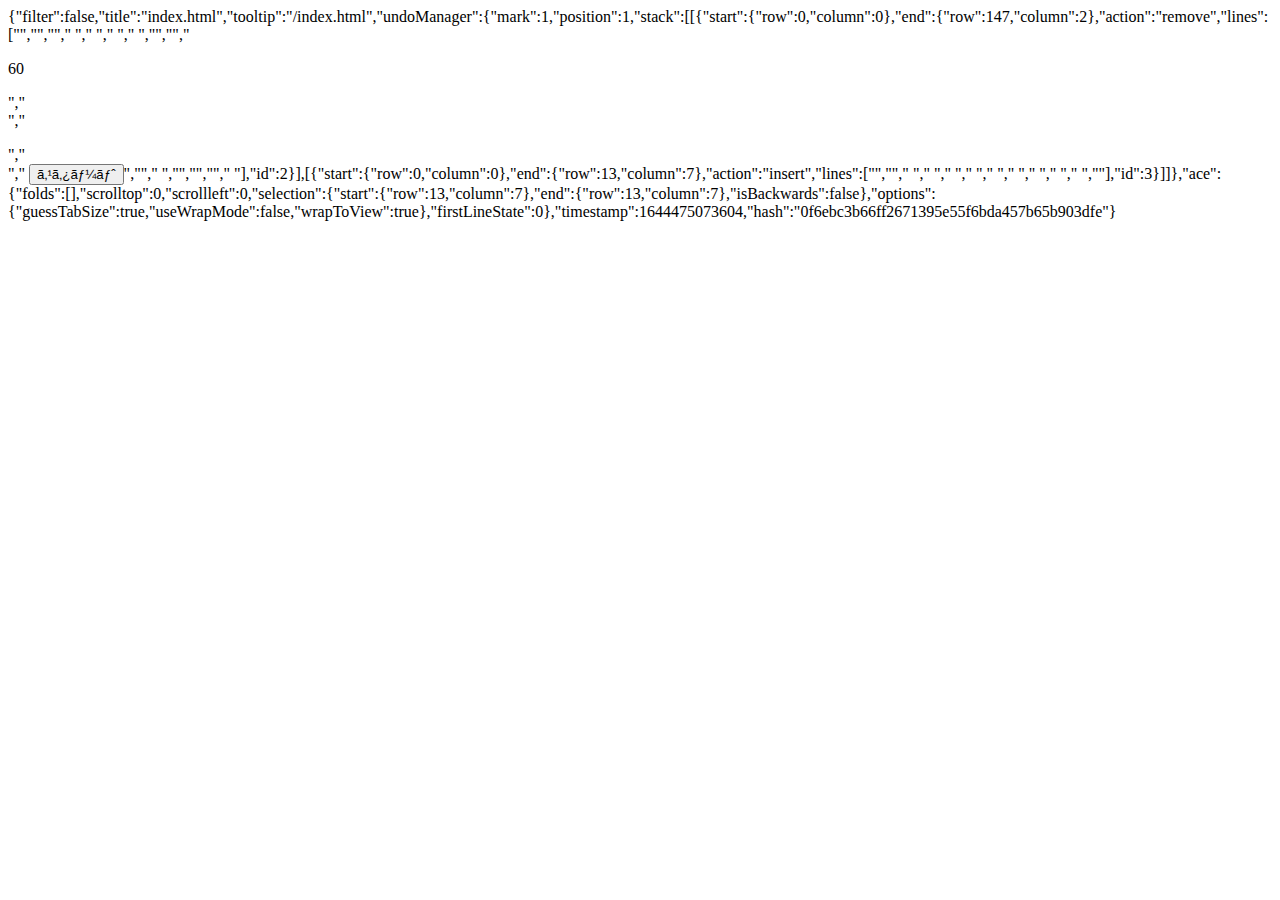
==== commit 65c7cce8: "今日の分のコミット" ====
--- a/.c9/metadata/environment/index.html
+++ b/.c9/metadata/environment/index.html
@@ -1 +1 @@
-{"filter":false,"title":"index.html","tooltip":"/index.html","undoManager":{"mark":100,"position":100,"stack":[[{"start":{"row":9,"column":27},"end":{"row":9,"column":28},"action":"remove","lines":["o"],"id":1049}],[{"start":{"row":9,"column":27},"end":{"row":9,"column":28},"action":"insert","lines":["o"],"id":1050}],[{"start":{"row":9,"column":23},"end":{"row":9,"column":29},"action":"remove","lines":["button"],"id":1051},{"start":{"row":9,"column":23},"end":{"row":9,"column":29},"action":"insert","lines":["button"]}],[{"start":{"row":10,"column":13},"end":{"row":10,"column":14},"action":"remove","lines":["t"],"id":1052}],[{"start":{"row":10,"column":13},"end":{"row":10,"column":14},"action":"insert","lines":["t"],"id":1053}],[{"start":{"row":9,"column":5},"end":{"row":9,"column":6},"action":"remove","lines":["t"],"id":1054},{"start":{"row":9,"column":4},"end":{"row":9,"column":5},"action":"remove","lines":["u"]}],[{"start":{"row":9,"column":4},"end":{"row":9,"column":5},"action":"insert","lines":["t"],"id":1055}],[{"start":{"row":9,"column":3},"end":{"row":9,"column":5},"action":"remove","lines":["bt"],"id":1056},{"start":{"row":9,"column":3},"end":{"row":9,"column":6},"action":"insert","lines":["btn"]}],[{"start":{"row":9,"column":8},"end":{"row":9,"column":9},"action":"remove","lines":["n"],"id":1057},{"start":{"row":9,"column":7},"end":{"row":9,"column":8},"action":"remove","lines":["o"]},{"start":{"row":9,"column":6},"end":{"row":9,"column":7},"action":"remove","lines":["t"]}],[{"start":{"row":9,"column":5},"end":{"row":9,"column":6},"action":"remove","lines":["n"],"id":1058},{"start":{"row":9,"column":4},"end":{"row":9,"column":5},"action":"remove","lines":["t"]}],[{"start":{"row":9,"column":4},"end":{"row":9,"column":5},"action":"insert","lines":["u"],"id":1059},{"start":{"row":9,"column":5},"end":{"row":9,"column":6},"action":"insert","lines":["t"]},{"start":{"row":9,"column":6},"end":{"row":9,"column":7},"action":"insert","lines":["t"]},{"start":{"row":9,"column":7},"end":{"row":9,"column":8},"action":"insert","lines":["o"]},{"start":{"row":9,"column":8},"end":{"row":9,"column":9},"action":"insert","lines":["n"]}],[{"start":{"row":12,"column":34},"end":{"row":13,"column":0},"action":"insert","lines":["",""],"id":1060},{"start":{"row":13,"column":0},"end":{"row":13,"column":6},"action":"insert","lines":["      "]}],[{"start":{"row":13,"column":6},"end":{"row":14,"column":43},"action":"insert","lines":["const list = document.getElementById('list');","const btn = document.getElementById('btn');"],"id":1061}],[{"start":{"row":14,"column":0},"end":{"row":14,"column":1},"action":"insert","lines":[" "],"id":1062},{"start":{"row":14,"column":1},"end":{"row":14,"column":2},"action":"insert","lines":[" "]},{"start":{"row":14,"column":2},"end":{"row":14,"column":3},"action":"insert","lines":[" "]},{"start":{"row":14,"column":3},"end":{"row":14,"column":4},"action":"insert","lines":[" "]},{"start":{"row":14,"column":4},"end":{"row":14,"column":5},"action":"insert","lines":[" "]},{"start":{"row":14,"column":5},"end":{"row":14,"column":6},"action":"insert","lines":[" "]}],[{"start":{"row":14,"column":49},"end":{"row":15,"column":0},"action":"insert","lines":["",""],"id":1063},{"start":{"row":15,"column":0},"end":{"row":15,"column":6},"action":"insert","lines":["      "]},{"start":{"row":15,"column":6},"end":{"row":16,"column":0},"action":"insert","lines":["",""]},{"start":{"row":16,"column":0},"end":{"row":16,"column":6},"action":"insert","lines":["      "]}],[{"start":{"row":16,"column":6},"end":{"row":22,"column":0},"action":"insert","lines":["btn.addEventListener('click', () => {","  const li = document.createElement('li'); // li要素を生成する","","  li.textContent = 'これはリスト要素です'; // li要素にテキストを追加する","  list.appendChild(li); // li要素をul要素内に追加して表示する","})",""],"id":1064}],[{"start":{"row":7,"column":0},"end":{"row":21,"column":2},"action":"remove","lines":["","  <body>","  <button id=\"btn\">追加</button>","  <ul id=\"list\"></ul>","   <script>","      // ここにJavaScriptコードを記述する    ","      const list = document.getElementById('list');","      const btn = document.getElementById('btn');","      ","      btn.addEventListener('click', () => {","  const li = document.createElement('li'); // li要素を生成する","","  li.textContent = 'これはリスト要素です'; // li要素にテキストを追加する","  list.appendChild(li); // li要素をul要素内に追加して表示する","})"],"id":1065}],[{"start":{"row":7,"column":0},"end":{"row":52,"column":7},"action":"insert","lines":["<body>","  <form name=\"myForm\">","    <label>名前：<input type=\"text\" name=\"name\" /></label>","","    <br>","","    <label>メールアドレス：<input type=\"email\" name=\"email\" /></label>","","    <br>","","    <label>年齢：</label>","    <input type=\"radio\" name=\"age\" value=\"20\" />20代","    <input type=\"radio\" name=\"age\" value=\"30\" />30代","    <input type=\"radio\" name=\"age\" value=\"40\" />40代","    <input type=\"radio\" name=\"age\" value=\"50\" />50代","","    <br><br>","","    <label>普段使っているスマホは？</label><br>","    <input type=\"checkbox\" name=\"phone\" value=\"iphone\" />iPhone","    <input type=\"checkbox\" name=\"phone\" value=\"android\" />Android","    <input type=\"checkbox\" name=\"phone\" value=\"flip-phone\" />ガラケー","    <input type=\"checkbox\" name=\"phone\" value=\"other\" />その他","  </form>","  <br>","","  <button id=\"btn\">実行</button>","","  <script>","    const btn = document.getElementById('btn');","","    btn.addEventListener('click', () => {","      const form = document.forms.myForm;","      console.log(form.name.value); //名前の取得","      console.log(form.email.value); //メールアドレスの取得","      console.log(form.age.value);   //年齢の取得","","      //スマホ種類の取得","      form.phone.forEach(item => {","","        if(item.checked) console.log(item.value);","","      })","    });","  </script>","</body>"],"id":1066}],[{"start":{"row":51,"column":0},"end":{"row":53,"column":0},"action":"remove","lines":["  </script>","</body>",""],"id":1067}],[{"start":{"row":8,"column":3},"end":{"row":50,"column":7},"action":"remove","lines":["form name=\"myForm\">","    <label>名前：<input type=\"text\" name=\"name\" /></label>","","    <br>","","    <label>メールアドレス：<input type=\"email\" name=\"email\" /></label>","","    <br>","","    <label>年齢：</label>","    <input type=\"radio\" name=\"age\" value=\"20\" />20代","    <input type=\"radio\" name=\"age\" value=\"30\" />30代","    <input type=\"radio\" name=\"age\" value=\"40\" />40代","    <input type=\"radio\" name=\"age\" value=\"50\" />50代","","    <br><br>","","    <label>普段使っているスマホは？</label><br>","    <input type=\"checkbox\" name=\"phone\" value=\"iphone\" />iPhone","    <input type=\"checkbox\" name=\"phone\" value=\"android\" />Android","    <input type=\"checkbox\" name=\"phone\" value=\"flip-phone\" />ガラケー","    <input type=\"checkbox\" name=\"phone\" value=\"other\" />その他","  </form>","  <br>","","  <button id=\"btn\">実行</button>","","  <script>","    const btn = document.getElementById('btn');","","    btn.addEventListener('click', () => {","      const form = document.forms.myForm;","      console.log(form.name.value); //名前の取得","      console.log(form.email.value); //メールアドレスの取得","      console.log(form.age.value);   //年齢の取得","","      //スマホ種類の取得","      form.phone.forEach(item => {","","        if(item.checked) console.log(item.value);","","      })","    });"],"id":1068}],[{"start":{"row":8,"column":3},"end":{"row":16,"column":0},"action":"insert","lines":["<body>","    <textarea id=\"text\" cols=\"50\" rows=\"7\"></textarea>","    <p id=\"count\">0文字</p>","    ","    <script>","        //JavaScriptを記述する場所","    </script>","</body>",""],"id":1069}],[{"start":{"row":7,"column":0},"end":{"row":8,"column":9},"action":"remove","lines":["<body>","  <<body>"],"id":1070}],[{"start":{"row":7,"column":0},"end":{"row":20,"column":2},"action":"remove","lines":["","    <textarea id=\"text\" cols=\"50\" rows=\"7\"></textarea>","    <p id=\"count\">0文字</p>","    ","    <script>","        //JavaScriptを記述する場所","    </script>","</body>","","","  </script>"," ","      ","  "],"id":1071}],[{"start":{"row":7,"column":0},"end":{"row":24,"column":0},"action":"insert","lines":["<body>","  <script>","    setTimeout(() => {","      console.log('1つ目の処理が完了');","","        setTimeout(() => {","          console.log('2つ目の処理が完了');","","              setTimeout(() => {","                console.log('3つ目の処理が完了');","              }, 2000)","","        }, 2000)","","    }, 2000)","  </script>","</body>",""],"id":1072}],[{"start":{"row":7,"column":5},"end":{"row":7,"column":6},"action":"remove","lines":[">"],"id":1073},{"start":{"row":7,"column":4},"end":{"row":7,"column":5},"action":"remove","lines":["y"]},{"start":{"row":7,"column":3},"end":{"row":7,"column":4},"action":"remove","lines":["d"]},{"start":{"row":7,"column":2},"end":{"row":7,"column":3},"action":"remove","lines":["o"]},{"start":{"row":7,"column":1},"end":{"row":7,"column":2},"action":"remove","lines":["b"]},{"start":{"row":7,"column":0},"end":{"row":7,"column":1},"action":"remove","lines":["<"]}],[{"start":{"row":25,"column":6},"end":{"row":25,"column":7},"action":"remove","lines":[">"],"id":1074},{"start":{"row":25,"column":5},"end":{"row":25,"column":6},"action":"remove","lines":["y"]},{"start":{"row":25,"column":4},"end":{"row":25,"column":5},"action":"remove","lines":["d"]},{"start":{"row":25,"column":3},"end":{"row":25,"column":4},"action":"remove","lines":["o"]},{"start":{"row":25,"column":2},"end":{"row":25,"column":3},"action":"remove","lines":["b"]},{"start":{"row":25,"column":1},"end":{"row":25,"column":2},"action":"remove","lines":["/"]},{"start":{"row":25,"column":0},"end":{"row":25,"column":1},"action":"remove","lines":["<"]}],[{"start":{"row":0,"column":0},"end":{"row":27,"column":7},"action":"remove","lines":["<!DOCTYPE html>","<html lang=\"ja\">","  <head>","    <meta charset=\"utf-8\">","    <title>サンプルデモ</title>","  </head>","<body>","","  <script>","    setTimeout(() => {","      console.log('1つ目の処理が完了');","","        setTimeout(() => {","          console.log('2つ目の処理が完了');","","              setTimeout(() => {","                console.log('3つ目の処理が完了');","              }, 2000)","","        }, 2000)","","    }, 2000)","  </script>","</body>","","","","</html>"],"id":1075}],[{"start":{"row":0,"column":0},"end":{"row":24,"column":7},"action":"insert","lines":["<!doctype html>","<html>","<head>","    <meta charset=\"utf-8\" />","    <title>タイピングアプリ</title>","    <style>","    ","        /* ここにCSSを記述する */","    ","    </style>","</head>","<body>","    <p id=\"count\">60</p>","    <div id=\"wrap\">","        <p id=\"text\"></p>","    </div>","    <button id=\"start\">スタート</button>","","    <script>","    ","        // ここにJavaScriptを記述する","    ","    </script>","</body>","</html>"],"id":1076}],[{"start":{"row":7,"column":25},"end":{"row":8,"column":0},"action":"insert","lines":["",""],"id":1077},{"start":{"row":8,"column":0},"end":{"row":8,"column":8},"action":"insert","lines":["        "]}],[{"start":{"row":8,"column":8},"end":{"row":25,"column":2},"action":"insert","lines":["body {","   font-size: 6em; ","   text-align: center;"," }",""," #count {","   margin: 0;","   font-weight: bold;","   color: #888;"," }",""," #wrap {","   margin-top: 20px;","   padding: 20px 10px;","   background-color: #666;","   font-weight: bold;","   color: #fff;"," }"],"id":1078}],[{"start":{"row":36,"column":12},"end":{"row":37,"column":0},"action":"insert","lines":["",""],"id":1079},{"start":{"row":37,"column":0},"end":{"row":37,"column":4},"action":"insert","lines":["    "]}],[{"start":{"row":37,"column":4},"end":{"row":56,"column":0},"action":"insert","lines":["// 必要なHTML要素の取得","const wrap = document.getElementById('wrap');","const start = document.getElementById('start');","","const textLists = []; // 複数のテキストを格納する配列","","","const createText = () => {}; // ランダムなテキストを画面に表示する","","const keyDown = e => {}; // キーイベント＆入力判定処理","","const rankCheck = rank => {}; // ランク判定とメッセージ生成処理","","const gameOver = id => {}; // ゲームの終了処理","","const timer = () => {}; // タイマー処理","","","start.addEventListener('click', () => {}); // ゲームスタート時の処理",""],"id":1080}],[{"start":{"row":41,"column":19},"end":{"row":42,"column":0},"action":"insert","lines":["",""],"id":1081},{"start":{"row":42,"column":0},"end":{"row":42,"column":2},"action":"insert","lines":["  "]}],[{"start":{"row":42,"column":0},"end":{"row":42,"column":2},"action":"remove","lines":["  "],"id":1082},{"start":{"row":41,"column":19},"end":{"row":42,"column":0},"action":"remove","lines":["",""]}],[{"start":{"row":41,"column":19},"end":{"row":42,"column":0},"action":"insert","lines":["",""],"id":1083},{"start":{"row":42,"column":0},"end":{"row":42,"column":2},"action":"insert","lines":["  "]}],[{"start":{"row":42,"column":2},"end":{"row":44,"column":18},"action":"insert","lines":[" 'Hello World',","    'This is my App',","    'How are you?'"],"id":1084}],[{"start":{"row":47,"column":26},"end":{"row":49,"column":0},"action":"insert","lines":["","  ",""],"id":1085}],[{"start":{"row":48,"column":2},"end":{"row":56,"column":0},"action":"insert","lines":["const p = document.getElementById('text');","","    // 配列の0番目にあるテキストを画面に表示する","    p.textContent = textLists[0];","};","","// createText関数を実行する","createText();",""],"id":1086}],[{"start":{"row":57,"column":2},"end":{"row":57,"column":3},"action":"remove","lines":[" "],"id":1087},{"start":{"row":57,"column":1},"end":{"row":57,"column":2},"action":"remove","lines":[";"]},{"start":{"row":57,"column":0},"end":{"row":57,"column":1},"action":"remove","lines":["}"]}],[{"start":{"row":48,"column":44},"end":{"row":49,"column":0},"action":"insert","lines":["",""],"id":1088},{"start":{"row":49,"column":0},"end":{"row":49,"column":2},"action":"insert","lines":["  "]}],[{"start":{"row":49,"column":2},"end":{"row":49,"column":60},"action":"insert","lines":[" const rnd = Math.floor(Math.random() * textLists.length);"],"id":1089}],[{"start":{"row":52,"column":30},"end":{"row":52,"column":31},"action":"remove","lines":["0"],"id":1090}],[{"start":{"row":52,"column":30},"end":{"row":52,"column":31},"action":"insert","lines":["r"],"id":1091},{"start":{"row":52,"column":31},"end":{"row":52,"column":32},"action":"insert","lines":["n"]}],[{"start":{"row":52,"column":30},"end":{"row":52,"column":32},"action":"remove","lines":["rn"],"id":1092},{"start":{"row":52,"column":30},"end":{"row":52,"column":33},"action":"insert","lines":["rnd"]}],[{"start":{"row":42,"column":3},"end":{"row":44,"column":18},"action":"remove","lines":["'Hello World',","    'This is my App',","    'How are you?'"],"id":1093}],[{"start":{"row":42,"column":3},"end":{"row":54,"column":15},"action":"insert","lines":["Hello World','This is my App','How are you?',","  'Today is sunny','I love JavaScript!','Good morning',","  'I am Japanese','Let it be','Samurai',","  'Typing Game','Information Technology',","  'I want to be a programmer','What day is today?',","  'I want to build a web app','Nice to meet you',","  'Chrome Firefox Edge Safari','machine learning',","  'Brendan Eich','John Resig','React Vue Angular',","  'Netscape Communications','undefined null NaN',","  'Thank you very much','Google Apple Facebook Amazon',","  'ECMAScript','console.log','for while if switch',","  'var let const','Windows Mac Linux iOS Android',","  'programming'"],"id":1094}],[{"start":{"row":42,"column":3},"end":{"row":42,"column":48},"action":"remove","lines":["Hello World','This is my App','How are you?',"],"id":1095}],[{"start":{"row":43,"column":0},"end":{"row":43,"column":2},"action":"remove","lines":["  "],"id":1096},{"start":{"row":42,"column":3},"end":{"row":43,"column":0},"action":"remove","lines":["",""]}],[{"start":{"row":61,"column":34},"end":{"row":61,"column":35},"action":"remove","lines":[";"],"id":1097},{"start":{"row":61,"column":33},"end":{"row":61,"column":34},"action":"remove","lines":["]"]},{"start":{"row":61,"column":32},"end":{"row":61,"column":33},"action":"remove","lines":["d"]},{"start":{"row":61,"column":31},"end":{"row":61,"column":32},"action":"remove","lines":["n"]},{"start":{"row":61,"column":30},"end":{"row":61,"column":31},"action":"remove","lines":["r"]},{"start":{"row":61,"column":29},"end":{"row":61,"column":30},"action":"remove","lines":["["]},{"start":{"row":61,"column":28},"end":{"row":61,"column":29},"action":"remove","lines":["s"]},{"start":{"row":61,"column":27},"end":{"row":61,"column":28},"action":"remove","lines":["t"]},{"start":{"row":61,"column":26},"end":{"row":61,"column":27},"action":"remove","lines":["s"]},{"start":{"row":61,"column":25},"end":{"row":61,"column":26},"action":"remove","lines":["i"]},{"start":{"row":61,"column":24},"end":{"row":61,"column":25},"action":"remove","lines":["L"]},{"start":{"row":61,"column":23},"end":{"row":61,"column":24},"action":"remove","lines":["t"]},{"start":{"row":61,"column":22},"end":{"row":61,"column":23},"action":"remove","lines":["x"]},{"start":{"row":61,"column":21},"end":{"row":61,"column":22},"action":"remove","lines":["e"]},{"start":{"row":61,"column":20},"end":{"row":61,"column":21},"action":"remove","lines":["t"]},{"start":{"row":61,"column":19},"end":{"row":61,"column":20},"action":"remove","lines":[" "]},{"start":{"row":61,"column":18},"end":{"row":61,"column":19},"action":"remove","lines":["="]},{"start":{"row":61,"column":17},"end":{"row":61,"column":18},"action":"remove","lines":[" "]},{"start":{"row":61,"column":16},"end":{"row":61,"column":17},"action":"remove","lines":["t"]},{"start":{"row":61,"column":15},"end":{"row":61,"column":16},"action":"remove","lines":["n"]},{"start":{"row":61,"column":14},"end":{"row":61,"column":15},"action":"remove","lines":["e"]},{"start":{"row":61,"column":13},"end":{"row":61,"column":14},"action":"remove","lines":["t"]},{"start":{"row":61,"column":12},"end":{"row":61,"column":13},"action":"remove","lines":["n"]},{"start":{"row":61,"column":11},"end":{"row":61,"column":12},"action":"remove","lines":["o"]},{"start":{"row":61,"column":10},"end":{"row":61,"column":11},"action":"remove","lines":["C"]},{"start":{"row":61,"column":9},"end":{"row":61,"column":10},"action":"remove","lines":["t"]},{"start":{"row":61,"column":8},"end":{"row":61,"column":9},"action":"remove","lines":["x"]},{"start":{"row":61,"column":7},"end":{"row":61,"column":8},"action":"remove","lines":["e"]},{"start":{"row":61,"column":6},"end":{"row":61,"column":7},"action":"remove","lines":["t"]},{"start":{"row":61,"column":5},"end":{"row":61,"column":6},"action":"remove","lines":["."]},{"start":{"row":61,"column":4},"end":{"row":61,"column":5},"action":"remove","lines":["p"]}],[{"start":{"row":61,"column":4},"end":{"row":63,"column":6},"action":"insert","lines":[" textLists[rnd].split('').map(value => {","        p.appendChild(value);","    })"],"id":1098}],[{"start":{"row":61,"column":44},"end":{"row":62,"column":0},"action":"insert","lines":["",""],"id":1099},{"start":{"row":62,"column":0},"end":{"row":62,"column":7},"action":"insert","lines":["       "]}],[{"start":{"row":62,"column":7},"end":{"row":68,"column":26},"action":"insert","lines":["  const span = document.createElement('span');","      ","      // span要素に配列の1文字ずつを当てはめる","      span.textContent = value;","","      // span要素をp要素に追加していく","      p.appendChild(span);"],"id":1100}],[{"start":{"row":69,"column":8},"end":{"row":69,"column":29},"action":"remove","lines":["p.appendChild(value);"],"id":1101}],[{"start":{"row":87,"column":39},"end":{"row":89,"column":0},"action":"insert","lines":["","  ",""],"id":1102}],[{"start":{"row":88,"column":2},"end":{"row":88,"column":16},"action":"insert","lines":[" createText();"],"id":1103}],[{"start":{"row":58,"column":60},"end":{"row":59,"column":0},"action":"insert","lines":["",""],"id":1104},{"start":{"row":59,"column":0},"end":{"row":59,"column":3},"action":"insert","lines":["   "]}],[{"start":{"row":59,"column":3},"end":{"row":59,"column":22},"action":"insert","lines":["p.textContent = '';"],"id":1105}],[{"start":{"row":90,"column":18},"end":{"row":91,"column":0},"action":"insert","lines":["",""],"id":1106}],[{"start":{"row":91,"column":0},"end":{"row":92,"column":2},"action":"insert","lines":["document.addEventListener('keydown', keyDown);","})"],"id":1107}],[{"start":{"row":92,"column":1},"end":{"row":92,"column":2},"action":"remove","lines":[")"],"id":1108},{"start":{"row":92,"column":0},"end":{"row":92,"column":1},"action":"remove","lines":["}"]}],[{"start":{"row":90,"column":0},"end":{"row":90,"column":5},"action":"remove","lines":["}); /"],"id":1109}],[{"start":{"row":91,"column":46},"end":{"row":92,"column":0},"action":"insert","lines":["",""],"id":1110}],[{"start":{"row":92,"column":0},"end":{"row":92,"column":5},"action":"insert","lines":["}); /"],"id":1111}],[{"start":{"row":92,"column":4},"end":{"row":92,"column":5},"action":"remove","lines":["/"],"id":1112}],[{"start":{"row":90,"column":0},"end":{"row":90,"column":1},"action":"insert","lines":["?"],"id":1113}],[{"start":{"row":90,"column":0},"end":{"row":90,"column":1},"action":"remove","lines":["?"],"id":1114}],[{"start":{"row":90,"column":0},"end":{"row":90,"column":1},"action":"insert","lines":["/"],"id":1115}],[{"start":{"row":0,"column":0},"end":{"row":100,"column":7},"action":"remove","lines":["<!doctype html>","<html>","<head>","    <meta charset=\"utf-8\" />","    <title>タイピングアプリ</title>","    <style>","    ","        /* ここにCSSを記述する */","        body {","   font-size: 6em; ","   text-align: center;"," }",""," #count {","   margin: 0;","   font-weight: bold;","   color: #888;"," }",""," #wrap {","   margin-top: 20px;","   padding: 20px 10px;","   background-color: #666;","   font-weight: bold;","   color: #fff;"," }","    ","    </style>","</head>","<body>","    <p id=\"count\">60</p>","    <div id=\"wrap\">","        <p id=\"text\"></p>","    </div>","    <button id=\"start\">スタート</button>","","    <script>","    // 必要なHTML要素の取得","const wrap = document.getElementById('wrap');","const start = document.getElementById('start');","","const textLists = [","   'Today is sunny','I love JavaScript!','Good morning',","  'I am Japanese','Let it be','Samurai',","  'Typing Game','Information Technology',","  'I want to be a programmer','What day is today?',","  'I want to build a web app','Nice to meet you',","  'Chrome Firefox Edge Safari','machine learning',","  'Brendan Eich','John Resig','React Vue Angular',","  'Netscape Communications','undefined null NaN',","  'Thank you very much','Google Apple Facebook Amazon',","  'ECMAScript','console.log','for while if switch',","  'var let const','Windows Mac Linux iOS Android',","  'programming']; // 複数のテキストを格納する配列","","","const createText = () => {","  const p = document.getElementById('text');","   const rnd = Math.floor(Math.random() * textLists.length);","   p.textContent = '';","","    // 配列の0番目にあるテキストを画面に表示する","     textLists[rnd].split('').map(value => {","         const span = document.createElement('span');","      ","      // span要素に配列の1文字ずつを当てはめる","      span.textContent = value;","","      // span要素をp要素に追加していく","      p.appendChild(span);","        ","    })","};","","// createText関数を実行する","createText();","","// ランダムなテキストを画面に表示する","","const keyDown = e => {}; // キーイベント＆入力判定処理","","const rankCheck = rank => {}; // ランク判定とメッセージ生成処理","","const gameOver = id => {}; // ゲームの終了処理","","const timer = () => {}; // タイマー処理","","","start.addEventListener('click', () => {","   createText();","// ゲームスタート時の処理","document.addEventListener('keydown', keyDown);","}); ","","","    ","        // ここにJavaScriptを記述する","    ","    </script>","</body>","</html>"],"id":1116}],[{"start":{"row":0,"column":0},"end":{"row":2,"column":18},"action":"insert","lines":["const text = 'Hello World'.split('');","","console.log(text);"],"id":1117}],[{"start":{"row":0,"column":0},"end":{"row":2,"column":18},"action":"remove","lines":["const text = 'Hello World'.split('');","","console.log(text);"],"id":1118}],[{"start":{"row":0,"column":0},"end":{"row":24,"column":7},"action":"insert","lines":["<!doctype html>","<html>","<head>","    <meta charset=\"utf-8\" />","    <title>タイピングアプリ</title>","    <style>","    ","        /* ここにCSSを記述する */","    ","    </style>","</head>","<body>","    <p id=\"count\">60</p>","    <div id=\"wrap\">","        <p id=\"text\"></p>","    </div>","    <button id=\"start\">スタート</button>","","    <script>","    ","        // ここにJavaScriptを記述する","    ","    </script>","</body>","</html>"],"id":1119}],[{"start":{"row":20,"column":29},"end":{"row":21,"column":0},"action":"insert","lines":["",""],"id":1120},{"start":{"row":21,"column":0},"end":{"row":21,"column":8},"action":"insert","lines":["        "]}],[{"start":{"row":21,"column":8},"end":{"row":23,"column":17},"action":"insert","lines":["const text = 'Hello World'.split('');","","console.log(text)"],"id":1121}],[{"start":{"row":0,"column":0},"end":{"row":26,"column":7},"action":"remove","lines":["<!doctype html>","<html>","<head>","    <meta charset=\"utf-8\" />","    <title>タイピングアプリ</title>","    <style>","    ","        /* ここにCSSを記述する */","    ","    </style>","</head>","<body>","    <p id=\"count\">60</p>","    <div id=\"wrap\">","        <p id=\"text\"></p>","    </div>","    <button id=\"start\">スタート</button>","","    <script>","    ","        // ここにJavaScriptを記述する","        const text = 'Hello World'.split('');","","console.log(text)","    ","    </script>","</body>"],"id":1122}],[{"start":{"row":0,"column":0},"end":{"row":63,"column":0},"action":"insert","lines":["const wrap = document.getElementById('wrap');","const start = document.getElementById('start');","","const textLists = [","  'Hello World','This is my App','How are you?',","  'Today is sunny','I love JavaScript!','Good morning',","  'I am Japanese','Let it be','Samurai',","  'Typing Game','Information Technology',","  'I want to be a programmer','What day is today?',","  'I want to build a web app','Nice to meet you',","  'Chrome Firefox Edge Safari','machine learning',","  'Brendan Eich','John Resig','React Vue Angular',","  'Netscape Communications','undefined null NaN',","  'Thank you very much','Google Apple Facebook Amazon',","  'ECMAScript','console.log','for while if switch',","  'var let const','Windows Mac Linux iOS Android',","  'programming'","];","","let checkTexts = [];","","const createText = () => {","  const p = document.getElementById('text');","  const rnd = Math.floor(Math.random() * textLists.length);","","  p.textContent = '';","","  checkTexts = textLists[rnd].split('').map(value => {","      const span = document.createElement('span');","      ","      span.textContent = value;","      p.appendChild(span);      ","      ","      return span;","  })","  ","};","","  ","  ","const keyDown = e => {","  if(e.key === checkTexts[0].textContent) {","    checkTexts[0].className = 'add-color';","    ","    checkTexts.shift();","    ","    if(!checkTexts.length) createText();","  }","};","","","","const rankCheck = rank => {}; // ランク判定とメッセージ生成処理","","const gameOver = id => {}; // ゲームの終了処理","","const timer = () => {}; // タイマー処理","","","start.addEventListener('click', () => {","  createText();","  document.addEventListener('keydown', keyDown);","})",""],"id":1123}],[{"start":{"row":0,"column":0},"end":{"row":18,"column":12},"action":"insert","lines":["<!doctype html>","<html>","<head>","    <meta charset=\"utf-8\" />","    <title>タイピングアプリ</title>","    <style>","    ","        /* ここにCSSを記述する */","    ","    </style>","</head>","<body>","    <p id=\"count\">60</p>","    <div id=\"wrap\">","        <p id=\"text\"></p>","    </div>","    <button id=\"start\">スタート</button>","","    <script>"],"id":1124}],[{"start":{"row":18,"column":12},"end":{"row":82,"column":7},"action":"remove","lines":["const wrap = document.getElementById('wrap');","const start = document.getElementById('start');","","const textLists = [","  'Hello World','This is my App','How are you?',","  'Today is sunny','I love JavaScript!','Good morning',","  'I am Japanese','Let it be','Samurai',","  'Typing Game','Information Technology',","  'I want to be a programmer','What day is today?',","  'I want to build a web app','Nice to meet you',","  'Chrome Firefox Edge Safari','machine learning',","  'Brendan Eich','John Resig','React Vue Angular',","  'Netscape Communications','undefined null NaN',","  'Thank you very much','Google Apple Facebook Amazon',","  'ECMAScript','console.log','for while if switch',","  'var let const','Windows Mac Linux iOS Android',","  'programming'","];","","let checkTexts = [];","","const createText = () => {","  const p = document.getElementById('text');","  const rnd = Math.floor(Math.random() * textLists.length);","","  p.textContent = '';","","  checkTexts = textLists[rnd].split('').map(value => {","      const span = document.createElement('span');","      ","      span.textContent = value;","      p.appendChild(span);      ","      ","      return span;","  })","  ","};","","  ","  ","const keyDown = e => {","  if(e.key === checkTexts[0].textContent) {","    checkTexts[0].className = 'add-color';","    ","    checkTexts.shift();","    ","    if(!checkTexts.length) createText();","  }","};","","","","const rankCheck = rank => {}; // ランク判定とメッセージ生成処理","","const gameOver = id => {}; // ゲームの終了処理","","const timer = () => {}; // タイマー処理","","","start.addEventListener('click', () => {","  createText();","  document.addEventListener('keydown', keyDown);","})","","</html>"],"id":1125}],[{"start":{"row":18,"column":12},"end":{"row":113,"column":0},"action":"insert","lines":["const wrap = document.getElementById('wrap');","const start = document.getElementById('start');","","const textLists = [","  'Hello World','This is my App','How are you?',","  'Today is sunny','I love JavaScript!','Good morning',","  'I am Japanese','Let it be','Samurai',","  'Typing Game','Information Technology',","  'I want to be a programmer','What day is today?',","  'I want to build a web app','Nice to meet you',","  'Chrome Firefox Edge Safari','machine learning',","  'Brendan Eich','John Resig','React Vue Angular',","  'Netscape Communications','undefined null NaN',","  'Thank you very much','Google Apple Facebook Amazon',","  'ECMAScript','console.log','for while if switch',","  'var let const','Windows Mac Linux iOS Android',","  'programming'","];","","let checkTexts = [];","let score = 0;","","const createText = () => {","  const p = document.getElementById('text');","  const rnd = Math.floor(Math.random() * textLists.length);","","  p.textContent = '';","","  checkTexts = textLists[rnd].split('').map(value => {","      const span = document.createElement('span');","      ","      span.textContent = value;","      p.appendChild(span);      ","      ","      return span;","  })","};","","const keyDown = e => {","  wrap.style.backgroundColor = '#666';","  if(e.key === checkTexts[0].textContent) {","      checkTexts[0].className = 'add-color';","","      checkTexts.shift();","      score++;","","      if(!checkTexts.length) createText();","  } else if(e.key === 'Shift') {","    wrap.style.backgroundColor = '#666';","  } else {","    wrap.style.backgroundColor = 'red';","  }","};","","const rankCheck = score => {","  let text = '';","  ","  if(score < 100) {","    text = `あなたのランクはCです。\\nBランクまであと${100 - score}文字です。`;","  } else if(score < 200) {","    text = `あなたのランクはBです。\\nAランクまであと${200 - score}文字です。`;    ","  } else if(score < 300) {","    text = `あなたのランクはAです。\\nSランクまであと${300 - score}文字です。`;    ","  } else if(score >= 300) {","    text = `あなたのランクはSです。\\nおめでとうございます！`;    ","  }","  ","  return `${score}文字打てました！\\n${text}\\n【OK】リトライ／【キャンセル】終了`;","};","","const gameOver = id => {","  clearInterval(id);","","  const result = confirm(rankCheck(score));","  ","  if(result) window.location.reload();","};","","const timer = () => {","  let time = 60;","  const count = document.getElementById('count');","  const id = setInterval(() => {","    if(time <= 0) gameOver(id);","","    count.textContent = time--;","  }, 1000);","};","","","start.addEventListener('click', () => {","  timer();","  createText();","  start.style.display = 'none';","  document.addEventListener('keydown', keyDown);","})",""],"id":1126}],[{"start":{"row":6,"column":4},"end":{"row":13,"column":1},"action":"insert","lines":["span {","    transition: all 300ms 0s ease;","}","",".add-color {","    font-size: 0.5em;","    color: #666;","}"],"id":1127}],[{"start":{"row":13,"column":1},"end":{"row":14,"column":0},"action":"insert","lines":["",""],"id":1128}],[{"start":{"row":120,"column":2},"end":{"row":121,"column":0},"action":"insert","lines":["",""],"id":1129}],[{"start":{"row":121,"column":0},"end":{"row":121,"column":1},"action":"insert","lines":["<"],"id":1130},{"start":{"row":121,"column":1},"end":{"row":121,"column":2},"action":"insert","lines":["s"]}],[{"start":{"row":121,"column":2},"end":{"row":121,"column":3},"action":"insert","lines":["c"],"id":1131},{"start":{"row":121,"column":3},"end":{"row":121,"column":4},"action":"insert","lines":["r"]},{"start":{"row":121,"column":4},"end":{"row":121,"column":5},"action":"insert","lines":["i"]},{"start":{"row":121,"column":5},"end":{"row":121,"column":6},"action":"insert","lines":["p"]}],[{"start":{"row":121,"column":6},"end":{"row":121,"column":7},"action":"insert","lines":["t"],"id":1132}],[{"start":{"row":121,"column":1},"end":{"row":121,"column":2},"action":"insert","lines":["/"],"id":1133}],[{"start":{"row":121,"column":8},"end":{"row":121,"column":9},"action":"insert","lines":[">"],"id":1134}],[{"start":{"row":121,"column":9},"end":{"row":122,"column":0},"action":"insert","lines":["",""],"id":1135}],[{"start":{"row":122,"column":0},"end":{"row":122,"column":1},"action":"insert","lines":["<"],"id":1136}],[{"start":{"row":122,"column":1},"end":{"row":122,"column":2},"action":"insert","lines":["/"],"id":1137},{"start":{"row":122,"column":2},"end":{"row":122,"column":3},"action":"insert","lines":["b"]},{"start":{"row":122,"column":3},"end":{"row":122,"column":4},"action":"insert","lines":["o"]}],[{"start":{"row":122,"column":4},"end":{"row":122,"column":5},"action":"insert","lines":["d"],"id":1138},{"start":{"row":122,"column":5},"end":{"row":122,"column":6},"action":"insert","lines":["y"]}],[{"start":{"row":122,"column":6},"end":{"row":122,"column":7},"action":"insert","lines":[">"],"id":1139}],[{"start":{"row":122,"column":7},"end":{"row":123,"column":0},"action":"insert","lines":["",""],"id":1140}],[{"start":{"row":123,"column":0},"end":{"row":123,"column":1},"action":"insert","lines":["<"],"id":1141},{"start":{"row":123,"column":1},"end":{"row":123,"column":2},"action":"insert","lines":["h"]}],[{"start":{"row":123,"column":1},"end":{"row":123,"column":2},"action":"remove","lines":["h"],"id":1142}],[{"start":{"row":123,"column":1},"end":{"row":123,"column":2},"action":"insert","lines":["/"],"id":1143},{"start":{"row":123,"column":2},"end":{"row":123,"column":3},"action":"insert","lines":["h"]},{"start":{"row":123,"column":3},"end":{"row":123,"column":4},"action":"insert","lines":["t"]},{"start":{"row":123,"column":4},"end":{"row":123,"column":5},"action":"insert","lines":["m"]}],[{"start":{"row":123,"column":5},"end":{"row":123,"column":6},"action":"insert","lines":["l"],"id":1144},{"start":{"row":123,"column":6},"end":{"row":123,"column":7},"action":"insert","lines":[">"]}],[{"start":{"row":17,"column":12},"end":{"row":18,"column":0},"action":"insert","lines":["",""],"id":1145},{"start":{"row":18,"column":0},"end":{"row":18,"column":4},"action":"insert","lines":["    "]}],[{"start":{"row":18,"column":4},"end":{"row":35,"column":2},"action":"insert","lines":["body {","   font-size: 6em; ","   text-align: center;"," }",""," #count {","   margin: 0;","   font-weight: bold;","   color: #888;"," }",""," #wrap {","   margin-top: 20px;","   padding: 20px 10px;","   background-color: #666;","   font-weight: bold;","   color: #fff;"," }"],"id":1146}],[{"start":{"row":18,"column":4},"end":{"row":35,"column":2},"action":"remove","lines":["body {","   font-size: 6em; ","   text-align: center;"," }",""," #count {","   margin: 0;","   font-weight: bold;","   color: #888;"," }",""," #wrap {","   margin-top: 20px;","   padding: 20px 10px;","   background-color: #666;","   font-weight: bold;","   color: #fff;"," }"],"id":1147}],[{"start":{"row":13,"column":1},"end":{"row":14,"column":0},"action":"insert","lines":["",""],"id":1148}],[{"start":{"row":14,"column":0},"end":{"row":31,"column":2},"action":"insert","lines":["body {","   font-size: 6em; ","   text-align: center;"," }",""," #count {","   margin: 0;","   font-weight: bold;","   color: #888;"," }",""," #wrap {","   margin-top: 20px;","   padding: 20px 10px;","   background-color: #666;","   font-weight: bold;","   color: #fff;"," }"],"id":1149}]]},"ace":{"folds":[],"scrolltop":1427.5,"scrollleft":0,"selection":{"start":{"row":31,"column":2},"end":{"row":31,"column":2},"isBackwards":false},"options":{"guessTabSize":true,"useWrapMode":false,"wrapToView":true},"firstLineState":{"row":88,"state":"js-start","mode":"ace/mode/html"}},"timestamp":1643766428868,"hash":"f2274ec50e854f3a74e4bb83caadd3829f1c58a8"}+{"filter":false,"title":"index.html","tooltip":"/index.html","undoManager":{"mark":1,"position":1,"stack":[[{"start":{"row":0,"column":0},"end":{"row":147,"column":2},"action":"remove","lines":["<!doctype html>","<html>","<head>","    <meta charset=\"utf-8\" />","    <title>タイピングアプリ</title>","    <style>","    span {","    transition: all 300ms 0s ease;","}","",".add-color {","    font-size: 0.5em;","    color: #666;","}","body {","   font-size: 6em; ","   text-align: center;"," }",""," #count {","   margin: 0;","   font-weight: bold;","   color: #888;"," }",""," #wrap {","   margin-top: 20px;","   padding: 20px 10px;","   background-color: #666;","   font-weight: bold;","   color: #fff;"," }","","        /* ここにCSSを記述する */","    ","    </style>","    ","</head>","<body>","    <p id=\"count\">60</p>","    <div id=\"wrap\">","        <p id=\"text\"></p>","    </div>","    <button id=\"start\">スタート</button>","","    <script>","    ","    const wrap = document.getElementById('wrap');","    console.log(wrap);","const start = document.getElementById('start');","","const textLists = [","  'Hello World','This is my App','How are you?',","  'Today is sunny','I love JavaScript!','Good morning',","  'I am Japanese','Let it be','Samurai',","  'Typing Game','Information Technology',","  'I want to be a programmer','What day is today?',","  'I want to build a web app','Nice to meet you',","  'Chrome Firefox Edge Safari','machine learning',","  'Brendan Eich','John Resig','React Vue Angular',","  'Netscape Communications','undefined null NaN',","  'Thank you very much','Google Apple Facebook Amazon',","  'ECMAScript','console.log','for while if switch',","  'var let const','Windows Mac Linux iOS Android',","  'programming'","];","","let checkTexts = [];","let score = 0;","","const createText = () => {","  const p = document.getElementById('text');","  const rnd = Math.floor(Math.random() * textLists.length);","","  p.textContent = '';","","  checkTexts = textLists[rnd].split('').map(value => {","      const span = document.createElement('span');","      ","      span.textContent = value;","      p.appendChild(span);      ","      ","      return span;","  })","};","","const keyDown = e => {","  wrap.style.backgroundColor = '#666';","  if(e.key === checkTexts[0].textContent) {","      checkTexts[0].className = 'add-color';","","      checkTexts.shift();","      score++;","","      if(!checkTexts.length) createText();","  } else if(e.key === 'Shift') {","    wrap.style.backgroundColor = '#666';","  } else {","    wrap.style.backgroundColor = 'red';","  }","};","","const rankCheck = score => {","  let text = '';","  ","  if(score < 100) {","    text = `あなたのランクはCです。\\nBランクまであと${100 - score}文字です。`;","  } else if(score < 200) {","    text = `あなたのランクはBです。\\nAランクまであと${200 - score}文字です。`;    ","  } else if(score < 300) {","    text = `あなたのランクはAです。\\nSランクまであと${300 - score}文字です。`;    ","  } else if(score >= 300) {","    text = `あなたのランクはSです。\\nおめでとうございます！`;    ","  }","  ","  return `${score}文字打てました！\\n${text}\\n【OK】リトライ／【キャンセル】終了`;","};","","const gameOver = id => {","  clearInterval(id);","","  const result = confirm(rankCheck(score));","  ","  if(result) window.location.reload();","};","","const timer = () => {","  let time = 60;","  const count = document.getElementById('count');","  const id = setInterval(() => {","    if(time <= 0) gameOver(id);","","    count.textContent = time--;","  }, 1000);","};","","","start.addEventListener('click', () => {","  timer();","  createText();","  start.style.display = 'none';","  document.addEventListener('keydown', keyDown);","})","</script>","</body>","</html>","","  "],"id":2}],[{"start":{"row":0,"column":0},"end":{"row":13,"column":7},"action":"insert","lines":["<!DOCTYPE html>","<html lang=\"ja\">","  <head>","    <meta charset=\"utf-8\">","    <title>JavaScriptの練習</title>","  </head>","  <body>","    ","    ","    <script>","      //ここにJavaScriptを記述する","    </script>","  </body>","</html>"],"id":3}]]},"ace":{"folds":[],"scrolltop":0,"scrollleft":0,"selection":{"start":{"row":13,"column":7},"end":{"row":13,"column":7},"isBackwards":false},"options":{"guessTabSize":true,"useWrapMode":false,"wrapToView":true},"firstLineState":0},"timestamp":1644475073604,"hash":"0f6ebc3b66ff2671395e55f6bda457b65b903dfe"}